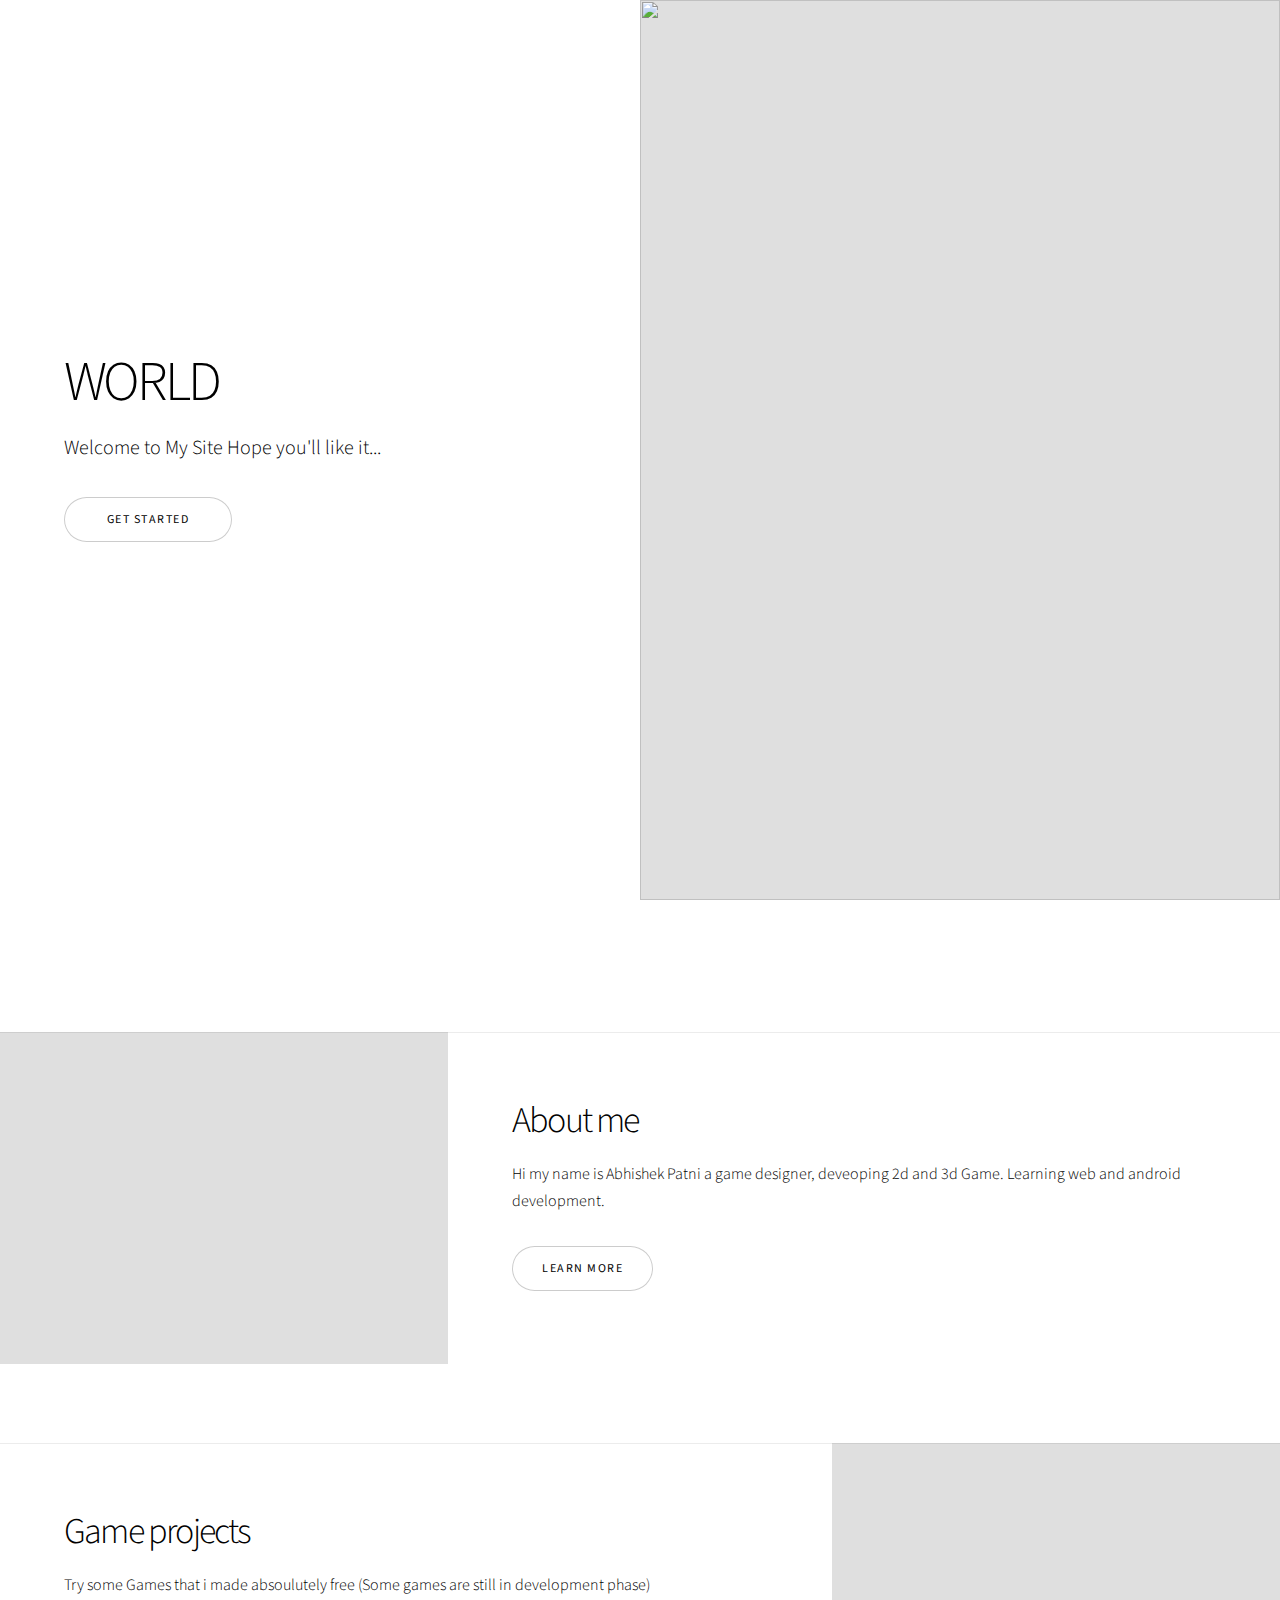
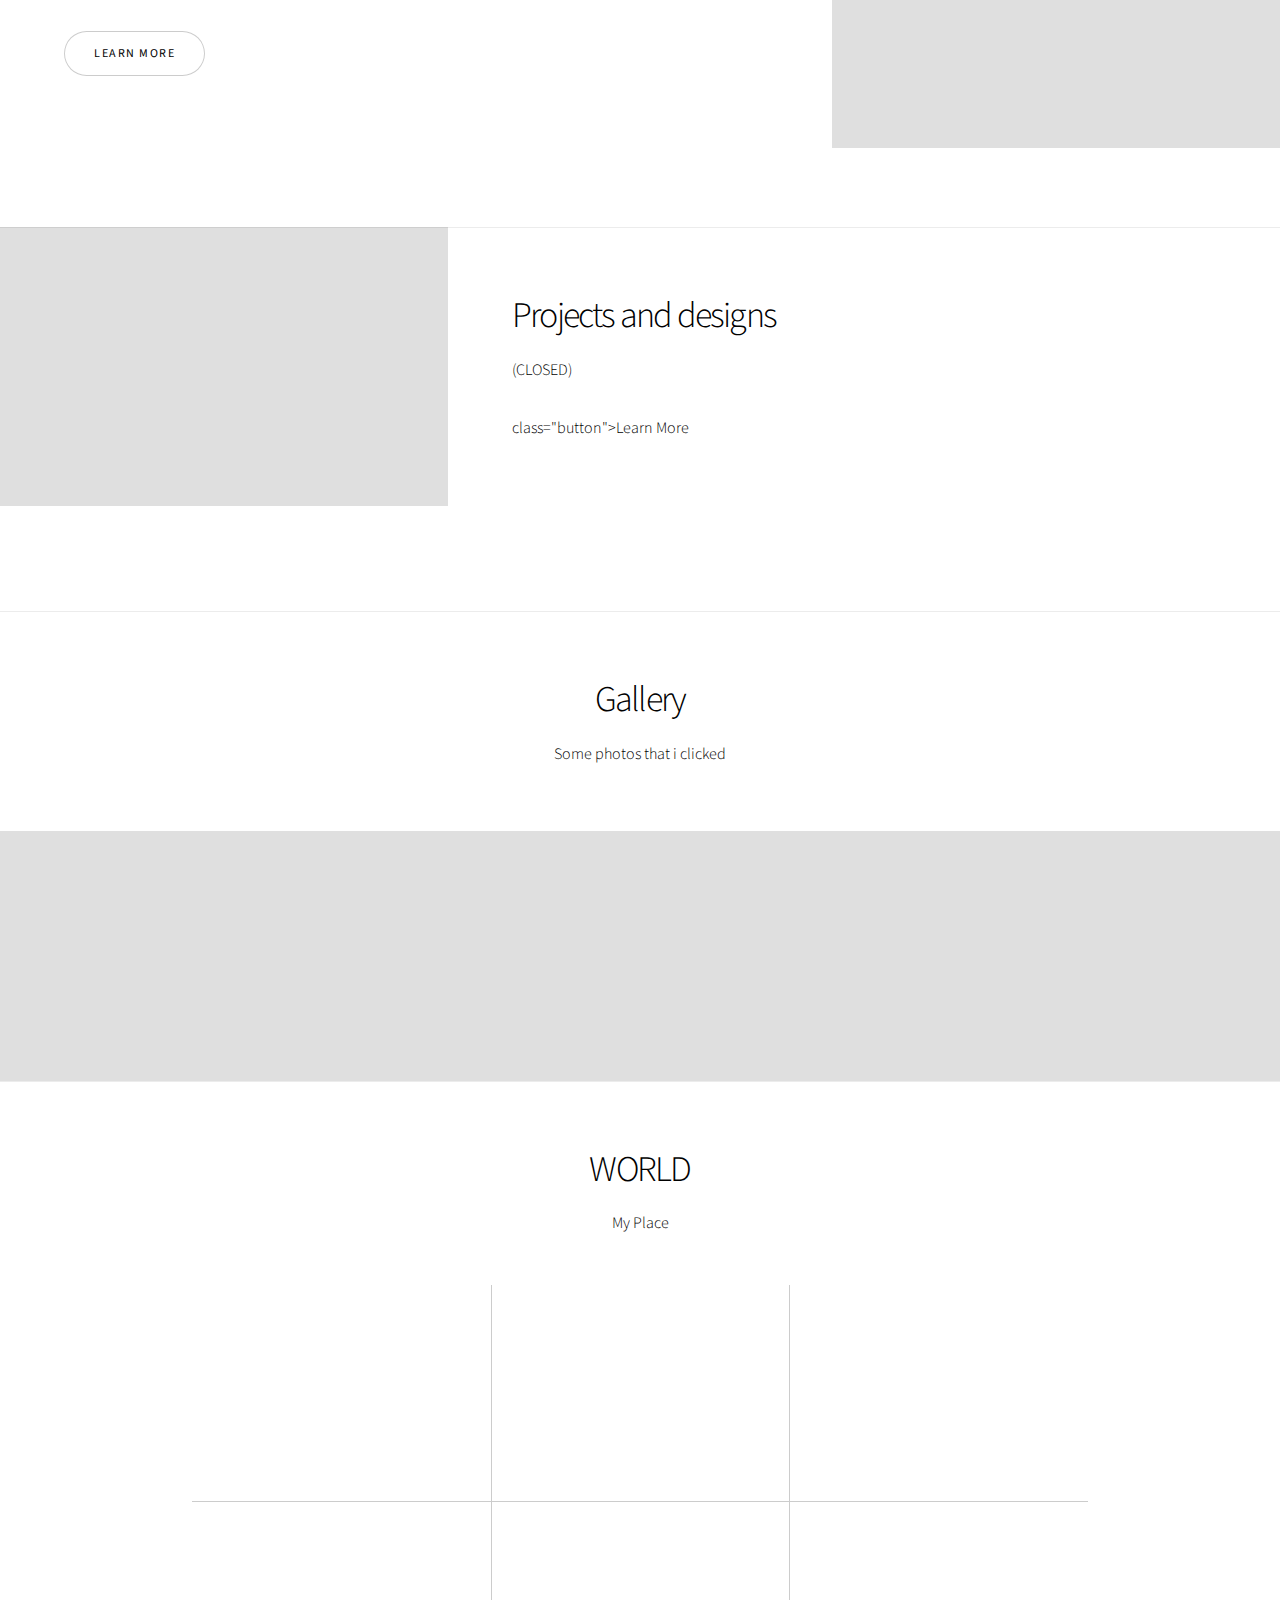
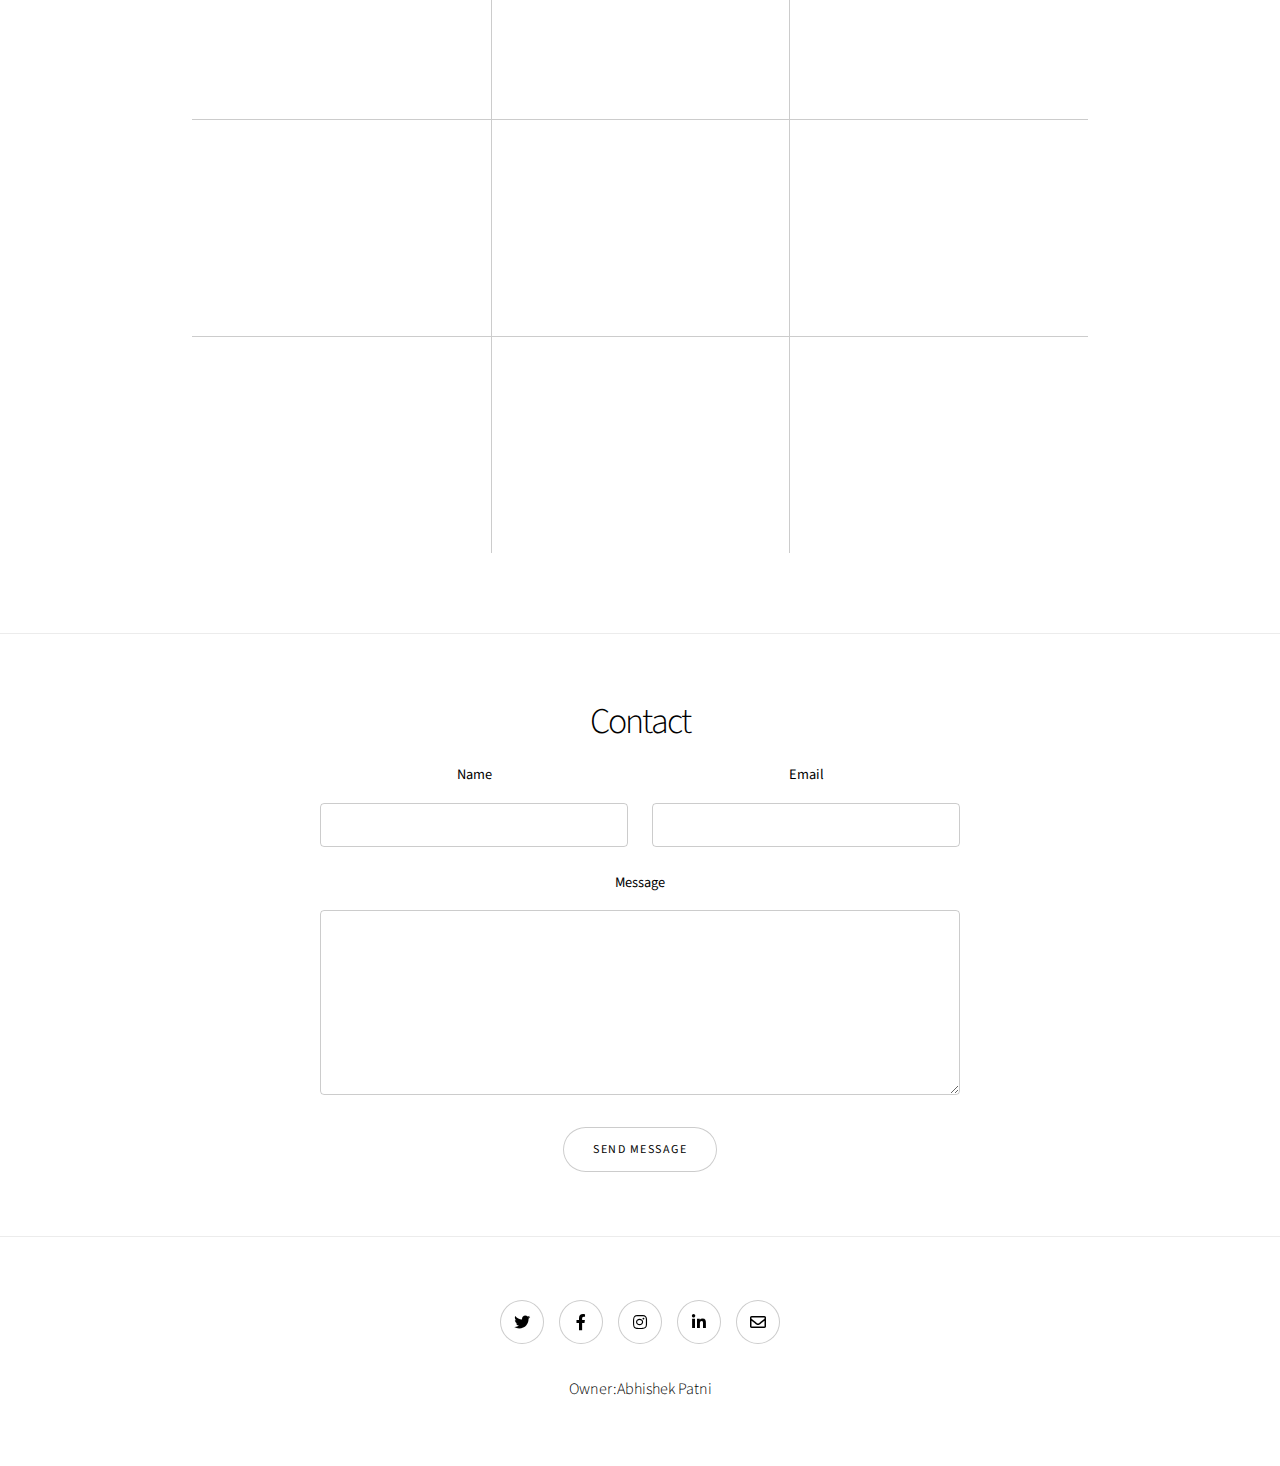
==== index.html @ 570ae52b "Add files via upload" ====
<!DOCTYPE HTML>
<html>
	<head>
		<title>Abhishek Patni File</title>
		<meta charset="utf-8" />
		<meta name="viewport" content="width=device-width, initial-scale=1, user-scalable=no" />
		<link rel="stylesheet" href="assets/css/main.css" />
		<noscript><link rel="stylesheet" href="assets/css/noscript.css" /></noscript>
		<link rel="stylesheet" href="Style.css">
	</head>
	<body class="is-preload">

		<!-- Wrapper -->
			<div id="wrapper" class="divided">

				<!-- One -->
					<section class="banner style1 orient-left content-align-left image-position-right fullscreen onload-image-fade-in onload-content-fade-right">
						<div class="content">
							<h1>WORLD</h1>
							<p class="major">Welcome to My Site Hope you'll like it...</p>
							<ul class="actions stacked">
								<li><a href="#first" class="button big wide smooth-scroll-middle">Get Started</a></li>
							</ul>
						</div>
						<div class="image">
							<img src="https://images.pexels.com/photos/1226302/pexels-photo-1226302.jpeg?auto=compress&cs=tinysrgb&w=600" alt="" />
						</div>
					</section>
<br>
<br>
<br>
<br>
<br>
				<!-- Two -->
					<section class="spotlight style1 orient-right content-align-left image-position-center onscroll-image-fade-in" id="first">
						<div class="content">
							<h2>About me</h2>
							<p>Hi my name is Abhishek Patni a game designer, deveoping 2d and 3d Game. Learning web and android development.</p>
							<ul class="actions stacked">
								<li><a href="#" class="button">Learn More</a></li>
							</ul>
						</div>
						<div class="image">
							<img src="https://www.updatepedia.com/wp-content/uploads/2018/03/about-me-leon-severan-we-buy-houses.jpg" >
						</div>
					</section>
<br>
<br>
<br>
				<!-- Three -->
					<section class="spotlight style1 orient-left content-align-left image-position-center onscroll-image-fade-in">
						<div class="content">
							<h2>Game projects</h2>Try some Games that i made absoulutely free (Some games are still in development phase)</p>
							<ul class="actions stacked">
								<li><a href="#" class="button">Learn More</a></li>
							</ul>
						</div>
						<div class="image">
							<img src="https://mir-s3-cdn-cf.behance.net/projects/404/6288c0124893193.Y3JvcCwxMDgwLDg0NCwwLDA.png" alt="" />
						</div>
					</section>
<br>
<br>
<br>
				<!-- Four -->
					<section class="spotlight style1 orient-right content-align-left image-position-center onscroll-image-fade-in">
						<div class="content">
							<h2>Projects and designs</h2>
							<p>(CLOSED) </p>
							<ul class="actions stacked">
								<li><a <!--<href=""--></a> class="button">Learn More</a></li>
							</ul>
						</div>
						<div class="image">
							<img src="https://media4.giphy.com/media/qgQUggAC3Pfv687qPC/giphy.gif" alt="" />
						</div>
					</section>
<br>
<br>
<br>
<br>
				<!-- Five -->
					<section class="wrapper style1 align-center">
						<div class="inner">
							<h2>Gallery</h2>
							<p>Some photos that i clicked</p>
						</div>

						<!-- Gallery -->
							<div class="gallery style2 medium lightbox onscroll-fade-in">
								<article>
									<a href="images/gallery/fulls/01.jpg" class="image">
										<img src="images/gallery/thumbs/01.jpg" alt="" />
									</a>
									<div class="caption">
										<h3>1</h3>
										<p>Photo 1</p>
										<ul class="actions fixed">
											<li><span class="button small">Details</span></li>
										</ul>
									</div>
								</article>
								<article>
									<a href="images/gallery/fulls/02.jpg" class="image">
										<img src="images/gallery/thumbs/02.jpg" alt="" />
									</a>
									<div class="caption">
										<h3>2</h3>
										<p>Photo</p>
										<ul class="actions fixed">
											<li><span class="button small">Details</span></li>
										</ul>
									</div>
								</article>
								<article>
									<a href="images/gallery/fulls/03.jpg" class="image">
										<img src="images/gallery/thumbs/03.jpg" alt="" />
									</a>
									<div class="caption">
										<h3>3</h3>
										<p>Photo</p>
										<ul class="actions fixed">
											<li><span class="button small">Details</span></li>
										</ul>
									</div>
								</article>
								<article>
									<a href="images/gallery/fulls/04.jpg" class="image">
										<img src="images/gallery/thumbs/04.jpg" alt="" />
									</a>
									<div class="caption">
										<h3>4</h3>
										<p>Photo</p>
										<ul class="actions fixed">
											<li><span class="button small">Details</span></li>
										</ul>
									</div>
								</article>
								<article>
									<a href="images/gallery/fulls/05.jpg" class="image">
										<img src="images/gallery/thumbs/05.jpg" alt="" />
									</a>
									<div class="caption">
										<h3>5</h3>
										<p>Photo</p>
										<ul class="actions fixed">
											<li><span class="button small">Details</span></li>
										</ul>
									</div>
								</article>
								<article>
									<a href="images/gallery/fulls/06.jpg" class="image">
										<img src="images/gallery/thumbs/06.jpg" alt="" />
									</a>
									<div class="caption">
										<h3>6</h3>
										<p>Photo</p>
										<ul class="actions fixed">
											<li><span class="button small">Details</span></li>
										</ul>
									</div>
								</article>
								<article>
									<a href="images/gallery/fulls/07.jpg" class="image">
										<img src="images/gallery/thumbs/07.jpg" alt="" />
									</a>
									<div class="caption">
										<h3>7</h3>
										<p>Photo</p>
										<ul class="actions fixed">
											<li><span class="button small">Details</span></li>
										</ul>
									</div>
								</article>
								<article>
									<a href="images/gallery/fulls/08.jpg" class="image">
										<img src="images/gallery/thumbs/08.jpg" alt="" />
									</a>
									<div class="caption">
										<h3>8</h3>
										<p>Photo</p>
										<ul class="actions fixed">
											<li><span class="button small">Details</span></li>
										</ul>
									</div>
								</article>
								<article>
									<a href="images/gallery/fulls/09.jpg" class="image">
										<img src="images/gallery/thumbs/09.jpg" alt="" />
									</a>
									<div class="caption">
										<h3>9</h3>
										<p>Photo</p>
										<ul class="actions fixed">
											<li><span class="button small">Details</span></li>
										</ul>
									</div>
								</article>
								<article>
									<a href="images/gallery/fulls/10.jpg" class="image">
										<img src="images/gallery/thumbs/10.jpg" alt="" />
									</a>
									<div class="caption">
										<h3>10</h3>
										<p>Photo</p>
										<ul class="actions fixed">
											<li><span class="button small">Details</span></li>
										</ul>
									</div>
								</article>
								<article>
									<a href="images/gallery/fulls/11.jpg" class="image">
										<img src="images/gallery/thumbs/11.jpg" alt="" />
									</a>
									<div class="caption">
										<h3>11</h3>
										<p>Photo</p>
										<ul class="actions fixed">
											<li><span class="button small">Details</span></li>
										</ul>
									</div>
								</article>
								<article>
									<a href="images/gallery/fulls/12.jpg" class="image">
										<img src="images/gallery/thumbs/12.jpg" alt="" />
									</a>
									<div class="caption">
										<h3>12</h3>
										<p>Photo</p>
										<ul class="actions fixed">
											<li><span class="button small">Details</span></li>
										</ul>
									</div>
								</article>
							</div>

					</section>

				<!-- Six -->
					<section class="wrapper style1 align-center">
						<div class="inner">
							<h2>WORLD</h2>
							<p>My Place</p>
							<div class="items style1 medium onscroll-fade-in">
								<section>
									<span class="icon style2 major fa-gem"></span>
									<h3>Gallery</h3>
									<p>My personal Space</p>
								</section>
								<section>
									<span class="icon solid style2 major fa-save"></span>
									<h3>DART Code</h3>
									<p>Photo</p>
								</section>
								<section>
									<span class="icon solid style2 major fa-chart-bar"></span>
									<h3>PHP Code</h3>
									<p>Photo</p>
								</section>
								<section>
									<span class="icon solid style2 major fa-wifi"></span>
									<h3>Pyhton Code</h3>
									<p>Photo</p>
								</section>
								<section>
									<span class="icon solid style2 major fa-cog"></span>
									<h3>Java</h3>
									<p>Photo</p>
								</section>
								<section>
									<span class="icon style2 major fa-paper-plane"></span>
									<h3>Mix Code</h3>
									<p>Photo</p>
								</section>
								<section>
									<span class="icon solid style2 major fa-desktop"></span>
									<h3>Blender</h3>
									<p>Photo</p>
								</section>
								<section>
									<span class="icon solid style2 major fa-sync-alt"></span>
									<h3>Cheat sheet</h3>
									<p>Photo</p>
								</section>
								<section>
									<span class="icon solid style2 major fa-hashtag"></span>
									<h3>Development phase</h3>
									<p>Photo</p>
								</section>
								<section>
									<span class="icon solid style2 major fa-bolt"></span>
									<h3>Development phase</h3>
									<p>Photo</p>
								</section>
								<section>
									<span class="icon solid style2 major fa-envelope"></span>
									<h3>Social</h3>
									<p>Photo</p>
								</section>
								<section>
									<span class="icon solid style2 major fa-leaf"></span>
									<h3>Development phase</h3>
									<p>Photo.</p>
								</section>
							</div>
						</div>
					</section>

				<!-- Seven -->
					<section class="wrapper style1 align-center">
						<div class="inner medium">
							<h2>Contact</h2>
							<form method="post" action="20210801041@dypiu.ac.in">
								<div class="fields">
									<div class="field half">
										<label for="name">Name</label>
										<input type="text" name="name" id="name" value="" />
									</div>
									<div class="field half">
										<label for="email">Email</label>
										<input type="email" name="email" id="email" value="" />
									</div>
									<div class="field">
										<label for="message">Message</label>
										<textarea name="message" id="message" rows="6"></textarea>
									</div>
								</div>
								<ul class="actions special">
									<li><input type="submit" name="submit" id="submit" value="Send Message" /></li>
								</ul>
							</form>

						</div>
					</section>

				<!-- Footer -->
					<footer class="wrapper style1 align-center">
						<div class="inner">
							<ul class="icons">
								<li><a href="https://twitter.com/__Abhishek_1_" class="icon brands style2 fa-twitter"><span class="label">Twitter</span></a></li>
								<li><a href="https://www.facebook.com/abhishek.patni.9277/" class="icon brands style2 fa-facebook-f"><span class="label">Facebook</span></a></li>
								<li><a href="https://www.instagram.com/_abhishek_patni_/" class="icon brands style2 fa-instagram"><span class="label">Instagram</span></a></li>
								<li><a href="https://www.linkedin.com/in/abhishek-patni-b08339222/" class="icon brands style2 fa-linkedin-in"><span class="label">LinkedIn</span></a></li>
								<li><a href="20210801041@dypiu.ac.in" class="icon style2 fa-envelope"><span class="label">Email</span></a></li>
							</ul>
							<p>Owner:Abhishek Patni</p>
						</div>
					</footer>

			</div>

		<!-- Scripts -->
			<script src="assets/js/jquery.min.js"></script>
			<script src="assets/js/jquery.scrollex.min.js"></script>
			<script src="assets/js/jquery.scrolly.min.js"></script>
			<script src="assets/js/browser.min.js"></script>
			<script src="assets/js/breakpoints.min.js"></script>
			<script src="assets/js/util.js"></script>
			<script src="assets/js/main.js"></script>

	</body>
</html>
---- assets/css/main.css ----
@import url(fontawesome-all.min.css);
@import url("https://fonts.googleapis.com/css?family=Source+Sans+Pro:300,300i,400,400i");

/*
	Story by HTML5 UP
	html5up.net | @ajlkn
	Free for personal and commercial use under the CCA 3.0 license (html5up.net/license)
*/

html, body, div, span, applet, object,
iframe, h1, h2, h3, h4, h5, h6, p, blockquote,
pre, a, abbr, acronym, address, big, cite,
code, del, dfn, em, img, ins, kbd, q, s, samp,
small, strike, strong, sub, sup, tt, var, b,
u, i, center, dl, dt, dd, ol, ul, li, fieldset,
form, label, legend, table, caption, tbody,
tfoot, thead, tr, th, td, article, aside,
canvas, details, embed, figure, figcaption,
footer, header, hgroup, menu, nav, output, ruby,
section, summary, time, mark, audio, video {
	margin: 0;
	padding: 0;
	border: 0;
	font-size: 100%;
	font: inherit;
	vertical-align: baseline;}

article, aside, details, figcaption, figure,
footer, header, hgroup, menu, nav, section {
	display: block;}

body {
	line-height: 1;
}

ol, ul {
	list-style: none;
}

blockquote, q {
	quotes: none;
}

	blockquote:before, blockquote:after, q:before, q:after {
		content: '';
		content: none;
	}

table {
	border-collapse: collapse;
	border-spacing: 0;
}

body {
	-webkit-text-size-adjust: none;
}

mark {
	background-color: transparent;
	color: inherit;
}

input::-moz-focus-inner {
	border: 0;
	padding: 0;
}

input, select, textarea {
	-moz-appearance: none;
	-webkit-appearance: none;
	-ms-appearance: none;
	appearance: none;
}

/* Basic */

	@-ms-viewport {
		width: device-width;
	}

	body {
		-ms-overflow-style: scrollbar;
	}

	@media screen and (max-width: 480px) {

		html, body {
			min-width: 320px;
		}

	}

	html {
		box-sizing: border-box;
	}

	*, *:before, *:after {
		box-sizing: inherit;
	}

	body {
		background: #ffffff;
	}

		body.is-preload *, body.is-preload *:before, body.is-preload *:after {
			-moz-animation: none !important;
			-webkit-animation: none !important;
			-ms-animation: none !important;
			animation: none !important;
			-moz-transition: none !important;
			-webkit-transition: none !important;
			-ms-transition: none !important;
			transition: none !important;
		}

/* Type */

	html {
		font-size: 18pt;
	}

		@media screen and (max-width: 1680px) {

			html {
				font-size: 14pt;
			}

		}

		@media screen and (max-width: 1280px) {

			html {
				font-size: 12pt;
			}

		}

		@media screen and (max-width: 736px) {

			html {
				font-size: 11pt;
			}

		}

		@media screen and (max-width: 360px) {

			html {
				font-size: 10pt;
			}

		}

	body {
		background-color: #ffffff;
		color: #000000;
	}

	body, input, select, textarea {
		font-family: "Source Sans Pro", Helvetica, sans-serif;
		font-size: 1rem;
		font-weight: 300;
		line-height: 1.65;
	}

	a {
		-moz-transition: color 0.2s ease-in-out;
		-webkit-transition: color 0.2s ease-in-out;
		-ms-transition: color 0.2s ease-in-out;
		transition: color 0.2s ease-in-out;
		text-decoration: underline;
	}

		a:hover {
			text-decoration: none;
		}

	strong, b {
		font-weight: 400;
	}

	em, i {
		font-style: italic;
	}

	p {
		margin: 0 0 2rem 0;
	}

		p.major {
			font-size: 1.25rem;
		}

	h1, h2, h3, h4, h5, h6 {
		font-weight: 300;
		line-height: 1.375;
		letter-spacing: -0.05em;
		margin: 0 0 1rem 0;
	}

		h1 a, h2 a, h3 a, h4 a, h5 a, h6 a {
			color: inherit;
			text-decoration: none;
		}

	h1 {
		font-size: 3.5rem;
		line-height: 1.2;
	}

	h2 {
		font-size: 2.25rem;
	}

	h3 {
		font-size: 1.5rem;
	}

	h4 {
		font-size: 1.1rem;
	}

	h5 {
		font-size: 0.9rem;
	}

	h6 {
		font-size: 0.7rem;
	}

	sub {
		font-size: 0.8rem;
		position: relative;
		top: 0.5rem;
	}

	sup {
		font-size: 0.8rem;
		position: relative;
		top: -0.5rem;
	}

	blockquote {
		border-left: solid 4px;
		font-style: italic;
		margin: 0 0 2rem 0;
		padding: 0.5rem 0 0.5rem 2rem;
	}

	code {
		border-radius: 4px;
		font-family: "Courier New", monospace;
		font-size: 0.9em;
		margin: 0 0.25rem;
		padding: 0.25rem 0.325rem;
	}

	pre {
		-webkit-overflow-scrolling: touch;
		font-family: "Courier New", monospace;
		font-size: 0.9em;
		margin: 0 0 2rem 0;
	}

		pre code {
			display: block;
			line-height: 1.5;
			padding: 0.75rem 1rem;
			overflow-x: auto;
		}

	hr {
		border: 0;
		border-bottom: solid 1px;
		margin: 2.5rem 0;
	}

		hr.major {
			margin: 3.5rem 0;
		}

	.align-left {
		text-align: left;
	}

	.align-center {
		text-align: center;
	}

	.align-right {
		text-align: right;
	}

	@media screen and (max-width: 736px) {

		p.major {
			font-size: 1.1rem;
		}

		h1 {
			font-size: 2.5rem;
		}

		h2 {
			font-size: 2rem;
		}

		h3 {
			font-size: 1.25rem;
		}

		h4 {
			font-size: 1rem;
		}

	}

	input, select, textarea {
		color: #000000;
	}

	a {
		color: #000000;
	}

		a:hover {
			color: #47D3E5;
		}

	strong, b {
		color: #000000;
	}

	h1, h2, h3, h4, h5, h6 {
		color: #000000;
	}

	blockquote {
		border-left-color: rgba(0, 0, 0, 0.2);
	}

	code {
		background: rgba(0, 0, 0, 0.05);
		border-color: rgba(0, 0, 0, 0.2);
	}

	hr {
		border-bottom-color: rgba(0, 0, 0, 0.2);
	}

/* Row */

	.row {
		display: flex;
		flex-wrap: wrap;
		box-sizing: border-box;
		align-items: stretch;
	}

		.row > * {
			box-sizing: border-box;
		}

		.row.gtr-uniform > * > :last-child {
			margin-bottom: 0;
		}

		.row.aln-left {
			justify-content: flex-start;
		}

		.row.aln-center {
			justify-content: center;
		}

		.row.aln-right {
			justify-content: flex-end;
		}

		.row.aln-top {
			align-items: flex-start;
		}

		.row.aln-middle {
			align-items: center;
		}

		.row.aln-bottom {
			align-items: flex-end;
		}

		.row > .imp {
			order: -1;
		}

		.row > .col-1 {
			width: 8.33333%;
		}

		.row > .off-1 {
			margin-left: 8.33333%;
		}

		.row > .col-2 {
			width: 16.66667%;
		}

		.row > .off-2 {
			margin-left: 16.66667%;
		}

		.row > .col-3 {
			width: 25%;
		}

		.row > .off-3 {
			margin-left: 25%;
		}

		.row > .col-4 {
			width: 33.33333%;
		}

		.row > .off-4 {
			margin-left: 33.33333%;
		}

		.row > .col-5 {
			width: 41.66667%;
		}

		.row > .off-5 {
			margin-left: 41.66667%;
		}

		.row > .col-6 {
			width: 50%;
		}

		.row > .off-6 {
			margin-left: 50%;
		}

		.row > .col-7 {
			width: 58.33333%;
		}

		.row > .off-7 {
			margin-left: 58.33333%;
		}

		.row > .col-8 {
			width: 66.66667%;
		}

		.row > .off-8 {
			margin-left: 66.66667%;
		}

		.row > .col-9 {
			width: 75%;
		}

		.row > .off-9 {
			margin-left: 75%;
		}

		.row > .col-10 {
			width: 83.33333%;
		}

		.row > .off-10 {
			margin-left: 83.33333%;
		}

		.row > .col-11 {
			width: 91.66667%;
		}

		.row > .off-11 {
			margin-left: 91.66667%;
		}

		.row > .col-12 {
			width: 100%;
		}

		.row > .off-12 {
			margin-left: 100%;
		}

		.row.gtr-0 {
			margin-top: 0;
			margin-left: 0rem;
		}

			.row.gtr-0 > * {
				padding: 0 0 0 0rem;
			}

			.row.gtr-0.gtr-uniform {
				margin-top: 0rem;
			}

				.row.gtr-0.gtr-uniform > * {
					padding-top: 0rem;
				}

		.row.gtr-25 {
			margin-top: 0;
			margin-left: -0.5rem;
		}

			.row.gtr-25 > * {
				padding: 0 0 0 0.5rem;
			}

			.row.gtr-25.gtr-uniform {
				margin-top: -0.5rem;
			}

				.row.gtr-25.gtr-uniform > * {
					padding-top: 0.5rem;
				}

		.row.gtr-50 {
			margin-top: 0;
			margin-left: -1rem;
		}

			.row.gtr-50 > * {
				padding: 0 0 0 1rem;
			}

			.row.gtr-50.gtr-uniform {
				margin-top: -1rem;
			}

				.row.gtr-50.gtr-uniform > * {
					padding-top: 1rem;
				}

		.row {
			margin-top: 0;
			margin-left: -2rem;
		}

			.row > * {
				padding: 0 0 0 2rem;
			}

			.row.gtr-uniform {
				margin-top: -2rem;
			}

				.row.gtr-uniform > * {
					padding-top: 2rem;
				}

		.row.gtr-150 {
			margin-top: 0;
			margin-left: -3rem;
		}

			.row.gtr-150 > * {
				padding: 0 0 0 3rem;
			}

			.row.gtr-150.gtr-uniform {
				margin-top: -3rem;
			}

				.row.gtr-150.gtr-uniform > * {
					padding-top: 3rem;
				}

		.row.gtr-200 {
			margin-top: 0;
			margin-left: -4rem;
		}

			.row.gtr-200 > * {
				padding: 0 0 0 4rem;
			}

			.row.gtr-200.gtr-uniform {
				margin-top: -4rem;
			}

				.row.gtr-200.gtr-uniform > * {
					padding-top: 4rem;
				}

		@media screen and (max-width: 1680px) {

			.row {
				display: flex;
				flex-wrap: wrap;
				box-sizing: border-box;
				align-items: stretch;
			}

				.row > * {
					box-sizing: border-box;
				}

				.row.gtr-uniform > * > :last-child {
					margin-bottom: 0;
				}

				.row.aln-left {
					justify-content: flex-start;
				}

				.row.aln-center {
					justify-content: center;
				}

				.row.aln-right {
					justify-content: flex-end;
				}

				.row.aln-top {
					align-items: flex-start;
				}

				.row.aln-middle {
					align-items: center;
				}

				.row.aln-bottom {
					align-items: flex-end;
				}

				.row > .imp-xlarge {
					order: -1;
				}

				.row > .col-1-xlarge {
					width: 8.33333%;
				}

				.row > .off-1-xlarge {
					margin-left: 8.33333%;
				}

				.row > .col-2-xlarge {
					width: 16.66667%;
				}

				.row > .off-2-xlarge {
					margin-left: 16.66667%;
				}

				.row > .col-3-xlarge {
					width: 25%;
				}

				.row > .off-3-xlarge {
					margin-left: 25%;
				}

				.row > .col-4-xlarge {
					width: 33.33333%;
				}

				.row > .off-4-xlarge {
					margin-left: 33.33333%;
				}

				.row > .col-5-xlarge {
					width: 41.66667%;
				}

				.row > .off-5-xlarge {
					margin-left: 41.66667%;
				}

				.row > .col-6-xlarge {
					width: 50%;
				}

				.row > .off-6-xlarge {
					margin-left: 50%;
				}

				.row > .col-7-xlarge {
					width: 58.33333%;
				}

				.row > .off-7-xlarge {
					margin-left: 58.33333%;
				}

				.row > .col-8-xlarge {
					width: 66.66667%;
				}

				.row > .off-8-xlarge {
					margin-left: 66.66667%;
				}

				.row > .col-9-xlarge {
					width: 75%;
				}

				.row > .off-9-xlarge {
					margin-left: 75%;
				}

				.row > .col-10-xlarge {
					width: 83.33333%;
				}

				.row > .off-10-xlarge {
					margin-left: 83.33333%;
				}

				.row > .col-11-xlarge {
					width: 91.66667%;
				}

				.row > .off-11-xlarge {
					margin-left: 91.66667%;
				}

				.row > .col-12-xlarge {
					width: 100%;
				}

				.row > .off-12-xlarge {
					margin-left: 100%;
				}

				.row.gtr-0 {
					margin-top: 0;
					margin-left: 0rem;
				}

					.row.gtr-0 > * {
						padding: 0 0 0 0rem;
					}

					.row.gtr-0.gtr-uniform {
						margin-top: 0rem;
					}

						.row.gtr-0.gtr-uniform > * {
							padding-top: 0rem;
						}

				.row.gtr-25 {
					margin-top: 0;
					margin-left: -0.5rem;
				}

					.row.gtr-25 > * {
						padding: 0 0 0 0.5rem;
					}

					.row.gtr-25.gtr-uniform {
						margin-top: -0.5rem;
					}

						.row.gtr-25.gtr-uniform > * {
							padding-top: 0.5rem;
						}

				.row.gtr-50 {
					margin-top: 0;
					margin-left: -1rem;
				}

					.row.gtr-50 > * {
						padding: 0 0 0 1rem;
					}

					.row.gtr-50.gtr-uniform {
						margin-top: -1rem;
					}

						.row.gtr-50.gtr-uniform > * {
							padding-top: 1rem;
						}

				.row {
					margin-top: 0;
					margin-left: -2rem;
				}

					.row > * {
						padding: 0 0 0 2rem;
					}

					.row.gtr-uniform {
						margin-top: -2rem;
					}

						.row.gtr-uniform > * {
							padding-top: 2rem;
						}

				.row.gtr-150 {
					margin-top: 0;
					margin-left: -3rem;
				}

					.row.gtr-150 > * {
						padding: 0 0 0 3rem;
					}

					.row.gtr-150.gtr-uniform {
						margin-top: -3rem;
					}

						.row.gtr-150.gtr-uniform > * {
							padding-top: 3rem;
						}

				.row.gtr-200 {
					margin-top: 0;
					margin-left: -4rem;
				}

					.row.gtr-200 > * {
						padding: 0 0 0 4rem;
					}

					.row.gtr-200.gtr-uniform {
						margin-top: -4rem;
					}

						.row.gtr-200.gtr-uniform > * {
							padding-top: 4rem;
						}

		}

		@media screen and (max-width: 1280px) {

			.row {
				display: flex;
				flex-wrap: wrap;
				box-sizing: border-box;
				align-items: stretch;
			}

				.row > * {
					box-sizing: border-box;
				}

				.row.gtr-uniform > * > :last-child {
					margin-bottom: 0;
				}

				.row.aln-left {
					justify-content: flex-start;
				}

				.row.aln-center {
					justify-content: center;
				}

				.row.aln-right {
					justify-content: flex-end;
				}

				.row.aln-top {
					align-items: flex-start;
				}

				.row.aln-middle {
					align-items: center;
				}

				.row.aln-bottom {
					align-items: flex-end;
				}

				.row > .imp-large {
					order: -1;
				}

				.row > .col-1-large {
					width: 8.33333%;
				}

				.row > .off-1-large {
					margin-left: 8.33333%;
				}

				.row > .col-2-large {
					width: 16.66667%;
				}

				.row > .off-2-large {
					margin-left: 16.66667%;
				}

				.row > .col-3-large {
					width: 25%;
				}

				.row > .off-3-large {
					margin-left: 25%;
				}

				.row > .col-4-large {
					width: 33.33333%;
				}

				.row > .off-4-large {
					margin-left: 33.33333%;
				}

				.row > .col-5-large {
					width: 41.66667%;
				}

				.row > .off-5-large {
					margin-left: 41.66667%;
				}

				.row > .col-6-large {
					width: 50%;
				}

				.row > .off-6-large {
					margin-left: 50%;
				}

				.row > .col-7-large {
					width: 58.33333%;
				}

				.row > .off-7-large {
					margin-left: 58.33333%;
				}

				.row > .col-8-large {
					width: 66.66667%;
				}

				.row > .off-8-large {
					margin-left: 66.66667%;
				}

				.row > .col-9-large {
					width: 75%;
				}

				.row > .off-9-large {
					margin-left: 75%;
				}

				.row > .col-10-large {
					width: 83.33333%;
				}

				.row > .off-10-large {
					margin-left: 83.33333%;
				}

				.row > .col-11-large {
					width: 91.66667%;
				}

				.row > .off-11-large {
					margin-left: 91.66667%;
				}

				.row > .col-12-large {
					width: 100%;
				}

				.row > .off-12-large {
					margin-left: 100%;
				}

				.row.gtr-0 {
					margin-top: 0;
					margin-left: 0rem;
				}

					.row.gtr-0 > * {
						padding: 0 0 0 0rem;
					}

					.row.gtr-0.gtr-uniform {
						margin-top: 0rem;
					}

						.row.gtr-0.gtr-uniform > * {
							padding-top: 0rem;
						}

				.row.gtr-25 {
					margin-top: 0;
					margin-left: -0.5rem;
				}

					.row.gtr-25 > * {
						padding: 0 0 0 0.5rem;
					}

					.row.gtr-25.gtr-uniform {
						margin-top: -0.5rem;
					}

						.row.gtr-25.gtr-uniform > * {
							padding-top: 0.5rem;
						}

				.row.gtr-50 {
					margin-top: 0;
					margin-left: -1rem;
				}

					.row.gtr-50 > * {
						padding: 0 0 0 1rem;
					}

					.row.gtr-50.gtr-uniform {
						margin-top: -1rem;
					}

						.row.gtr-50.gtr-uniform > * {
							padding-top: 1rem;
						}

				.row {
					margin-top: 0;
					margin-left: -2rem;
				}

					.row > * {
						padding: 0 0 0 2rem;
					}

					.row.gtr-uniform {
						margin-top: -2rem;
					}

						.row.gtr-uniform > * {
							padding-top: 2rem;
						}

				.row.gtr-150 {
					margin-top: 0;
					margin-left: -3rem;
				}

					.row.gtr-150 > * {
						padding: 0 0 0 3rem;
					}

					.row.gtr-150.gtr-uniform {
						margin-top: -3rem;
					}

						.row.gtr-150.gtr-uniform > * {
							padding-top: 3rem;
						}

				.row.gtr-200 {
					margin-top: 0;
					margin-left: -4rem;
				}

					.row.gtr-200 > * {
						padding: 0 0 0 4rem;
					}

					.row.gtr-200.gtr-uniform {
						margin-top: -4rem;
					}

						.row.gtr-200.gtr-uniform > * {
							padding-top: 4rem;
						}

		}

		@media screen and (max-width: 980px) {

			.row {
				display: flex;
				flex-wrap: wrap;
				box-sizing: border-box;
				align-items: stretch;
			}

				.row > * {
					box-sizing: border-box;
				}

				.row.gtr-uniform > * > :last-child {
					margin-bottom: 0;
				}

				.row.aln-left {
					justify-content: flex-start;
				}

				.row.aln-center {
					justify-content: center;
				}

				.row.aln-right {
					justify-content: flex-end;
				}

				.row.aln-top {
					align-items: flex-start;
				}

				.row.aln-middle {
					align-items: center;
				}

				.row.aln-bottom {
					align-items: flex-end;
				}

				.row > .imp-medium {
					order: -1;
				}

				.row > .col-1-medium {
					width: 8.33333%;
				}

				.row > .off-1-medium {
					margin-left: 8.33333%;
				}

				.row > .col-2-medium {
					width: 16.66667%;
				}

				.row > .off-2-medium {
					margin-left: 16.66667%;
				}

				.row > .col-3-medium {
					width: 25%;
				}

				.row > .off-3-medium {
					margin-left: 25%;
				}

				.row > .col-4-medium {
					width: 33.33333%;
				}

				.row > .off-4-medium {
					margin-left: 33.33333%;
				}

				.row > .col-5-medium {
					width: 41.66667%;
				}

				.row > .off-5-medium {
					margin-left: 41.66667%;
				}

				.row > .col-6-medium {
					width: 50%;
				}

				.row > .off-6-medium {
					margin-left: 50%;
				}

				.row > .col-7-medium {
					width: 58.33333%;
				}

				.row > .off-7-medium {
					margin-left: 58.33333%;
				}

				.row > .col-8-medium {
					width: 66.66667%;
				}

				.row > .off-8-medium {
					margin-left: 66.66667%;
				}

				.row > .col-9-medium {
					width: 75%;
				}

				.row > .off-9-medium {
					margin-left: 75%;
				}

				.row > .col-10-medium {
					width: 83.33333%;
				}

				.row > .off-10-medium {
					margin-left: 83.33333%;
				}

				.row > .col-11-medium {
					width: 91.66667%;
				}

				.row > .off-11-medium {
					margin-left: 91.66667%;
				}

				.row > .col-12-medium {
					width: 100%;
				}

				.row > .off-12-medium {
					margin-left: 100%;
				}

				.row.gtr-0 {
					margin-top: 0;
					margin-left: 0rem;
				}

					.row.gtr-0 > * {
						padding: 0 0 0 0rem;
					}

					.row.gtr-0.gtr-uniform {
						margin-top: 0rem;
					}

						.row.gtr-0.gtr-uniform > * {
							padding-top: 0rem;
						}

				.row.gtr-25 {
					margin-top: 0;
					margin-left: -0.5rem;
				}

					.row.gtr-25 > * {
						padding: 0 0 0 0.5rem;
					}

					.row.gtr-25.gtr-uniform {
						margin-top: -0.5rem;
					}

						.row.gtr-25.gtr-uniform > * {
							padding-top: 0.5rem;
						}

				.row.gtr-50 {
					margin-top: 0;
					margin-left: -1rem;
				}

					.row.gtr-50 > * {
						padding: 0 0 0 1rem;
					}

					.row.gtr-50.gtr-uniform {
						margin-top: -1rem;
					}

						.row.gtr-50.gtr-uniform > * {
							padding-top: 1rem;
						}

				.row {
					margin-top: 0;
					margin-left: -2rem;
				}

					.row > * {
						padding: 0 0 0 2rem;
					}

					.row.gtr-uniform {
						margin-top: -2rem;
					}

						.row.gtr-uniform > * {
							padding-top: 2rem;
						}

				.row.gtr-150 {
					margin-top: 0;
					margin-left: -3rem;
				}

					.row.gtr-150 > * {
						padding: 0 0 0 3rem;
					}

					.row.gtr-150.gtr-uniform {
						margin-top: -3rem;
					}

						.row.gtr-150.gtr-uniform > * {
							padding-top: 3rem;
						}

				.row.gtr-200 {
					margin-top: 0;
					margin-left: -4rem;
				}

					.row.gtr-200 > * {
						padding: 0 0 0 4rem;
					}

					.row.gtr-200.gtr-uniform {
						margin-top: -4rem;
					}

						.row.gtr-200.gtr-uniform > * {
							padding-top: 4rem;
						}

		}

		@media screen and (max-width: 736px) {

			.row {
				display: flex;
				flex-wrap: wrap;
				box-sizing: border-box;
				align-items: stretch;
			}

				.row > * {
					box-sizing: border-box;
				}

				.row.gtr-uniform > * > :last-child {
					margin-bottom: 0;
				}

				.row.aln-left {
					justify-content: flex-start;
				}

				.row.aln-center {
					justify-content: center;
				}

				.row.aln-right {
					justify-content: flex-end;
				}

				.row.aln-top {
					align-items: flex-start;
				}

				.row.aln-middle {
					align-items: center;
				}

				.row.aln-bottom {
					align-items: flex-end;
				}

				.row > .imp-small {
					order: -1;
				}

				.row > .col-1-small {
					width: 8.33333%;
				}

				.row > .off-1-small {
					margin-left: 8.33333%;
				}

				.row > .col-2-small {
					width: 16.66667%;
				}

				.row > .off-2-small {
					margin-left: 16.66667%;
				}

				.row > .col-3-small {
					width: 25%;
				}

				.row > .off-3-small {
					margin-left: 25%;
				}

				.row > .col-4-small {
					width: 33.33333%;
				}

				.row > .off-4-small {
					margin-left: 33.33333%;
				}

				.row > .col-5-small {
					width: 41.66667%;
				}

				.row > .off-5-small {
					margin-left: 41.66667%;
				}

				.row > .col-6-small {
					width: 50%;
				}

				.row > .off-6-small {
					margin-left: 50%;
				}

				.row > .col-7-small {
					width: 58.33333%;
				}

				.row > .off-7-small {
					margin-left: 58.33333%;
				}

				.row > .col-8-small {
					width: 66.66667%;
				}

				.row > .off-8-small {
					margin-left: 66.66667%;
				}

				.row > .col-9-small {
					width: 75%;
				}

				.row > .off-9-small {
					margin-left: 75%;
				}

				.row > .col-10-small {
					width: 83.33333%;
				}

				.row > .off-10-small {
					margin-left: 83.33333%;
				}

				.row > .col-11-small {
					width: 91.66667%;
				}

				.row > .off-11-small {
					margin-left: 91.66667%;
				}

				.row > .col-12-small {
					width: 100%;
				}

				.row > .off-12-small {
					margin-left: 100%;
				}

				.row.gtr-0 {
					margin-top: 0;
					margin-left: 0rem;
				}

					.row.gtr-0 > * {
						padding: 0 0 0 0rem;
					}

					.row.gtr-0.gtr-uniform {
						margin-top: 0rem;
					}

						.row.gtr-0.gtr-uniform > * {
							padding-top: 0rem;
						}

				.row.gtr-25 {
					margin-top: 0;
					margin-left: -0.5rem;
				}

					.row.gtr-25 > * {
						padding: 0 0 0 0.5rem;
					}

					.row.gtr-25.gtr-uniform {
						margin-top: -0.5rem;
					}

						.row.gtr-25.gtr-uniform > * {
							padding-top: 0.5rem;
						}

				.row.gtr-50 {
					margin-top: 0;
					margin-left: -1rem;
				}

					.row.gtr-50 > * {
						padding: 0 0 0 1rem;
					}

					.row.gtr-50.gtr-uniform {
						margin-top: -1rem;
					}

						.row.gtr-50.gtr-uniform > * {
							padding-top: 1rem;
						}

				.row {
					margin-top: 0;
					margin-left: -2rem;
				}

					.row > * {
						padding: 0 0 0 2rem;
					}

					.row.gtr-uniform {
						margin-top: -2rem;
					}

						.row.gtr-uniform > * {
							padding-top: 2rem;
						}

				.row.gtr-150 {
					margin-top: 0;
					margin-left: -3rem;
				}

					.row.gtr-150 > * {
						padding: 0 0 0 3rem;
					}

					.row.gtr-150.gtr-uniform {
						margin-top: -3rem;
					}

						.row.gtr-150.gtr-uniform > * {
							padding-top: 3rem;
						}

				.row.gtr-200 {
					margin-top: 0;
					margin-left: -4rem;
				}

					.row.gtr-200 > * {
						padding: 0 0 0 4rem;
					}

					.row.gtr-200.gtr-uniform {
						margin-top: -4rem;
					}

						.row.gtr-200.gtr-uniform > * {
							padding-top: 4rem;
						}

		}

		@media screen and (max-width: 480px) {

			.row {
				display: flex;
				flex-wrap: wrap;
				box-sizing: border-box;
				align-items: stretch;
			}

				.row > * {
					box-sizing: border-box;
				}

				.row.gtr-uniform > * > :last-child {
					margin-bottom: 0;
				}

				.row.aln-left {
					justify-content: flex-start;
				}

				.row.aln-center {
					justify-content: center;
				}

				.row.aln-right {
					justify-content: flex-end;
				}

				.row.aln-top {
					align-items: flex-start;
				}

				.row.aln-middle {
					align-items: center;
				}

				.row.aln-bottom {
					align-items: flex-end;
				}

				.row > .imp-xsmall {
					order: -1;
				}

				.row > .col-1-xsmall {
					width: 8.33333%;
				}

				.row > .off-1-xsmall {
					margin-left: 8.33333%;
				}

				.row > .col-2-xsmall {
					width: 16.66667%;
				}

				.row > .off-2-xsmall {
					margin-left: 16.66667%;
				}

				.row > .col-3-xsmall {
					width: 25%;
				}

				.row > .off-3-xsmall {
					margin-left: 25%;
				}

				.row > .col-4-xsmall {
					width: 33.33333%;
				}

				.row > .off-4-xsmall {
					margin-left: 33.33333%;
				}

				.row > .col-5-xsmall {
					width: 41.66667%;
				}

				.row > .off-5-xsmall {
					margin-left: 41.66667%;
				}

				.row > .col-6-xsmall {
					width: 50%;
				}

				.row > .off-6-xsmall {
					margin-left: 50%;
				}

				.row > .col-7-xsmall {
					width: 58.33333%;
				}

				.row > .off-7-xsmall {
					margin-left: 58.33333%;
				}

				.row > .col-8-xsmall {
					width: 66.66667%;
				}

				.row > .off-8-xsmall {
					margin-left: 66.66667%;
				}

				.row > .col-9-xsmall {
					width: 75%;
				}

				.row > .off-9-xsmall {
					margin-left: 75%;
				}

				.row > .col-10-xsmall {
					width: 83.33333%;
				}

				.row > .off-10-xsmall {
					margin-left: 83.33333%;
				}

				.row > .col-11-xsmall {
					width: 91.66667%;
				}

				.row > .off-11-xsmall {
					margin-left: 91.66667%;
				}

				.row > .col-12-xsmall {
					width: 100%;
				}

				.row > .off-12-xsmall {
					margin-left: 100%;
				}

				.row.gtr-0 {
					margin-top: 0;
					margin-left: 0rem;
				}

					.row.gtr-0 > * {
						padding: 0 0 0 0rem;
					}

					.row.gtr-0.gtr-uniform {
						margin-top: 0rem;
					}

						.row.gtr-0.gtr-uniform > * {
							padding-top: 0rem;
						}

				.row.gtr-25 {
					margin-top: 0;
					margin-left: -0.5rem;
				}

					.row.gtr-25 > * {
						padding: 0 0 0 0.5rem;
					}

					.row.gtr-25.gtr-uniform {
						margin-top: -0.5rem;
					}

						.row.gtr-25.gtr-uniform > * {
							padding-top: 0.5rem;
						}

				.row.gtr-50 {
					margin-top: 0;
					margin-left: -1rem;
				}

					.row.gtr-50 > * {
						padding: 0 0 0 1rem;
					}

					.row.gtr-50.gtr-uniform {
						margin-top: -1rem;
					}

						.row.gtr-50.gtr-uniform > * {
							padding-top: 1rem;
						}

				.row {
					margin-top: 0;
					margin-left: -2rem;
				}

					.row > * {
						padding: 0 0 0 2rem;
					}

					.row.gtr-uniform {
						margin-top: -2rem;
					}

						.row.gtr-uniform > * {
							padding-top: 2rem;
						}

				.row.gtr-150 {
					margin-top: 0;
					margin-left: -3rem;
				}

					.row.gtr-150 > * {
						padding: 0 0 0 3rem;
					}

					.row.gtr-150.gtr-uniform {
						margin-top: -3rem;
					}

						.row.gtr-150.gtr-uniform > * {
							padding-top: 3rem;
						}

				.row.gtr-200 {
					margin-top: 0;
					margin-left: -4rem;
				}

					.row.gtr-200 > * {
						padding: 0 0 0 4rem;
					}

					.row.gtr-200.gtr-uniform {
						margin-top: -4rem;
					}

						.row.gtr-200.gtr-uniform > * {
							padding-top: 4rem;
						}

		}

		@media screen and (max-width: 360px) {

			.row {
				display: flex;
				flex-wrap: wrap;
				box-sizing: border-box;
				align-items: stretch;
			}

				.row > * {
					box-sizing: border-box;
				}

				.row.gtr-uniform > * > :last-child {
					margin-bottom: 0;
				}

				.row.aln-left {
					justify-content: flex-start;
				}

				.row.aln-center {
					justify-content: center;
				}

				.row.aln-right {
					justify-content: flex-end;
				}

				.row.aln-top {
					align-items: flex-start;
				}

				.row.aln-middle {
					align-items: center;
				}

				.row.aln-bottom {
					align-items: flex-end;
				}

				.row > .imp-xxsmall {
					order: -1;
				}

				.row > .col-1-xxsmall {
					width: 8.33333%;
				}

				.row > .off-1-xxsmall {
					margin-left: 8.33333%;
				}

				.row > .col-2-xxsmall {
					width: 16.66667%;
				}

				.row > .off-2-xxsmall {
					margin-left: 16.66667%;
				}

				.row > .col-3-xxsmall {
					width: 25%;
				}

				.row > .off-3-xxsmall {
					margin-left: 25%;
				}

				.row > .col-4-xxsmall {
					width: 33.33333%;
				}

				.row > .off-4-xxsmall {
					margin-left: 33.33333%;
				}

				.row > .col-5-xxsmall {
					width: 41.66667%;
				}

				.row > .off-5-xxsmall {
					margin-left: 41.66667%;
				}

				.row > .col-6-xxsmall {
					width: 50%;
				}

				.row > .off-6-xxsmall {
					margin-left: 50%;
				}

				.row > .col-7-xxsmall {
					width: 58.33333%;
				}

				.row > .off-7-xxsmall {
					margin-left: 58.33333%;
				}

				.row > .col-8-xxsmall {
					width: 66.66667%;
				}

				.row > .off-8-xxsmall {
					margin-left: 66.66667%;
				}

				.row > .col-9-xxsmall {
					width: 75%;
				}

				.row > .off-9-xxsmall {
					margin-left: 75%;
				}

				.row > .col-10-xxsmall {
					width: 83.33333%;
				}

				.row > .off-10-xxsmall {
					margin-left: 83.33333%;
				}

				.row > .col-11-xxsmall {
					width: 91.66667%;
				}

				.row > .off-11-xxsmall {
					margin-left: 91.66667%;
				}

				.row > .col-12-xxsmall {
					width: 100%;
				}

				.row > .off-12-xxsmall {
					margin-left: 100%;
				}

				.row.gtr-0 {
					margin-top: 0;
					margin-left: 0rem;
				}

					.row.gtr-0 > * {
						padding: 0 0 0 0rem;
					}

					.row.gtr-0.gtr-uniform {
						margin-top: 0rem;
					}

						.row.gtr-0.gtr-uniform > * {
							padding-top: 0rem;
						}

				.row.gtr-25 {
					margin-top: 0;
					margin-left: -0.5rem;
				}

					.row.gtr-25 > * {
						padding: 0 0 0 0.5rem;
					}

					.row.gtr-25.gtr-uniform {
						margin-top: -0.5rem;
					}

						.row.gtr-25.gtr-uniform > * {
							padding-top: 0.5rem;
						}

				.row.gtr-50 {
					margin-top: 0;
					margin-left: -1rem;
				}

					.row.gtr-50 > * {
						padding: 0 0 0 1rem;
					}

					.row.gtr-50.gtr-uniform {
						margin-top: -1rem;
					}

						.row.gtr-50.gtr-uniform > * {
							padding-top: 1rem;
						}

				.row {
					margin-top: 0;
					margin-left: -2rem;
				}

					.row > * {
						padding: 0 0 0 2rem;
					}

					.row.gtr-uniform {
						margin-top: -2rem;
					}

						.row.gtr-uniform > * {
							padding-top: 2rem;
						}

				.row.gtr-150 {
					margin-top: 0;
					margin-left: -3rem;
				}

					.row.gtr-150 > * {
						padding: 0 0 0 3rem;
					}

					.row.gtr-150.gtr-uniform {
						margin-top: -3rem;
					}

						.row.gtr-150.gtr-uniform > * {
							padding-top: 3rem;
						}

				.row.gtr-200 {
					margin-top: 0;
					margin-left: -4rem;
				}

					.row.gtr-200 > * {
						padding: 0 0 0 4rem;
					}

					.row.gtr-200.gtr-uniform {
						margin-top: -4rem;
					}

						.row.gtr-200.gtr-uniform > * {
							padding-top: 4rem;
						}

		}

/* Box */

	.box {
		border-radius: 4px;
		border: solid 1px;
		margin-bottom: 2rem;
		padding: 1.5rem;
	}

		.box > :last-child,
		.box > :last-child > :last-child,
		.box > :last-child > :last-child > :last-child {
			margin-bottom: 0;
		}

		.box.alt {
			border: 0;
			border-radius: 0;
			padding: 0;
		}

	.box {
		border-color: rgba(0, 0, 0, 0.2);
	}

/* Button */

	input[type="submit"],
	input[type="reset"],
	input[type="button"],
	button,
	.button {
		-moz-appearance: none;
		-webkit-appearance: none;
		-ms-appearance: none;
		appearance: none;
		-moz-transition: background-color 0.2s ease-in-out, box-shadow 0.2s ease-in-out, color 0.2s ease-in-out;
		-webkit-transition: background-color 0.2s ease-in-out, box-shadow 0.2s ease-in-out, color 0.2s ease-in-out;
		-ms-transition: background-color 0.2s ease-in-out, box-shadow 0.2s ease-in-out, color 0.2s ease-in-out;
		transition: background-color 0.2s ease-in-out, box-shadow 0.2s ease-in-out, color 0.2s ease-in-out;
		border: 0;
		cursor: pointer;
		display: inline-block;
		font-weight: 400;
		letter-spacing: 0.125em;
		text-align: center;
		text-decoration: none;
		text-transform: uppercase;
		white-space: nowrap;
		font-size: 0.75rem;
		max-width: 20rem;
		height: 3.75em;
		line-height: 3.75em;
		border-radius: 3.75em;
		padding: 0 2.5em;
		text-overflow: ellipsis;
		overflow: hidden;
	}

		input[type="submit"].icon:before,
		input[type="reset"].icon:before,
		input[type="button"].icon:before,
		button.icon:before,
		.button.icon:before {
			margin-right: 0.5rem;
		}

		input[type="submit"].fit,
		input[type="reset"].fit,
		input[type="button"].fit,
		button.fit,
		.button.fit {
			width: 100%;
		}

		input[type="submit"].small,
		input[type="reset"].small,
		input[type="button"].small,
		button.small,
		.button.small {
			font-size: 0.6rem;
			height: 3.325em;
			line-height: 3.325em;
			border-radius: 3.325em;
			padding: 0 2em;
		}

		input[type="submit"].large,
		input[type="reset"].large,
		input[type="button"].large,
		button.large,
		.button.large {
			font-size: 0.8rem;
			height: 4em;
			line-height: 4em;
			border-radius: 4em;
			padding: 0 3em;
		}

		input[type="submit"].wide,
		input[type="reset"].wide,
		input[type="button"].wide,
		button.wide,
		.button.wide {
			min-width: 14em;
		}

		input[type="submit"].disabled, input[type="submit"]:disabled,
		input[type="reset"].disabled,
		input[type="reset"]:disabled,
		input[type="button"].disabled,
		input[type="button"]:disabled,
		button.disabled,
		button:disabled,
		.button.disabled,
		.button:disabled {
			pointer-events: none;
			opacity: 0.25;
		}

	input[type="submit"],
	input[type="reset"],
	input[type="button"],
	button,
	.button {
		background-color: transparent;
		box-shadow: inset 0 0 0 1px rgba(0, 0, 0, 0.2);
		color: #000000 !important;
	}

		input[type="submit"]:hover,
		input[type="reset"]:hover,
		input[type="button"]:hover,
		button:hover,
		.button:hover {
			box-shadow: inset 0 0 0 1px #47D3E5;
			color: #47D3E5 !important;
		}

		input[type="submit"]:active,
		input[type="reset"]:active,
		input[type="button"]:active,
		button:active,
		.button:active {
			background-color: rgba(71, 211, 229, 0.2);
			box-shadow: inset 0 0 0 1px #47D3E5;
			color: #47D3E5 !important;
		}

		input[type="submit"].primary,
		input[type="reset"].primary,
		input[type="button"].primary,
		button.primary,
		.button.primary {
			background-color: #000000;
			box-shadow: none;
			color: #ffffff !important;
		}

			input[type="submit"].primary:hover,
			input[type="reset"].primary:hover,
			input[type="button"].primary:hover,
			button.primary:hover,
			.button.primary:hover {
				background-color: #47D3E5;
			}

			input[type="submit"].primary:active,
			input[type="reset"].primary:active,
			input[type="button"].primary:active,
			button.primary:active,
			.button.primary:active {
				background-color: #1ebdd1;
			}

/* Form */

	form {
		margin: 0 0 2rem 0;
	}

		form > :last-child {
			margin-bottom: 0;
		}

		form > .fields {
			display: -moz-flex;
			display: -webkit-flex;
			display: -ms-flex;
			display: flex;
			-moz-flex-wrap: wrap;
			-webkit-flex-wrap: wrap;
			-ms-flex-wrap: wrap;
			flex-wrap: wrap;
			width: calc(100% + 3rem);
			margin: -1.5rem 0 2rem -1.5rem;
		}

			form > .fields > .field {
				-moz-flex-grow: 0;
				-webkit-flex-grow: 0;
				-ms-flex-grow: 0;
				flex-grow: 0;
				-moz-flex-shrink: 0;
				-webkit-flex-shrink: 0;
				-ms-flex-shrink: 0;
				flex-shrink: 0;
				padding: 1.5rem 0 0 1.5rem;
				width: calc(100% - 1.5rem);
			}

				form > .fields > .field.half {
					width: calc(50% - 0.75rem);
				}

				form > .fields > .field.third {
					width: calc(100%/3 - 0.5rem);
				}

				form > .fields > .field.quarter {
					width: calc(25% - 0.375rem);
				}

		@media screen and (max-width: 480px) {

			form > .fields {
				width: calc(100% + 3rem);
				margin: -1.5rem 0 2rem -1.5rem;
			}

				form > .fields > .field {
					padding: 1.5rem 0 0 1.5rem;
					width: calc(100% - 1.5rem);
				}

					form > .fields > .field.half {
						width: calc(100% - 1.5rem);
					}

					form > .fields > .field.third {
						width: calc(100% - 1.5rem);
					}

					form > .fields > .field.quarter {
						width: calc(100% - 1.5rem);
					}

		}

	label {
		display: block;
		font-size: 0.9rem;
		font-weight: 400;
		margin: 0 0 1rem 0;
	}

	input[type="text"],
	input[type="password"],
	input[type="email"],
	input[type="tel"],
	input[type="search"],
	input[type="url"],
	select,
	textarea {
		-moz-appearance: none;
		-webkit-appearance: none;
		-ms-appearance: none;
		appearance: none;
		background-color: transparent;
		border-radius: 4px;
		border: none;
		border: solid 1px;
		color: inherit;
		display: block;
		outline: 0;
		padding: 0 0.825rem;
		text-decoration: none;
		width: 100%;
	}

		input[type="text"]:invalid,
		input[type="password"]:invalid,
		input[type="email"]:invalid,
		input[type="tel"]:invalid,
		input[type="search"]:invalid,
		input[type="url"]:invalid,
		select:invalid,
		textarea:invalid {
			box-shadow: none;
		}

	select {
		background-size: 1.25rem;
		background-repeat: no-repeat;
		background-position: calc(100% - 1rem) center;
		height: 2.75rem;
		padding-right: 2.75rem;
		text-overflow: ellipsis;
	}

		select:focus::-ms-value {
			background-color: transparent;
		}

		select::-ms-expand {
			display: none;
		}

	input[type="text"],
	input[type="password"],
	input[type="email"],
	input[type="tel"],
	input[type="search"],
	input[type="url"],
	select {
		height: 2.75rem;
	}

	textarea {
		padding: 0.75rem 1rem;
	}

	input[type="checkbox"],
	input[type="radio"] {
		-moz-appearance: none;
		-webkit-appearance: none;
		-ms-appearance: none;
		appearance: none;
		display: block;
		float: left;
		margin-right: -2rem;
		opacity: 0;
		width: 1rem;
		z-index: -1;
	}

		input[type="checkbox"] + label,
		input[type="radio"] + label {
			text-decoration: none;
			-moz-user-select: none;
			-webkit-user-select: none;
			-ms-user-select: none;
			user-select: none;
			cursor: pointer;
			display: inline-block;
			font-size: 1rem;
			font-weight: 300;
			padding-left: 2.4rem;
			padding-right: 0.75rem;
			position: relative;
			margin-bottom: 0;
		}

			input[type="checkbox"] + label:before,
			input[type="radio"] + label:before {
				-moz-osx-font-smoothing: grayscale;
				-webkit-font-smoothing: antialiased;
				display: inline-block;
				font-style: normal;
				font-variant: normal;
				text-rendering: auto;
				line-height: 1;
				text-transform: none !important;
				font-family: 'Font Awesome 5 Free';
				font-weight: 900;
			}

			input[type="checkbox"] + label:before,
			input[type="radio"] + label:before {
				border-radius: 4px;
				border: solid 1px;
				content: '';
				display: inline-block;
				font-size: 0.8rem;
				height: 1.65rem;
				left: 0;
				line-height: 1.65rem;
				position: absolute;
				text-align: center;
				top: 0;
				width: 1.65rem;
			}

		input[type="checkbox"]:checked + label:before,
		input[type="radio"]:checked + label:before {
			content: '\f00c';
		}

	input[type="checkbox"] + label:before {
		border-radius: 4px;
	}

	input[type="radio"] + label:before {
		border-radius: 100%;
	}

	::-webkit-input-placeholder {
		opacity: 1.0;
	}

	:-moz-placeholder {
		opacity: 1.0;
	}

	::-moz-placeholder {
		opacity: 1.0;
	}

	:-ms-input-placeholder {
		opacity: 1.0;
	}

	label {
		color: #000000;
	}

	input[type="text"],
	input[type="password"],
	input[type="email"],
	input[type="tel"],
	input[type="search"],
	input[type="url"],
	select,
	textarea {
		border-color: rgba(0, 0, 0, 0.2);
	}

		input[type="text"]:focus,
		input[type="password"]:focus,
		input[type="email"]:focus,
		input[type="tel"]:focus,
		input[type="search"]:focus,
		input[type="url"]:focus,
		select:focus,
		textarea:focus {
			border-color: #47D3E5;
			box-shadow: 0 0 0 1px #47D3E5;
		}

	select {
		background-image: url("data:image/svg+xml;charset=utf8,%3Csvg xmlns='http://www.w3.org/2000/svg' width='40' height='40' preserveAspectRatio='none' viewBox='0 0 40 40'%3E%3Cpath d='M9.4,12.3l10.4,10.4l10.4-10.4c0.2-0.2,0.5-0.4,0.9-0.4c0.3,0,0.6,0.1,0.9,0.4l3.3,3.3c0.2,0.2,0.4,0.5,0.4,0.9 c0,0.4-0.1,0.6-0.4,0.9L20.7,31.9c-0.2,0.2-0.5,0.4-0.9,0.4c-0.3,0-0.6-0.1-0.9-0.4L4.3,17.3c-0.2-0.2-0.4-0.5-0.4-0.9 c0-0.4,0.1-0.6,0.4-0.9l3.3-3.3c0.2-0.2,0.5-0.4,0.9-0.4S9.1,12.1,9.4,12.3z' fill='rgba(0, 0, 0, 0.2)' /%3E%3C/svg%3E");
	}

		select option {
			color: #000000;
			background: #ffffff;
		}

	input[type="checkbox"] + label,
	input[type="radio"] + label {
		color: #000000;
	}

		input[type="checkbox"] + label:before,
		input[type="radio"] + label:before {
			border-color: rgba(0, 0, 0, 0.2);
		}

	input[type="checkbox"]:checked + label:before,
	input[type="radio"]:checked + label:before {
		background-color: #000000;
		border-color: #000000;
		color: #ffffff;
	}

	input[type="checkbox"]:focus + label:before,
	input[type="radio"]:focus + label:before {
		border-color: #47D3E5;
		box-shadow: 0 0 0 1px #47D3E5;
	}

	::-webkit-input-placeholder {
		color: rgba(0, 0, 0, 0.75) !important;
	}

	:-moz-placeholder {
		color: rgba(0, 0, 0, 0.75) !important;
	}

	::-moz-placeholder {
		color: rgba(0, 0, 0, 0.75) !important;
	}

	:-ms-input-placeholder {
		color: rgba(0, 0, 0, 0.75) !important;
	}

/* Icon */

	.icon {
		text-decoration: none;
		border-bottom: none;
		position: relative;
		text-align: center;
	}

		.icon:before {
			-moz-osx-font-smoothing: grayscale;
			-webkit-font-smoothing: antialiased;
			display: inline-block;
			font-style: normal;
			font-variant: normal;
			text-rendering: auto;
			line-height: 1;
			text-transform: none !important;
			font-family: 'Font Awesome 5 Free';
			font-weight: 400;
		}

		.icon > .label {
			display: none;
		}

		.icon:before {
			line-height: inherit;
		}

		.icon.solid:before {
			font-weight: 900;
		}

		.icon.brands:before {
			font-family: 'Font Awesome 5 Brands';
		}

		.icon.style2:before {
			border-radius: 2.75em;
			display: inline-block;
			height: 2.75em;
			line-height: 2.75em;
			width: 2.75em;
		}

		.icon.major {
			display: block;
			margin: 0 0 1rem 0;
		}

			.icon.major:before {
				font-size: 1.25rem;
			}

	a.icon.style2:before {
		-moz-transition: background-color 0.2s ease-in-out, box-shadow 0.2s ease-in-out, color 0.2s ease-in-out;
		-webkit-transition: background-color 0.2s ease-in-out, box-shadow 0.2s ease-in-out, color 0.2s ease-in-out;
		-ms-transition: background-color 0.2s ease-in-out, box-shadow 0.2s ease-in-out, color 0.2s ease-in-out;
		transition: background-color 0.2s ease-in-out, box-shadow 0.2s ease-in-out, color 0.2s ease-in-out;
	}

	.icon.style2:before {
		box-shadow: inset 0 0 0 1px rgba(0, 0, 0, 0.2);
	}

	a.icon.style2:hover:before {
		box-shadow: inset 0 0 0 1px #47D3E5;
		color: #47D3E5;
	}

	a.icon.style2:active:before {
		background-color: rgba(71, 211, 229, 0.1);
		box-shadow: inset 0 0 0 1px #47D3E5;
		color: #47D3E5;
	}

/* Image */

	.image {
		border: 0;
		border-radius: 4px;
		display: inline-block;
		position: relative;
	}

		.image img {
			display: block;
			border-radius: 4px;
		}

		.image.left, .image.right {
			width: 40%;
			max-width: 10rem;
		}

			.image.left img, .image.right img {
				width: 100%;
			}

		.image.left {
			float: left;
			margin: 0 1.5rem 1rem 0;
			top: 0.25rem;
		}

		.image.right {
			float: right;
			margin: 0 0 1rem 1.5rem;
			top: 0.25rem;
		}

		.image.fit {
			display: block;
			margin: 0 0 2rem 0;
			width: 100%;
		}

			.image.fit img {
				width: 100%;
			}

		.image.main {
			display: block;
			margin: 0 0 3rem 0;
			width: 100%;
		}

			.image.main img {
				width: 100%;
			}

/* List */

	ol {
		list-style: decimal;
		margin: 0 0 2rem 0;
		padding-left: 1.25rem;
	}

		ol li {
			padding-left: 0.25rem;
		}

	ul {
		list-style: disc;
		margin: 0 0 2rem 0;
		padding-left: 1rem;
	}

		ul li {
			padding-left: 0.5rem;
		}

		ul.alt {
			list-style: none;
			padding-left: 0;
		}

			ul.alt li {
				border-top: solid 1px;
				padding: 0.5rem 0;
			}

				ul.alt li:first-child {
					border-top: 0;
					padding-top: 0;
				}

	dl {
		margin: 0 0 2rem 0;
	}

		dl dt {
			display: block;
			font-weight: 400;
			margin: 0 0 1rem 0;
		}

		dl dd {
			margin-left: 2rem;
		}

		dl.style2 dt {
			width: 25%;
			float: left;
		}

		dl.style2 dd {
			width: 70%;
			float: left;
		}

		dl.style2:after {
			content: '';
			display: block;
			clear: both;
		}

	ul.alt li {
		border-top-color: rgba(0, 0, 0, 0.2);
	}

/* Actions */

	ul.actions {
		display: -moz-flex;
		display: -webkit-flex;
		display: -ms-flex;
		display: flex;
		cursor: default;
		list-style: none;
		margin-left: -1rem;
		padding-left: 0;
	}

		ul.actions li {
			padding: 0 0 0 1rem;
			vertical-align: middle;
		}

		ul.actions.special {
			-moz-justify-content: center;
			-webkit-justify-content: center;
			-ms-justify-content: center;
			justify-content: center;
			width: 100%;
			margin-left: 0;
		}

			ul.actions.special li:first-child {
				padding-left: 0;
			}

		ul.actions.stacked {
			-moz-flex-direction: column;
			-webkit-flex-direction: column;
			-ms-flex-direction: column;
			flex-direction: column;
			margin-left: 0;
		}

			ul.actions.stacked li {
				padding: 1.3rem 0 0 0;
			}

				ul.actions.stacked li:first-child {
					padding-top: 0;
				}

		ul.actions.fit {
			width: calc(100% + 1rem);
		}

			ul.actions.fit li {
				-moz-flex-grow: 1;
				-webkit-flex-grow: 1;
				-ms-flex-grow: 1;
				flex-grow: 1;
				-moz-flex-shrink: 1;
				-webkit-flex-shrink: 1;
				-ms-flex-shrink: 1;
				flex-shrink: 1;
				width: 100%;
			}

				ul.actions.fit li > * {
					width: 100%;
				}

			ul.actions.fit.stacked {
				width: 100%;
			}

		@media screen and (max-width: 480px) {

			ul.actions:not(.fixed) {
				-moz-flex-direction: column;
				-webkit-flex-direction: column;
				-ms-flex-direction: column;
				flex-direction: column;
				margin-left: 0;
				width: 100% !important;
			}

				ul.actions:not(.fixed) li {
					-moz-flex-grow: 1;
					-webkit-flex-grow: 1;
					-ms-flex-grow: 1;
					flex-grow: 1;
					-moz-flex-shrink: 1;
					-webkit-flex-shrink: 1;
					-ms-flex-shrink: 1;
					flex-shrink: 1;
					padding: 1rem 0 0 0;
					text-align: center;
					width: 100%;
				}

					ul.actions:not(.fixed) li > * {
						width: 100%;
					}

					ul.actions:not(.fixed) li:first-child {
						padding-top: 0;
					}

					ul.actions:not(.fixed) li input[type="submit"],
					ul.actions:not(.fixed) li input[type="reset"],
					ul.actions:not(.fixed) li input[type="button"],
					ul.actions:not(.fixed) li button,
					ul.actions:not(.fixed) li .button {
						width: 100%;
					}

						ul.actions:not(.fixed) li input[type="submit"].icon:before,
						ul.actions:not(.fixed) li input[type="reset"].icon:before,
						ul.actions:not(.fixed) li input[type="button"].icon:before,
						ul.actions:not(.fixed) li button.icon:before,
						ul.actions:not(.fixed) li .button.icon:before {
							margin-left: -0.5rem;
						}

		}

/* Icons */

	ul.icons {
		cursor: default;
		list-style: none;
		padding-left: 0;
	}

		ul.icons li {
			display: inline-block;
			padding: 0 0.75rem 0 0;
		}

			ul.icons li:last-child {
				padding-right: 0;
			}

/* Section/Article */

	section.special, article.special {
		text-align: center;
	}

	header p {
		position: relative;
		margin: -0.65rem 0 1.5rem 0;
		font-style: italic;
	}

	header h1 + p {
		font-size: 1.375rem;
	}

	header h2 + p {
		font-size: 1.25rem;
	}

	header h3 + p {
		font-size: 1.1rem;
	}

	header h4 + p,
	header h5 + p,
	header h6 + p {
		font-size: 0.9rem;
	}

	header p {
		color: rgba(0, 0, 0, 0.75);
	}

/* Table */

	.table-wrapper {
		-webkit-overflow-scrolling: touch;
		margin: 0 0 2rem 0;
		overflow-x: auto;
	}

		.table-wrapper > table {
			margin-bottom: 0;
		}

	table {
		margin: 0 0 2rem 0;
		width: 100%;
	}

		table tbody tr {
			border: solid 1px;
			border-left: 0;
			border-right: 0;
		}

		table td {
			padding: 0.75rem 0.75rem;
		}

		table th {
			font-size: 0.9rem;
			font-weight: 400;
			padding: 0 0.75rem 0.75rem 0.75rem;
			text-align: left;
		}

		table thead {
			border-bottom: solid 2px;
		}

		table tfoot {
			border-top: solid 2px;
		}

		table.alt {
			border-collapse: separate;
		}

			table.alt tbody tr td {
				border: solid 1px;
				border-left-width: 0;
				border-top-width: 0;
			}

				table.alt tbody tr td:first-child {
					border-left-width: 1px;
				}

			table.alt tbody tr:first-child td {
				border-top-width: 1px;
			}

			table.alt thead {
				border-bottom: 0;
			}

			table.alt tfoot {
				border-top: 0;
			}

		table.fixed {
			table-layout: fixed;
		}

	table tbody tr {
		border-color: rgba(0, 0, 0, 0.2);
	}

		table tbody tr:nth-child(2n + 1) {
			background-color: rgba(0, 0, 0, 0.05);
		}

		table tbody tr.alt {
			background-color: rgba(0, 0, 0, 0.05) !important;
		}

	table th {
		color: #000000;
	}

	table thead {
		border-bottom-color: rgba(0, 0, 0, 0.2);
	}

	table tfoot {
		border-top-color: rgba(0, 0, 0, 0.2);
	}

	table.alt tbody tr td {
		border-color: rgba(0, 0, 0, 0.2);
	}

	table.uniform tbody tr:nth-child(2n + 1) {
		background-color: transparent;
	}

/* Banner (transitions) */

	.banner.onload-content-fade-up .content {
		-moz-transition: opacity 0.75s ease-in-out, -moz-transform 0.75s ease-in-out;
		-webkit-transition: opacity 0.75s ease-in-out, -webkit-transform 0.75s ease-in-out;
		-ms-transition: opacity 0.75s ease-in-out, -ms-transform 0.75s ease-in-out;
		transition: opacity 0.75s ease-in-out, transform 0.75s ease-in-out;
	}

	body.is-preload .banner.onload-content-fade-up .content {
		-moz-transform: translateY(1rem);
		-webkit-transform: translateY(1rem);
		-ms-transform: translateY(1rem);
		transform: translateY(1rem);
		opacity: 0;
	}

	.banner.onload-content-fade-down .content {
		-moz-transition: opacity 0.75s ease-in-out, -moz-transform 0.75s ease-in-out;
		-webkit-transition: opacity 0.75s ease-in-out, -webkit-transform 0.75s ease-in-out;
		-ms-transition: opacity 0.75s ease-in-out, -ms-transform 0.75s ease-in-out;
		transition: opacity 0.75s ease-in-out, transform 0.75s ease-in-out;
	}

	body.is-preload .banner.onload-content-fade-down .content {
		-moz-transform: translateY(-1rem);
		-webkit-transform: translateY(-1rem);
		-ms-transform: translateY(-1rem);
		transform: translateY(-1rem);
		opacity: 0;
	}

	.banner.onload-content-fade-left .content {
		-moz-transition: opacity 0.75s ease-in-out, -moz-transform 0.75s ease-in-out;
		-webkit-transition: opacity 0.75s ease-in-out, -webkit-transform 0.75s ease-in-out;
		-ms-transition: opacity 0.75s ease-in-out, -ms-transform 0.75s ease-in-out;
		transition: opacity 0.75s ease-in-out, transform 0.75s ease-in-out;
	}

	body.is-preload .banner.onload-content-fade-left .content {
		-moz-transform: translateX(1rem);
		-webkit-transform: translateX(1rem);
		-ms-transform: translateX(1rem);
		transform: translateX(1rem);
		opacity: 0;
	}

	.banner.onload-content-fade-right .content {
		-moz-transition: opacity 0.75s ease-in-out, -moz-transform 0.75s ease-in-out;
		-webkit-transition: opacity 0.75s ease-in-out, -webkit-transform 0.75s ease-in-out;
		-ms-transition: opacity 0.75s ease-in-out, -ms-transform 0.75s ease-in-out;
		transition: opacity 0.75s ease-in-out, transform 0.75s ease-in-out;
	}

	body.is-preload .banner.onload-content-fade-right .content {
		-moz-transform: translateX(-1rem);
		-webkit-transform: translateX(-1rem);
		-ms-transform: translateX(-1rem);
		transform: translateX(-1rem);
		opacity: 0;
	}

	.banner.onload-content-fade-in .content {
		-moz-transition: opacity 0.75s ease-in-out;
		-webkit-transition: opacity 0.75s ease-in-out;
		-ms-transition: opacity 0.75s ease-in-out;
		transition: opacity 0.75s ease-in-out;
	}

	body.is-preload .banner.onload-content-fade-in .content {
		opacity: 0;
	}

	.banner.onload-image-fade-up .image {
		-moz-transition: opacity 0.75s ease-in-out, -moz-transform 0.75s ease-in-out;
		-webkit-transition: opacity 0.75s ease-in-out, -webkit-transform 0.75s ease-in-out;
		-ms-transition: opacity 0.75s ease-in-out, -ms-transform 0.75s ease-in-out;
		transition: opacity 0.75s ease-in-out, transform 0.75s ease-in-out;
	}

		.banner.onload-image-fade-up .image img {
			-moz-transition: opacity 0.75s ease-in-out;
			-webkit-transition: opacity 0.75s ease-in-out;
			-ms-transition: opacity 0.75s ease-in-out;
			transition: opacity 0.75s ease-in-out;
			-moz-transition-delay: 0.5625s;
			-webkit-transition-delay: 0.5625s;
			-ms-transition-delay: 0.5625s;
			transition-delay: 0.5625s;
		}

	body.is-preload .banner.onload-image-fade-up .image {
		-moz-transform: translateY(1rem);
		-webkit-transform: translateY(1rem);
		-ms-transform: translateY(1rem);
		transform: translateY(1rem);
		opacity: 0;
	}

		body.is-preload .banner.onload-image-fade-up .image img {
			opacity: 0;
		}

	.banner.onload-image-fade-down .image {
		-moz-transition: opacity 0.75s ease-in-out, -moz-transform 0.75s ease-in-out;
		-webkit-transition: opacity 0.75s ease-in-out, -webkit-transform 0.75s ease-in-out;
		-ms-transition: opacity 0.75s ease-in-out, -ms-transform 0.75s ease-in-out;
		transition: opacity 0.75s ease-in-out, transform 0.75s ease-in-out;
	}

		.banner.onload-image-fade-down .image img {
			-moz-transition: opacity 0.75s ease-in-out;
			-webkit-transition: opacity 0.75s ease-in-out;
			-ms-transition: opacity 0.75s ease-in-out;
			transition: opacity 0.75s ease-in-out;
			-moz-transition-delay: 0.5625s;
			-webkit-transition-delay: 0.5625s;
			-ms-transition-delay: 0.5625s;
			transition-delay: 0.5625s;
		}

	body.is-preload .banner.onload-image-fade-down .image {
		-moz-transform: translateY(-1rem);
		-webkit-transform: translateY(-1rem);
		-ms-transform: translateY(-1rem);
		transform: translateY(-1rem);
		opacity: 0;
	}

		body.is-preload .banner.onload-image-fade-down .image img {
			opacity: 0;
		}

	.banner.onload-image-fade-left .image {
		-moz-transition: opacity 0.75s ease-in-out, -moz-transform 0.75s ease-in-out;
		-webkit-transition: opacity 0.75s ease-in-out, -webkit-transform 0.75s ease-in-out;
		-ms-transition: opacity 0.75s ease-in-out, -ms-transform 0.75s ease-in-out;
		transition: opacity 0.75s ease-in-out, transform 0.75s ease-in-out;
	}

		.banner.onload-image-fade-left .image img {
			-moz-transition: opacity 0.75s ease-in-out;
			-webkit-transition: opacity 0.75s ease-in-out;
			-ms-transition: opacity 0.75s ease-in-out;
			transition: opacity 0.75s ease-in-out;
			-moz-transition-delay: 0.5625s;
			-webkit-transition-delay: 0.5625s;
			-ms-transition-delay: 0.5625s;
			transition-delay: 0.5625s;
		}

	body.is-preload .banner.onload-image-fade-left .image {
		-moz-transform: translateX(1rem);
		-webkit-transform: translateX(1rem);
		-ms-transform: translateX(1rem);
		transform: translateX(1rem);
		opacity: 0;
	}

		body.is-preload .banner.onload-image-fade-left .image img {
			opacity: 0;
		}

	.banner.onload-image-fade-right .image {
		-moz-transition: opacity 0.75s ease-in-out, -moz-transform 0.75s ease-in-out;
		-webkit-transition: opacity 0.75s ease-in-out, -webkit-transform 0.75s ease-in-out;
		-ms-transition: opacity 0.75s ease-in-out, -ms-transform 0.75s ease-in-out;
		transition: opacity 0.75s ease-in-out, transform 0.75s ease-in-out;
	}

		.banner.onload-image-fade-right .image img {
			-moz-transition: opacity 0.75s ease-in-out;
			-webkit-transition: opacity 0.75s ease-in-out;
			-ms-transition: opacity 0.75s ease-in-out;
			transition: opacity 0.75s ease-in-out;
			-moz-transition-delay: 0.5625s;
			-webkit-transition-delay: 0.5625s;
			-ms-transition-delay: 0.5625s;
			transition-delay: 0.5625s;
		}

	body.is-preload .banner.onload-image-fade-right .image {
		-moz-transform: translateX(-1rem);
		-webkit-transform: translateX(-1rem);
		-ms-transform: translateX(-1rem);
		transform: translateX(-1rem);
		opacity: 0;
	}

		body.is-preload .banner.onload-image-fade-right .image img {
			opacity: 0;
		}

	.banner.onload-image-fade-in .image img {
		-moz-transition: opacity 0.75s ease-in-out;
		-webkit-transition: opacity 0.75s ease-in-out;
		-ms-transition: opacity 0.75s ease-in-out;
		transition: opacity 0.75s ease-in-out;
	}

	body.is-preload .banner.onload-image-fade-in .image img {
		opacity: 0;
	}

	.banner.onscroll-content-fade-up .content {
		-moz-transition: opacity 0.75s ease-in-out, -moz-transform 0.75s ease-in-out;
		-webkit-transition: opacity 0.75s ease-in-out, -webkit-transform 0.75s ease-in-out;
		-ms-transition: opacity 0.75s ease-in-out, -ms-transform 0.75s ease-in-out;
		transition: opacity 0.75s ease-in-out, transform 0.75s ease-in-out;
	}

	.banner.onscroll-content-fade-up.is-inactive .content {
		-moz-transform: translateY(1rem);
		-webkit-transform: translateY(1rem);
		-ms-transform: translateY(1rem);
		transform: translateY(1rem);
		opacity: 0;
	}

	.banner.onscroll-content-fade-down .content {
		-moz-transition: opacity 0.75s ease-in-out, -moz-transform 0.75s ease-in-out;
		-webkit-transition: opacity 0.75s ease-in-out, -webkit-transform 0.75s ease-in-out;
		-ms-transition: opacity 0.75s ease-in-out, -ms-transform 0.75s ease-in-out;
		transition: opacity 0.75s ease-in-out, transform 0.75s ease-in-out;
	}

	.banner.onscroll-content-fade-down.is-inactive .content {
		-moz-transform: translateY(-1rem);
		-webkit-transform: translateY(-1rem);
		-ms-transform: translateY(-1rem);
		transform: translateY(-1rem);
		opacity: 0;
	}

	.banner.onscroll-content-fade-left .content {
		-moz-transition: opacity 0.75s ease-in-out, -moz-transform 0.75s ease-in-out;
		-webkit-transition: opacity 0.75s ease-in-out, -webkit-transform 0.75s ease-in-out;
		-ms-transition: opacity 0.75s ease-in-out, -ms-transform 0.75s ease-in-out;
		transition: opacity 0.75s ease-in-out, transform 0.75s ease-in-out;
	}

	.banner.onscroll-content-fade-left.is-inactive .content {
		-moz-transform: translateX(1rem);
		-webkit-transform: translateX(1rem);
		-ms-transform: translateX(1rem);
		transform: translateX(1rem);
		opacity: 0;
	}

	.banner.onscroll-content-fade-right .content {
		-moz-transition: opacity 0.75s ease-in-out, -moz-transform 0.75s ease-in-out;
		-webkit-transition: opacity 0.75s ease-in-out, -webkit-transform 0.75s ease-in-out;
		-ms-transition: opacity 0.75s ease-in-out, -ms-transform 0.75s ease-in-out;
		transition: opacity 0.75s ease-in-out, transform 0.75s ease-in-out;
	}

	.banner.onscroll-content-fade-right.is-inactive .content {
		-moz-transform: translateX(-1rem);
		-webkit-transform: translateX(-1rem);
		-ms-transform: translateX(-1rem);
		transform: translateX(-1rem);
		opacity: 0;
	}

	.banner.onscroll-content-fade-in .content {
		-moz-transition: opacity 0.75s ease-in-out;
		-webkit-transition: opacity 0.75s ease-in-out;
		-ms-transition: opacity 0.75s ease-in-out;
		transition: opacity 0.75s ease-in-out;
	}

	.banner.onscroll-content-fade-in.is-inactive .content {
		opacity: 0;
	}

	.banner.onscroll-image-fade-up .image {
		-moz-transition: opacity 0.75s ease-in-out, -moz-transform 0.75s ease-in-out;
		-webkit-transition: opacity 0.75s ease-in-out, -webkit-transform 0.75s ease-in-out;
		-ms-transition: opacity 0.75s ease-in-out, -ms-transform 0.75s ease-in-out;
		transition: opacity 0.75s ease-in-out, transform 0.75s ease-in-out;
	}

		.banner.onscroll-image-fade-up .image img {
			-moz-transition: opacity 0.75s ease-in-out;
			-webkit-transition: opacity 0.75s ease-in-out;
			-ms-transition: opacity 0.75s ease-in-out;
			transition: opacity 0.75s ease-in-out;
			-moz-transition-delay: 0.5625s;
			-webkit-transition-delay: 0.5625s;
			-ms-transition-delay: 0.5625s;
			transition-delay: 0.5625s;
		}

	.banner.onscroll-image-fade-up.is-inactive .image {
		-moz-transform: translateY(1rem);
		-webkit-transform: translateY(1rem);
		-ms-transform: translateY(1rem);
		transform: translateY(1rem);
		opacity: 0;
	}

		.banner.onscroll-image-fade-up.is-inactive .image img {
			opacity: 0;
		}

	.banner.onscroll-image-fade-down .image {
		-moz-transition: opacity 0.75s ease-in-out, -moz-transform 0.75s ease-in-out;
		-webkit-transition: opacity 0.75s ease-in-out, -webkit-transform 0.75s ease-in-out;
		-ms-transition: opacity 0.75s ease-in-out, -ms-transform 0.75s ease-in-out;
		transition: opacity 0.75s ease-in-out, transform 0.75s ease-in-out;
	}

		.banner.onscroll-image-fade-down .image img {
			-moz-transition: opacity 0.75s ease-in-out;
			-webkit-transition: opacity 0.75s ease-in-out;
			-ms-transition: opacity 0.75s ease-in-out;
			transition: opacity 0.75s ease-in-out;
			-moz-transition-delay: 0.5625s;
			-webkit-transition-delay: 0.5625s;
			-ms-transition-delay: 0.5625s;
			transition-delay: 0.5625s;
		}

	.banner.onscroll-image-fade-down.is-inactive .image {
		-moz-transform: translateY(-1rem);
		-webkit-transform: translateY(-1rem);
		-ms-transform: translateY(-1rem);
		transform: translateY(-1rem);
		opacity: 0;
	}

		.banner.onscroll-image-fade-down.is-inactive .image img {
			opacity: 0;
		}

	.banner.onscroll-image-fade-left .image {
		-moz-transition: opacity 0.75s ease-in-out, -moz-transform 0.75s ease-in-out;
		-webkit-transition: opacity 0.75s ease-in-out, -webkit-transform 0.75s ease-in-out;
		-ms-transition: opacity 0.75s ease-in-out, -ms-transform 0.75s ease-in-out;
		transition: opacity 0.75s ease-in-out, transform 0.75s ease-in-out;
	}

		.banner.onscroll-image-fade-left .image img {
			-moz-transition: opacity 0.75s ease-in-out;
			-webkit-transition: opacity 0.75s ease-in-out;
			-ms-transition: opacity 0.75s ease-in-out;
			transition: opacity 0.75s ease-in-out;
			-moz-transition-delay: 0.5625s;
			-webkit-transition-delay: 0.5625s;
			-ms-transition-delay: 0.5625s;
			transition-delay: 0.5625s;
		}

	.banner.onscroll-image-fade-left.is-inactive .image {
		-moz-transform: translateX(1rem);
		-webkit-transform: translateX(1rem);
		-ms-transform: translateX(1rem);
		transform: translateX(1rem);
		opacity: 0;
	}

		.banner.onscroll-image-fade-left.is-inactive .image img {
			opacity: 0;
		}

	.banner.onscroll-image-fade-right .image {
		-moz-transition: opacity 0.75s ease-in-out, -moz-transform 0.75s ease-in-out;
		-webkit-transition: opacity 0.75s ease-in-out, -webkit-transform 0.75s ease-in-out;
		-ms-transition: opacity 0.75s ease-in-out, -ms-transform 0.75s ease-in-out;
		transition: opacity 0.75s ease-in-out, transform 0.75s ease-in-out;
	}

		.banner.onscroll-image-fade-right .image img {
			-moz-transition: opacity 0.75s ease-in-out;
			-webkit-transition: opacity 0.75s ease-in-out;
			-ms-transition: opacity 0.75s ease-in-out;
			transition: opacity 0.75s ease-in-out;
			-moz-transition-delay: 0.5625s;
			-webkit-transition-delay: 0.5625s;
			-ms-transition-delay: 0.5625s;
			transition-delay: 0.5625s;
		}

	.banner.onscroll-image-fade-right.is-inactive .image {
		-moz-transform: translateX(-1rem);
		-webkit-transform: translateX(-1rem);
		-ms-transform: translateX(-1rem);
		transform: translateX(-1rem);
		opacity: 0;
	}

		.banner.onscroll-image-fade-right.is-inactive .image img {
			opacity: 0;
		}

	.banner.onscroll-image-fade-in .image img {
		-moz-transition: opacity 0.75s ease-in-out;
		-webkit-transition: opacity 0.75s ease-in-out;
		-ms-transition: opacity 0.75s ease-in-out;
		transition: opacity 0.75s ease-in-out;
	}

	.banner.onscroll-image-fade-in.is-inactive .image img {
		opacity: 0;
	}

/* Banner (style1) */

	.banner.style1 {
		-moz-align-items: -moz-stretch;
		-webkit-align-items: -webkit-stretch;
		-ms-align-items: -ms-stretch;
		align-items: stretch;
		display: -moz-flex;
		display: -webkit-flex;
		display: -ms-flex;
		display: flex;
		-moz-flex-direction: row;
		-webkit-flex-direction: row;
		-ms-flex-direction: row;
		flex-direction: row;
		-moz-justify-content: -moz-flex-end;
		-webkit-justify-content: -webkit-flex-end;
		-ms-justify-content: -ms-flex-end;
		justify-content: flex-end;
		position: relative;
		text-align: left;
		overflow-x: hidden;
	}

		.banner.style1 .content {
			padding: 7rem 7rem 5rem 7rem ;
			-moz-align-self: center;
			-webkit-align-self: center;
			-ms-align-self: center;
			align-self: center;
			-moz-flex-grow: 1;
			-webkit-flex-grow: 1;
			-ms-flex-grow: 1;
			flex-grow: 1;
			-moz-flex-shrink: 1;
			-webkit-flex-shrink: 1;
			-ms-flex-shrink: 1;
			flex-shrink: 1;
			width: 50%;
			max-width: 48rem;
			margin: 0 auto;
		}

		.banner.style1 .image {
			-moz-flex-grow: 0;
			-webkit-flex-grow: 0;
			-ms-flex-grow: 0;
			flex-grow: 0;
			-moz-flex-shrink: 0;
			-webkit-flex-shrink: 0;
			-ms-flex-shrink: 0;
			flex-shrink: 0;
			border-radius: 0;
			width: 50%;
		}

			.banner.style1 .image img {
				-moz-object-fit: cover;
				-webkit-object-fit: cover;
				-ms-object-fit: cover;
				object-fit: cover;
				-moz-object-position: center;
				-webkit-object-position: center;
				-ms-object-position: center;
				object-position: center;
				display: block;
				position: absolute;
				top: 0;
				left: 0;
				width: 100%;
				height: 100%;
				border-radius: 0;
			}

		@media screen and (max-width: 1680px) {

			.banner.style1 .content {
				padding: 5rem 5rem 3rem 5rem ;
			}

		}

		@media screen and (max-width: 1280px) {

			.banner.style1 .content {
				padding: 4rem 4rem 2rem 4rem ;
			}

		}

		@media screen and (max-width: 980px) {

			.banner.style1 .content {
				padding: 3.75rem 3rem 1.75rem 3rem ;
			}

		}

		@media screen and (max-width: 736px) {

			.banner.style1 .content {
				padding: 2.5rem 2rem 0.5rem 2rem ;
			}

		}

		@media screen and (orientation: portrait) {

			.banner.style1 {
				-moz-flex-direction: column-reverse;
				-webkit-flex-direction: column-reverse;
				-ms-flex-direction: column-reverse;
				flex-direction: column-reverse;
				text-align: center;
			}

				.banner.style1 .content {
					display: -moz-flex;
					display: -webkit-flex;
					display: -ms-flex;
					display: flex;
					-moz-flex-direction: column;
					-webkit-flex-direction: column;
					-ms-flex-direction: column;
					flex-direction: column;
					-moz-justify-content: center;
					-webkit-justify-content: center;
					-ms-justify-content: center;
					justify-content: center;
					width: 100%;
					max-width: 100%;
				}

				.banner.style1 .image {
					width: 100%;
					max-width: 100%;
					height: 45vh;
				}

		}

		.banner.style1.fullscreen {
			min-height: 100vh;
		}

			@media screen and (orientation: portrait) {

				.banner.style1.fullscreen .content {
					min-height: 50vh;
				}

				.banner.style1.fullscreen .image {
					height: 50vh;
				}

			}

		.banner.style1.orient-right {
			-moz-flex-direction: row-reverse;
			-webkit-flex-direction: row-reverse;
			-ms-flex-direction: row-reverse;
			flex-direction: row-reverse;
		}

			@media screen and (orientation: portrait) {

				.banner.style1.orient-right {
					-moz-flex-direction: column-reverse;
					-webkit-flex-direction: column-reverse;
					-ms-flex-direction: column-reverse;
					flex-direction: column-reverse;
				}

			}

		.banner.style1.content-align-center {
			text-align: center;
		}

		.banner.style1.content-align-right {
			text-align: right;
		}

			@media screen and (orientation: portrait) {

				.banner.style1.content-align-right {
					text-align: center;
				}

			}

		.banner.style1.image-position-left .image img {
			-moz-object-position: left;
			-webkit-object-position: left;
			-ms-object-position: left;
			object-position: left;
		}

		.banner.style1.image-position-right .image img {
			-moz-object-position: right;
			-webkit-object-position: right;
			-ms-object-position: right;
			object-position: right;
		}

/* Banner (style2) */

	.banner.style2 {
		padding: 5.25rem 5.25rem 3.25rem 5.25rem ;
		-moz-align-items: center;
		-webkit-align-items: center;
		-ms-align-items: center;
		align-items: center;
		display: -moz-flex;
		display: -webkit-flex;
		display: -ms-flex;
		display: flex;
		-moz-justify-content: center;
		-webkit-justify-content: center;
		-ms-justify-content: center;
		justify-content: center;
		background-color: inherit;
		position: relative;
		text-align: center;
		overflow-x: hidden;
	}

		.banner.style2 .content {
			padding: 5.25rem 5.25rem 3.25rem 5.25rem ;
			position: relative;
			width: 40rem;
			max-width: 100%;
			background-color: inherit;
			border-radius: 0.5rem;
			margin-bottom: 2rem;
			z-index: 1;
		}

		.banner.style2 .image {
			-moz-flex-grow: 0;
			-webkit-flex-grow: 0;
			-ms-flex-grow: 0;
			flex-grow: 0;
			-moz-flex-shrink: 0;
			-webkit-flex-shrink: 0;
			-ms-flex-shrink: 0;
			flex-shrink: 0;
			position: absolute;
			width: 100%;
			height: 100%;
			top: 0;
			left: 0;
			border-radius: 0;
		}

			.banner.style2 .image img {
				-moz-object-fit: cover;
				-webkit-object-fit: cover;
				-ms-object-fit: cover;
				object-fit: cover;
				-moz-object-position: center;
				-webkit-object-position: center;
				-ms-object-position: center;
				object-position: center;
				display: block;
				position: absolute;
				top: 0;
				left: 0;
				width: 100%;
				height: 100%;
				border-radius: 0;
			}

		@media screen and (max-width: 1680px) {

			.banner.style2 {
				padding: 3.75rem 3.75rem 1.75rem 3.75rem ;
			}

				.banner.style2 .content {
					padding: 3.75rem 3.75rem 1.75rem 3.75rem ;
				}

		}

		@media screen and (max-width: 1280px) {

			.banner.style2 {
				padding: 4rem 3rem 2rem 3rem ;
			}

				.banner.style2 .content {
					padding: 4rem 3rem 2rem 3rem ;
				}

		}

		@media screen and (max-width: 980px) {

			.banner.style2 {
				padding: 3rem 3rem 1rem 3rem ;
			}

				.banner.style2 .content {
					padding: 3.75rem 2.25rem 1.75rem 2.25rem ;
				}

		}

		@media screen and (max-width: 736px) {

			.banner.style2 {
				padding: 2rem 2rem 0.1rem 2rem ;
			}

				.banner.style2 .content {
					padding: 2.5rem 1.5rem 0.5rem 1.5rem ;
				}

		}

		.banner.style2.fullscreen {
			min-height: 100vh;
		}

		.banner.style2.orient-left {
			-moz-justify-content: -moz-flex-start;
			-webkit-justify-content: -webkit-flex-start;
			-ms-justify-content: -ms-flex-start;
			justify-content: flex-start;
			padding-left: 0;
		}

			.banner.style2.orient-left .content {
				border-top-left-radius: 0;
				border-bottom-left-radius: 0;
			}

		.banner.style2.orient-right {
			-moz-justify-content: -moz-flex-end;
			-webkit-justify-content: -webkit-flex-end;
			-ms-justify-content: -ms-flex-end;
			justify-content: flex-end;
			padding-right: 0;
		}

			.banner.style2.orient-right .content {
				border-top-right-radius: 0;
				border-bottom-right-radius: 0;
			}

		.banner.style2.content-align-left {
			text-align: left;
		}

		.banner.style2.content-align-right {
			text-align: right;
		}

		.banner.style2.image-position-left .image img {
			-moz-object-position: left;
			-webkit-object-position: left;
			-ms-object-position: left;
			object-position: left;
		}

		.banner.style2.image-position-right .image img {
			-moz-object-position: right;
			-webkit-object-position: right;
			-ms-object-position: right;
			object-position: right;
		}

/* Banner (style3) */

	.banner.style3 {
		padding: 7rem 7rem 5rem 7rem ;
		-moz-align-items: center;
		-webkit-align-items: center;
		-ms-align-items: center;
		align-items: center;
		display: -moz-flex;
		display: -webkit-flex;
		display: -ms-flex;
		display: flex;
		-moz-flex-direction: row-reverse;
		-webkit-flex-direction: row-reverse;
		-ms-flex-direction: row-reverse;
		flex-direction: row-reverse;
		-moz-justify-content: center;
		-webkit-justify-content: center;
		-ms-justify-content: center;
		justify-content: center;
		position: relative;
		text-align: left;
		overflow-x: hidden;
	}

		.banner.style3 .content {
			width: 31.5rem;
			max-width: 100%;
		}

		.banner.style3 .image {
			-moz-flex-grow: 0;
			-webkit-flex-grow: 0;
			-ms-flex-grow: 0;
			flex-grow: 0;
			-moz-flex-shrink: 0;
			-webkit-flex-shrink: 0;
			-ms-flex-shrink: 0;
			flex-shrink: 0;
			width: 21rem;
			height: 21rem;
			border-radius: 100%;
			margin: 0 3.5rem 2rem 0;
		}

			.banner.style3 .image img {
				-moz-object-fit: cover;
				-webkit-object-fit: cover;
				-ms-object-fit: cover;
				object-fit: cover;
				-moz-object-position: center;
				-webkit-object-position: center;
				-ms-object-position: center;
				object-position: center;
				display: block;
				width: 100%;
				height: 100%;
				border-radius: 100%;
			}

		@media screen and (max-width: 1680px) {

			.banner.style3 {
				padding: 5rem 5rem 3rem 5rem ;
			}

		}

		@media screen and (max-width: 1280px) {

			.banner.style3 {
				padding: 4rem 4rem 2rem 4rem ;
			}

		}

		@media screen and (max-width: 980px) {

			.banner.style3 {
				padding: 3.75rem 3rem 1.75rem 3rem ;
			}

				.banner.style3 .image {
					width: 18.375rem;
					height: 18.375rem;
				}

		}

		@media screen and (max-width: 736px) {

			.banner.style3 {
				padding: 2.5rem 2rem 0.5rem 2rem ;
				-moz-align-items: -moz-flex-start;
				-webkit-align-items: -webkit-flex-start;
				-ms-align-items: -ms-flex-start;
				align-items: flex-start;
			}

				.banner.style3 .image {
					width: 15.75rem;
					height: 15.75rem;
					margin: 0 2rem 2rem 0;
				}

		}

		@media screen and (orientation: portrait) {

			.banner.style3 {
				-moz-align-items: center;
				-webkit-align-items: center;
				-ms-align-items: center;
				align-items: center;
				-moz-flex-direction: column-reverse;
				-webkit-flex-direction: column-reverse;
				-ms-flex-direction: column-reverse;
				flex-direction: column-reverse;
				text-align: center;
			}

				.banner.style3 .content {
					width: 34rem;
					max-width: 100%;
				}

				.banner.style3 .image {
					margin-right: 0;
				}

		}

		.banner.style3.fullscreen {
			min-height: 100vh;
		}

		.banner.style3.orient-left {
			-moz-flex-direction: row;
			-webkit-flex-direction: row;
			-ms-flex-direction: row;
			flex-direction: row;
		}

			.banner.style3.orient-left .image {
				margin: 0 0 2rem 3.5rem;
			}

			@media screen and (max-width: 736px) {

				.banner.style3.orient-left .image {
					margin: 0 0 2rem 2rem;
				}

			}

			@media screen and (orientation: portrait) {

				.banner.style3.orient-left {
					-moz-flex-direction: column-reverse;
					-webkit-flex-direction: column-reverse;
					-ms-flex-direction: column-reverse;
					flex-direction: column-reverse;
				}

					.banner.style3.orient-left .image {
						margin-left: 0;
					}

			}

		.banner.style3.content-align-center {
			text-align: center;
		}

		.banner.style3.content-align-right {
			text-align: right;
		}

		.banner.style3.image-position-left .image img {
			-moz-object-position: left;
			-webkit-object-position: left;
			-ms-object-position: left;
			object-position: left;
		}

		.banner.style3.image-position-right .image img {
			-moz-object-position: right;
			-webkit-object-position: right;
			-ms-object-position: right;
			object-position: right;
		}

/* Banner (style4) */

	.banner.style4 {
		padding: 7rem 7rem 5rem 7rem ;
		-moz-align-items: center;
		-webkit-align-items: center;
		-ms-align-items: center;
		align-items: center;
		display: -moz-flex;
		display: -webkit-flex;
		display: -ms-flex;
		display: flex;
		-moz-flex-direction: row-reverse;
		-webkit-flex-direction: row-reverse;
		-ms-flex-direction: row-reverse;
		flex-direction: row-reverse;
		-moz-justify-content: center;
		-webkit-justify-content: center;
		-ms-justify-content: center;
		justify-content: center;
		position: relative;
		text-align: left;
		overflow-x: hidden;
	}

		.banner.style4 .content {
			width: 31.5rem;
			max-width: 100%;
		}

		.banner.style4 .image {
			-moz-flex-grow: 0;
			-webkit-flex-grow: 0;
			-ms-flex-grow: 0;
			flex-grow: 0;
			-moz-flex-shrink: 0;
			-webkit-flex-shrink: 0;
			-ms-flex-shrink: 0;
			flex-shrink: 0;
			border-radius: 0;
			border: solid 1px;
			width: 13rem;
			height: 23.11111rem;
			margin-top: 2.5rem;
			margin-bottom: 5rem;
			margin-right: 3.5rem;
		}

			.banner.style4 .image img {
				-moz-object-fit: cover;
				-webkit-object-fit: cover;
				-ms-object-fit: cover;
				object-fit: cover;
				-moz-object-position: center;
				-webkit-object-position: center;
				-ms-object-position: center;
				object-position: center;
				display: block;
				width: 100%;
				height: 100%;
				border-radius: 0;
			}

			.banner.style4 .image:before {
				content: '';
				display: block;
				background-position: center;
				background-repeat: no-repeat;
				border: solid 1px;
				border-bottom: 0;
			}

			.banner.style4 .image:after {
				content: '';
				display: block;
				background-position: center;
				background-repeat: no-repeat;
				border: solid 1px;
				border-top: 0;
			}

			.banner.style4 .image:before {
				height: 2.5rem;
				background-size: 64px 32px;
				margin-top: -2.5rem;
				border-radius: 1rem 1rem 0 0;
			}

			.banner.style4 .image:after {
				height: 3rem;
				background-size: 64px 32px;
				margin-bottom: -3rem;
				border-radius: 0 0 1rem 1rem;
			}

		@media screen and (max-width: 1680px) {

			.banner.style4 {
				padding: 5rem 5rem 3rem 5rem ;
			}

		}

		@media screen and (max-width: 1280px) {

			.banner.style4 {
				padding: 4rem 4rem 2rem 4rem ;
			}

		}

		@media screen and (max-width: 980px) {

			.banner.style4 {
				padding: 3.75rem 3rem 1.75rem 3rem ;
			}

				.banner.style4 .image {
					width: 11.375rem;
					height: 20.22222rem;
					margin-top: 2.1875rem;
					margin-bottom: 4.625rem;
				}

					.banner.style4 .image:before {
						height: 2.1875rem;
						background-size: 56px 28px;
						margin-top: -2.1875rem;
						border-radius: 0.875rem 0.875rem 0 0;
					}

					.banner.style4 .image:after {
						height: 2.625rem;
						background-size: 56px 28px;
						margin-bottom: -2.625rem;
						border-radius: 0 0 0.875rem 0.875rem;
					}

		}

		@media screen and (max-width: 736px) {

			.banner.style4 {
				padding: 2.5rem 2rem 0.5rem 2rem ;
				-moz-align-items: -moz-flex-start;
				-webkit-align-items: -webkit-flex-start;
				-ms-align-items: -ms-flex-start;
				align-items: flex-start;
			}

				.banner.style4 .image {
					width: 8.125rem;
					height: 14.44444rem;
					margin-top: 1.5625rem;
					margin-bottom: 3.875rem;
				}

					.banner.style4 .image:before {
						height: 1.5625rem;
						background-size: 40px 20px;
						margin-top: -1.5625rem;
						border-radius: 0.625rem 0.625rem 0 0;
					}

					.banner.style4 .image:after {
						height: 1.875rem;
						background-size: 40px 20px;
						margin-bottom: -1.875rem;
						border-radius: 0 0 0.625rem 0.625rem;
					}

		}

		@media screen and (orientation: portrait) {

			.banner.style4 {
				-moz-align-items: center;
				-webkit-align-items: center;
				-ms-align-items: center;
				align-items: center;
				-moz-flex-direction: column-reverse;
				-webkit-flex-direction: column-reverse;
				-ms-flex-direction: column-reverse;
				flex-direction: column-reverse;
				text-align: center;
			}

				.banner.style4 .content {
					width: 34rem;
					max-width: 100%;
				}

				.banner.style4 .image {
					margin-right: 0;
					margin-left: 0;
				}

		}

		.banner.style4.fullscreen {
			min-height: 100vh;
		}

		.banner.style4.orient-left {
			-moz-flex-direction: row;
			-webkit-flex-direction: row;
			-ms-flex-direction: row;
			flex-direction: row;
		}

			.banner.style4.orient-left .image {
				margin-right: 0;
				margin-left: 3.5rem;
			}

			@media screen and (orientation: portrait) {

				.banner.style4.orient-left {
					-moz-flex-direction: column-reverse;
					-webkit-flex-direction: column-reverse;
					-ms-flex-direction: column-reverse;
					flex-direction: column-reverse;
				}

					.banner.style4.orient-left .image {
						margin-right: 0;
						margin-left: 0;
					}

			}

		.banner.style4.content-align-center {
			text-align: center;
		}

		.banner.style4.content-align-right {
			text-align: right;
		}

		.banner.style4.image-position-left .image img {
			-moz-object-position: left;
			-webkit-object-position: left;
			-ms-object-position: left;
			object-position: left;
		}

		.banner.style4.image-position-right .image img {
			-moz-object-position: right;
			-webkit-object-position: right;
			-ms-object-position: right;
			object-position: right;
		}

/* Banner (style5) */

	.banner.style5 {
		padding: 7rem 7rem 5rem 7rem ;
		-moz-align-items: center;
		-webkit-align-items: center;
		-ms-align-items: center;
		align-items: center;
		display: -moz-flex;
		display: -webkit-flex;
		display: -ms-flex;
		display: flex;
		-moz-justify-content: center;
		-webkit-justify-content: center;
		-ms-justify-content: center;
		justify-content: center;
		background-color: inherit;
		position: relative;
		text-align: center;
		overflow-x: hidden;
	}

		.banner.style5 .content {
			position: relative;
			width: 40rem;
			max-width: 100%;
			margin-bottom: 2rem;
			z-index: 1;
		}

		.banner.style5 .image {
			-moz-flex-grow: 0;
			-webkit-flex-grow: 0;
			-ms-flex-grow: 0;
			flex-grow: 0;
			-moz-flex-shrink: 0;
			-webkit-flex-shrink: 0;
			-ms-flex-shrink: 0;
			flex-shrink: 0;
			position: absolute;
			width: 100%;
			height: 100%;
			top: 0;
			left: 0;
			border-radius: 0;
			opacity: 0.5;
		}

			.banner.style5 .image img {
				-moz-object-fit: cover;
				-webkit-object-fit: cover;
				-ms-object-fit: cover;
				object-fit: cover;
				-moz-object-position: center;
				-webkit-object-position: center;
				-ms-object-position: center;
				object-position: center;
				display: block;
				position: absolute;
				top: 0;
				left: 0;
				width: 100%;
				height: 100%;
				border-radius: 0;
			}

		@media screen and (max-width: 1680px) {

			.banner.style5 {
				padding: 5rem 5rem 3rem 5rem ;
			}

		}

		@media screen and (max-width: 1280px) {

			.banner.style5 {
				padding: 4rem 4rem 2rem 4rem ;
			}

		}

		@media screen and (max-width: 980px) {

			.banner.style5 {
				padding: 3.75rem 3rem 1.75rem 3rem ;
			}

		}

		@media screen and (max-width: 736px) {

			.banner.style5 {
				padding: 2.5rem 2rem 0.5rem 2rem ;
			}

		}

		.banner.style5.fullscreen {
			min-height: 100vh;
		}

		.banner.style5.content-align-left {
			text-align: left;
		}

		.banner.style5.content-align-right {
			text-align: right;
		}

		.banner.style5.image-position-left .image img {
			-moz-object-position: left;
			-webkit-object-position: left;
			-ms-object-position: left;
			object-position: left;
		}

		.banner.style5.image-position-right .image img {
			-moz-object-position: right;
			-webkit-object-position: right;
			-ms-object-position: right;
			object-position: right;
		}

	.banner .image {
		background-color: rgba(0, 0, 0, 0.125);
	}

	.banner.invert .image {
		background-color: rgba(255, 255, 255, 0.125);
	}

	.banner.style4 .image {
		border-color: rgba(0, 0, 0, 0.2);
		background-color: rgba(0, 0, 0, 0.2);
		border-width: 0;
	}

		.banner.style4 .image:before {
			background-image: url("data:image/svg+xml;charset=utf8,%3Csvg xmlns='http://www.w3.org/2000/svg' xmlns:xlink='http://www.w3.org/1999/xlink' width='64px' height='32px' viewBox='0 0 64 32' zoomAndPan='disable'%3E%3Cstyle%3Erect %7Bfill: transparent%3B stroke: rgba(0, 0, 0, 0.2)%3B stroke-width: 1px%3B %7D%3C/style%3E%3Crect rx='4' ry='4' x='11' y='12' width='42' height='8' vector-effect='non-scaling-stroke' /%3E%3C/svg%3E");
			border-color: rgba(0, 0, 0, 0.2);
			width: 100%;
		}

		.banner.style4 .image:after {
			background-image: url("data:image/svg+xml;charset=utf8,%3Csvg xmlns='http://www.w3.org/2000/svg' xmlns:xlink='http://www.w3.org/1999/xlink' width='64px' height='32px' viewBox='0 0 64 32' zoomAndPan='disable'%3E%3Cstyle%3Ecircle %7Bfill: transparent%3B stroke: rgba(0, 0, 0, 0.2)%3B stroke-width: 1px%3B %7D%3C/style%3E%3Ccircle cx='32' cy='16' r='14' vector-effect='non-scaling-stroke' /%3E%3C/svg%3E");
			border-color: rgba(0, 0, 0, 0.2);
			width: 100%;
		}

	.banner.style4.android .image:after {
		background-image: url("data:image/svg+xml;charset=utf8,%3Csvg xmlns='http://www.w3.org/2000/svg' xmlns:xlink='http://www.w3.org/1999/xlink' width='64px' height='32px' viewBox='0 0 64 32' zoomAndPan='disable'%3E%3Cstyle%3Erect %7Bfill: transparent%3B stroke: rgba(0, 0, 0, 0.2)%3B stroke-width: 1px%3B %7D%3C/style%3E%3Crect rx='4' ry='4' x='6' y='4' width='52' height='24' vector-effect='non-scaling-stroke' /%3E%3C/svg%3E");
	}

	.banner.style4.invert .image {
		border-color: white;
		background-color: white;
		border-width: 1px;
	}

		.banner.style4.invert .image:before {
			background-image: url("data:image/svg+xml;charset=utf8,%3Csvg xmlns='http://www.w3.org/2000/svg' xmlns:xlink='http://www.w3.org/1999/xlink' width='64px' height='32px' viewBox='0 0 64 32' zoomAndPan='disable'%3E%3Cstyle%3Erect %7Bfill: transparent%3B stroke: white%3B stroke-width: 1px%3B %7D%3C/style%3E%3Crect rx='4' ry='4' x='11' y='12' width='42' height='8' vector-effect='non-scaling-stroke' /%3E%3C/svg%3E");
			border-color: white;
			width: calc(100% + 2px);
			margin-left: -1px;
		}

		.banner.style4.invert .image:after {
			background-image: url("data:image/svg+xml;charset=utf8,%3Csvg xmlns='http://www.w3.org/2000/svg' xmlns:xlink='http://www.w3.org/1999/xlink' width='64px' height='32px' viewBox='0 0 64 32' zoomAndPan='disable'%3E%3Cstyle%3Ecircle %7Bfill: transparent%3B stroke: white%3B stroke-width: 1px%3B %7D%3C/style%3E%3Ccircle cx='32' cy='16' r='14' vector-effect='non-scaling-stroke' /%3E%3C/svg%3E");
			border-color: white;
			width: calc(100% + 2px);
			margin-left: -1px;
		}

	.banner.style4.invert.android .image:after {
		background-image: url("data:image/svg+xml;charset=utf8,%3Csvg xmlns='http://www.w3.org/2000/svg' xmlns:xlink='http://www.w3.org/1999/xlink' width='64px' height='32px' viewBox='0 0 64 32' zoomAndPan='disable'%3E%3Cstyle%3Erect %7Bfill: transparent%3B stroke: white%3B stroke-width: 1px%3B %7D%3C/style%3E%3Crect rx='4' ry='4' x='6' y='4' width='52' height='24' vector-effect='non-scaling-stroke' /%3E%3C/svg%3E");
	}

/* Spotlight (transitions) */

	.spotlight.onload-content-fade-up .content {
		-moz-transition: opacity 0.75s ease-in-out, -moz-transform 0.75s ease-in-out;
		-webkit-transition: opacity 0.75s ease-in-out, -webkit-transform 0.75s ease-in-out;
		-ms-transition: opacity 0.75s ease-in-out, -ms-transform 0.75s ease-in-out;
		transition: opacity 0.75s ease-in-out, transform 0.75s ease-in-out;
	}

	body.is-preload .spotlight.onload-content-fade-up .content {
		-moz-transform: translateY(1rem);
		-webkit-transform: translateY(1rem);
		-ms-transform: translateY(1rem);
		transform: translateY(1rem);
		opacity: 0;
	}

	.spotlight.onload-content-fade-down .content {
		-moz-transition: opacity 0.75s ease-in-out, -moz-transform 0.75s ease-in-out;
		-webkit-transition: opacity 0.75s ease-in-out, -webkit-transform 0.75s ease-in-out;
		-ms-transition: opacity 0.75s ease-in-out, -ms-transform 0.75s ease-in-out;
		transition: opacity 0.75s ease-in-out, transform 0.75s ease-in-out;
	}

	body.is-preload .spotlight.onload-content-fade-down .content {
		-moz-transform: translateY(-1rem);
		-webkit-transform: translateY(-1rem);
		-ms-transform: translateY(-1rem);
		transform: translateY(-1rem);
		opacity: 0;
	}

	.spotlight.onload-content-fade-left .content {
		-moz-transition: opacity 0.75s ease-in-out, -moz-transform 0.75s ease-in-out;
		-webkit-transition: opacity 0.75s ease-in-out, -webkit-transform 0.75s ease-in-out;
		-ms-transition: opacity 0.75s ease-in-out, -ms-transform 0.75s ease-in-out;
		transition: opacity 0.75s ease-in-out, transform 0.75s ease-in-out;
	}

	body.is-preload .spotlight.onload-content-fade-left .content {
		-moz-transform: translateX(1rem);
		-webkit-transform: translateX(1rem);
		-ms-transform: translateX(1rem);
		transform: translateX(1rem);
		opacity: 0;
	}

	.spotlight.onload-content-fade-right .content {
		-moz-transition: opacity 0.75s ease-in-out, -moz-transform 0.75s ease-in-out;
		-webkit-transition: opacity 0.75s ease-in-out, -webkit-transform 0.75s ease-in-out;
		-ms-transition: opacity 0.75s ease-in-out, -ms-transform 0.75s ease-in-out;
		transition: opacity 0.75s ease-in-out, transform 0.75s ease-in-out;
	}

	body.is-preload .spotlight.onload-content-fade-right .content {
		-moz-transform: translateX(-1rem);
		-webkit-transform: translateX(-1rem);
		-ms-transform: translateX(-1rem);
		transform: translateX(-1rem);
		opacity: 0;
	}

	.spotlight.onload-content-fade-in .content {
		-moz-transition: opacity 0.75s ease-in-out;
		-webkit-transition: opacity 0.75s ease-in-out;
		-ms-transition: opacity 0.75s ease-in-out;
		transition: opacity 0.75s ease-in-out;
	}

	body.is-preload .spotlight.onload-content-fade-in .content {
		opacity: 0;
	}

	.spotlight.onload-image-fade-up .image {
		-moz-transition: opacity 0.75s ease-in-out, -moz-transform 0.75s ease-in-out;
		-webkit-transition: opacity 0.75s ease-in-out, -webkit-transform 0.75s ease-in-out;
		-ms-transition: opacity 0.75s ease-in-out, -ms-transform 0.75s ease-in-out;
		transition: opacity 0.75s ease-in-out, transform 0.75s ease-in-out;
	}

		.spotlight.onload-image-fade-up .image img {
			-moz-transition: opacity 0.75s ease-in-out;
			-webkit-transition: opacity 0.75s ease-in-out;
			-ms-transition: opacity 0.75s ease-in-out;
			transition: opacity 0.75s ease-in-out;
			-moz-transition-delay: 0.5625s;
			-webkit-transition-delay: 0.5625s;
			-ms-transition-delay: 0.5625s;
			transition-delay: 0.5625s;
		}

	body.is-preload .spotlight.onload-image-fade-up .image {
		-moz-transform: translateY(1rem);
		-webkit-transform: translateY(1rem);
		-ms-transform: translateY(1rem);
		transform: translateY(1rem);
		opacity: 0;
	}

		body.is-preload .spotlight.onload-image-fade-up .image img {
			opacity: 0;
		}

	.spotlight.onload-image-fade-down .image {
		-moz-transition: opacity 0.75s ease-in-out, -moz-transform 0.75s ease-in-out;
		-webkit-transition: opacity 0.75s ease-in-out, -webkit-transform 0.75s ease-in-out;
		-ms-transition: opacity 0.75s ease-in-out, -ms-transform 0.75s ease-in-out;
		transition: opacity 0.75s ease-in-out, transform 0.75s ease-in-out;
	}

		.spotlight.onload-image-fade-down .image img {
			-moz-transition: opacity 0.75s ease-in-out;
			-webkit-transition: opacity 0.75s ease-in-out;
			-ms-transition: opacity 0.75s ease-in-out;
			transition: opacity 0.75s ease-in-out;
			-moz-transition-delay: 0.5625s;
			-webkit-transition-delay: 0.5625s;
			-ms-transition-delay: 0.5625s;
			transition-delay: 0.5625s;
		}

	body.is-preload .spotlight.onload-image-fade-down .image {
		-moz-transform: translateY(-1rem);
		-webkit-transform: translateY(-1rem);
		-ms-transform: translateY(-1rem);
		transform: translateY(-1rem);
		opacity: 0;
	}

		body.is-preload .spotlight.onload-image-fade-down .image img {
			opacity: 0;
		}

	.spotlight.onload-image-fade-left .image {
		-moz-transition: opacity 0.75s ease-in-out, -moz-transform 0.75s ease-in-out;
		-webkit-transition: opacity 0.75s ease-in-out, -webkit-transform 0.75s ease-in-out;
		-ms-transition: opacity 0.75s ease-in-out, -ms-transform 0.75s ease-in-out;
		transition: opacity 0.75s ease-in-out, transform 0.75s ease-in-out;
	}

		.spotlight.onload-image-fade-left .image img {
			-moz-transition: opacity 0.75s ease-in-out;
			-webkit-transition: opacity 0.75s ease-in-out;
			-ms-transition: opacity 0.75s ease-in-out;
			transition: opacity 0.75s ease-in-out;
			-moz-transition-delay: 0.5625s;
			-webkit-transition-delay: 0.5625s;
			-ms-transition-delay: 0.5625s;
			transition-delay: 0.5625s;
		}

	body.is-preload .spotlight.onload-image-fade-left .image {
		-moz-transform: translateX(1rem);
		-webkit-transform: translateX(1rem);
		-ms-transform: translateX(1rem);
		transform: translateX(1rem);
		opacity: 0;
	}

		body.is-preload .spotlight.onload-image-fade-left .image img {
			opacity: 0;
		}

	.spotlight.onload-image-fade-right .image {
		-moz-transition: opacity 0.75s ease-in-out, -moz-transform 0.75s ease-in-out;
		-webkit-transition: opacity 0.75s ease-in-out, -webkit-transform 0.75s ease-in-out;
		-ms-transition: opacity 0.75s ease-in-out, -ms-transform 0.75s ease-in-out;
		transition: opacity 0.75s ease-in-out, transform 0.75s ease-in-out;
	}

		.spotlight.onload-image-fade-right .image img {
			-moz-transition: opacity 0.75s ease-in-out;
			-webkit-transition: opacity 0.75s ease-in-out;
			-ms-transition: opacity 0.75s ease-in-out;
			transition: opacity 0.75s ease-in-out;
			-moz-transition-delay: 0.5625s;
			-webkit-transition-delay: 0.5625s;
			-ms-transition-delay: 0.5625s;
			transition-delay: 0.5625s;
		}

	body.is-preload .spotlight.onload-image-fade-right .image {
		-moz-transform: translateX(-1rem);
		-webkit-transform: translateX(-1rem);
		-ms-transform: translateX(-1rem);
		transform: translateX(-1rem);
		opacity: 0;
	}

		body.is-preload .spotlight.onload-image-fade-right .image img {
			opacity: 0;
		}

	.spotlight.onload-image-fade-in .image img {
		-moz-transition: opacity 0.75s ease-in-out;
		-webkit-transition: opacity 0.75s ease-in-out;
		-ms-transition: opacity 0.75s ease-in-out;
		transition: opacity 0.75s ease-in-out;
	}

	body.is-preload .spotlight.onload-image-fade-in .image img {
		opacity: 0;
	}

	.spotlight.onscroll-content-fade-up .content {
		-moz-transition: opacity 0.75s ease-in-out, -moz-transform 0.75s ease-in-out;
		-webkit-transition: opacity 0.75s ease-in-out, -webkit-transform 0.75s ease-in-out;
		-ms-transition: opacity 0.75s ease-in-out, -ms-transform 0.75s ease-in-out;
		transition: opacity 0.75s ease-in-out, transform 0.75s ease-in-out;
	}

	.spotlight.onscroll-content-fade-up.is-inactive .content {
		-moz-transform: translateY(1rem);
		-webkit-transform: translateY(1rem);
		-ms-transform: translateY(1rem);
		transform: translateY(1rem);
		opacity: 0;
	}

	.spotlight.onscroll-content-fade-down .content {
		-moz-transition: opacity 0.75s ease-in-out, -moz-transform 0.75s ease-in-out;
		-webkit-transition: opacity 0.75s ease-in-out, -webkit-transform 0.75s ease-in-out;
		-ms-transition: opacity 0.75s ease-in-out, -ms-transform 0.75s ease-in-out;
		transition: opacity 0.75s ease-in-out, transform 0.75s ease-in-out;
	}

	.spotlight.onscroll-content-fade-down.is-inactive .content {
		-moz-transform: translateY(-1rem);
		-webkit-transform: translateY(-1rem);
		-ms-transform: translateY(-1rem);
		transform: translateY(-1rem);
		opacity: 0;
	}

	.spotlight.onscroll-content-fade-left .content {
		-moz-transition: opacity 0.75s ease-in-out, -moz-transform 0.75s ease-in-out;
		-webkit-transition: opacity 0.75s ease-in-out, -webkit-transform 0.75s ease-in-out;
		-ms-transition: opacity 0.75s ease-in-out, -ms-transform 0.75s ease-in-out;
		transition: opacity 0.75s ease-in-out, transform 0.75s ease-in-out;
	}

	.spotlight.onscroll-content-fade-left.is-inactive .content {
		-moz-transform: translateX(1rem);
		-webkit-transform: translateX(1rem);
		-ms-transform: translateX(1rem);
		transform: translateX(1rem);
		opacity: 0;
	}

	.spotlight.onscroll-content-fade-right .content {
		-moz-transition: opacity 0.75s ease-in-out, -moz-transform 0.75s ease-in-out;
		-webkit-transition: opacity 0.75s ease-in-out, -webkit-transform 0.75s ease-in-out;
		-ms-transition: opacity 0.75s ease-in-out, -ms-transform 0.75s ease-in-out;
		transition: opacity 0.75s ease-in-out, transform 0.75s ease-in-out;
	}

	.spotlight.onscroll-content-fade-right.is-inactive .content {
		-moz-transform: translateX(-1rem);
		-webkit-transform: translateX(-1rem);
		-ms-transform: translateX(-1rem);
		transform: translateX(-1rem);
		opacity: 0;
	}

	.spotlight.onscroll-content-fade-in .content {
		-moz-transition: opacity 0.75s ease-in-out;
		-webkit-transition: opacity 0.75s ease-in-out;
		-ms-transition: opacity 0.75s ease-in-out;
		transition: opacity 0.75s ease-in-out;
	}

	.spotlight.onscroll-content-fade-in.is-inactive .content {
		opacity: 0;
	}

	.spotlight.onscroll-image-fade-up .image {
		-moz-transition: opacity 0.75s ease-in-out, -moz-transform 0.75s ease-in-out;
		-webkit-transition: opacity 0.75s ease-in-out, -webkit-transform 0.75s ease-in-out;
		-ms-transition: opacity 0.75s ease-in-out, -ms-transform 0.75s ease-in-out;
		transition: opacity 0.75s ease-in-out, transform 0.75s ease-in-out;
	}

		.spotlight.onscroll-image-fade-up .image img {
			-moz-transition: opacity 0.75s ease-in-out;
			-webkit-transition: opacity 0.75s ease-in-out;
			-ms-transition: opacity 0.75s ease-in-out;
			transition: opacity 0.75s ease-in-out;
			-moz-transition-delay: 0.5625s;
			-webkit-transition-delay: 0.5625s;
			-ms-transition-delay: 0.5625s;
			transition-delay: 0.5625s;
		}

	.spotlight.onscroll-image-fade-up.is-inactive .image {
		-moz-transform: translateY(1rem);
		-webkit-transform: translateY(1rem);
		-ms-transform: translateY(1rem);
		transform: translateY(1rem);
		opacity: 0;
	}

		.spotlight.onscroll-image-fade-up.is-inactive .image img {
			opacity: 0;
		}

	.spotlight.onscroll-image-fade-down .image {
		-moz-transition: opacity 0.75s ease-in-out, -moz-transform 0.75s ease-in-out;
		-webkit-transition: opacity 0.75s ease-in-out, -webkit-transform 0.75s ease-in-out;
		-ms-transition: opacity 0.75s ease-in-out, -ms-transform 0.75s ease-in-out;
		transition: opacity 0.75s ease-in-out, transform 0.75s ease-in-out;
	}

		.spotlight.onscroll-image-fade-down .image img {
			-moz-transition: opacity 0.75s ease-in-out;
			-webkit-transition: opacity 0.75s ease-in-out;
			-ms-transition: opacity 0.75s ease-in-out;
			transition: opacity 0.75s ease-in-out;
			-moz-transition-delay: 0.5625s;
			-webkit-transition-delay: 0.5625s;
			-ms-transition-delay: 0.5625s;
			transition-delay: 0.5625s;
		}

	.spotlight.onscroll-image-fade-down.is-inactive .image {
		-moz-transform: translateY(-1rem);
		-webkit-transform: translateY(-1rem);
		-ms-transform: translateY(-1rem);
		transform: translateY(-1rem);
		opacity: 0;
	}

		.spotlight.onscroll-image-fade-down.is-inactive .image img {
			opacity: 0;
		}

	.spotlight.onscroll-image-fade-left .image {
		-moz-transition: opacity 0.75s ease-in-out, -moz-transform 0.75s ease-in-out;
		-webkit-transition: opacity 0.75s ease-in-out, -webkit-transform 0.75s ease-in-out;
		-ms-transition: opacity 0.75s ease-in-out, -ms-transform 0.75s ease-in-out;
		transition: opacity 0.75s ease-in-out, transform 0.75s ease-in-out;
	}

		.spotlight.onscroll-image-fade-left .image img {
			-moz-transition: opacity 0.75s ease-in-out;
			-webkit-transition: opacity 0.75s ease-in-out;
			-ms-transition: opacity 0.75s ease-in-out;
			transition: opacity 0.75s ease-in-out;
			-moz-transition-delay: 0.5625s;
			-webkit-transition-delay: 0.5625s;
			-ms-transition-delay: 0.5625s;
			transition-delay: 0.5625s;
		}

	.spotlight.onscroll-image-fade-left.is-inactive .image {
		-moz-transform: translateX(1rem);
		-webkit-transform: translateX(1rem);
		-ms-transform: translateX(1rem);
		transform: translateX(1rem);
		opacity: 0;
	}

		.spotlight.onscroll-image-fade-left.is-inactive .image img {
			opacity: 0;
		}

	.spotlight.onscroll-image-fade-right .image {
		-moz-transition: opacity 0.75s ease-in-out, -moz-transform 0.75s ease-in-out;
		-webkit-transition: opacity 0.75s ease-in-out, -webkit-transform 0.75s ease-in-out;
		-ms-transition: opacity 0.75s ease-in-out, -ms-transform 0.75s ease-in-out;
		transition: opacity 0.75s ease-in-out, transform 0.75s ease-in-out;
	}

		.spotlight.onscroll-image-fade-right .image img {
			-moz-transition: opacity 0.75s ease-in-out;
			-webkit-transition: opacity 0.75s ease-in-out;
			-ms-transition: opacity 0.75s ease-in-out;
			transition: opacity 0.75s ease-in-out;
			-moz-transition-delay: 0.5625s;
			-webkit-transition-delay: 0.5625s;
			-ms-transition-delay: 0.5625s;
			transition-delay: 0.5625s;
		}

	.spotlight.onscroll-image-fade-right.is-inactive .image {
		-moz-transform: translateX(-1rem);
		-webkit-transform: translateX(-1rem);
		-ms-transform: translateX(-1rem);
		transform: translateX(-1rem);
		opacity: 0;
	}

		.spotlight.onscroll-image-fade-right.is-inactive .image img {
			opacity: 0;
		}

	.spotlight.onscroll-image-fade-in .image img {
		-moz-transition: opacity 0.75s ease-in-out;
		-webkit-transition: opacity 0.75s ease-in-out;
		-ms-transition: opacity 0.75s ease-in-out;
		transition: opacity 0.75s ease-in-out;
	}

	.spotlight.onscroll-image-fade-in.is-inactive .image img {
		opacity: 0;
	}

/* Spotlight (style1) */

	.spotlight.style1 {
		-moz-align-items: -moz-stretch;
		-webkit-align-items: -webkit-stretch;
		-ms-align-items: -ms-stretch;
		align-items: stretch;
		display: -moz-flex;
		display: -webkit-flex;
		display: -ms-flex;
		display: flex;
		-moz-flex-direction: row;
		-webkit-flex-direction: row;
		-ms-flex-direction: row;
		flex-direction: row;
		-moz-justify-content: -moz-flex-end;
		-webkit-justify-content: -webkit-flex-end;
		-ms-justify-content: -ms-flex-end;
		justify-content: flex-end;
		position: relative;
		overflow-x: hidden;
		text-align: left;
	}

		.spotlight.style1 .content {
			padding: 7rem 7rem 5rem 7rem ;
			-moz-align-self: center;
			-webkit-align-self: center;
			-ms-align-self: center;
			align-self: center;
			-moz-flex-grow: 1;
			-webkit-flex-grow: 1;
			-ms-flex-grow: 1;
			flex-grow: 1;
			-moz-flex-shrink: 1;
			-webkit-flex-shrink: 1;
			-ms-flex-shrink: 1;
			flex-shrink: 1;
			width: 65%;
			max-width: 64rem;
			margin: 0 auto;
		}

		.spotlight.style1 .image {
			-moz-flex-grow: 0;
			-webkit-flex-grow: 0;
			-ms-flex-grow: 0;
			flex-grow: 0;
			-moz-flex-shrink: 0;
			-webkit-flex-shrink: 0;
			-ms-flex-shrink: 0;
			flex-shrink: 0;
			width: 35%;
			min-width: 25rem;
			border-radius: 0;
		}

			.spotlight.style1 .image img {
				-moz-object-fit: cover;
				-webkit-object-fit: cover;
				-ms-object-fit: cover;
				object-fit: cover;
				-moz-object-position: center;
				-webkit-object-position: center;
				-ms-object-position: center;
				object-position: center;
				display: block;
				position: absolute;
				top: 0;
				left: 0;
				width: 100%;
				height: 100%;
				border-radius: 0;
			}

		@media screen and (max-width: 1680px) {

			.spotlight.style1 .content {
				padding: 5rem 5rem 3rem 5rem ;
			}

		}

		@media screen and (max-width: 1280px) {

			.spotlight.style1 .content {
				padding: 4rem 4rem 2rem 4rem ;
			}

		}

		@media screen and (max-width: 980px) {

			.spotlight.style1 .content {
				padding: 3.75rem 3rem 1.75rem 3rem ;
				width: 50%;
				min-width: 0;
			}

			.spotlight.style1 .image {
				width: 50%;
				min-width: 0;
			}

		}

		@media screen and (max-width: 736px) {

			.spotlight.style1 .content {
				padding: 2.5rem 2rem 0.5rem 2rem ;
			}

		}

	@media screen and (max-width: 736px) and (orientation: portrait) {

		.spotlight.style1 {
			-moz-flex-direction: column-reverse;
			-webkit-flex-direction: column-reverse;
			-ms-flex-direction: column-reverse;
			flex-direction: column-reverse;
			text-align: center !important;
		}

			.spotlight.style1 .content {
				width: 100%;
			}

			.spotlight.style1 .image {
				width: 100%;
			}

				.spotlight.style1 .image img {
					position: relative;
				}

	}

		.spotlight.style1.orient-right {
			-moz-flex-direction: row-reverse;
			-webkit-flex-direction: row-reverse;
			-ms-flex-direction: row-reverse;
			flex-direction: row-reverse;
		}

	@media screen and (max-width: 736px) and (orientation: portrait) {

		.spotlight.style1.orient-right {
			-moz-flex-direction: column-reverse;
			-webkit-flex-direction: column-reverse;
			-ms-flex-direction: column-reverse;
			flex-direction: column-reverse;
		}

	}

		.spotlight.style1.content-align-center {
			text-align: center;
		}

		.spotlight.style1.content-align-right {
			text-align: right;
		}

		.spotlight.style1.image-position-left .image img {
			-moz-object-position: left;
			-webkit-object-position: left;
			-ms-object-position: left;
			object-position: left;
		}

		.spotlight.style1.image-position-right .image img {
			-moz-object-position: right;
			-webkit-object-position: right;
			-ms-object-position: right;
			object-position: right;
		}

/* Spotlight (style2) */

	.spotlight.style2 {
		padding: 7rem 7rem 5rem 7rem ;
		-moz-align-items: center;
		-webkit-align-items: center;
		-ms-align-items: center;
		align-items: center;
		display: -moz-flex;
		display: -webkit-flex;
		display: -ms-flex;
		display: flex;
		-moz-flex-direction: row-reverse;
		-webkit-flex-direction: row-reverse;
		-ms-flex-direction: row-reverse;
		flex-direction: row-reverse;
		-moz-justify-content: center;
		-webkit-justify-content: center;
		-ms-justify-content: center;
		justify-content: center;
		position: relative;
		overflow-x: hidden;
		text-align: left;
	}

		.spotlight.style2 .content {
			width: 44.5rem;
			max-width: 100%;
		}

		.spotlight.style2 .image {
			-moz-flex-grow: 0;
			-webkit-flex-grow: 0;
			-ms-flex-grow: 0;
			flex-grow: 0;
			-moz-flex-shrink: 0;
			-webkit-flex-shrink: 0;
			-ms-flex-shrink: 0;
			flex-shrink: 0;
			width: 21rem;
			height: 21rem;
			border-radius: 100%;
			margin: 0 3.5rem 2rem 0;
		}

			.spotlight.style2 .image img {
				-moz-object-fit: cover;
				-webkit-object-fit: cover;
				-ms-object-fit: cover;
				object-fit: cover;
				-moz-object-position: center;
				-webkit-object-position: center;
				-ms-object-position: center;
				object-position: center;
				display: block;
				width: 100%;
				height: 100%;
				border-radius: 100%;
			}

		@media screen and (max-width: 1680px) {

			.spotlight.style2 {
				padding: 5rem 5rem 3rem 5rem ;
			}

		}

		@media screen and (max-width: 1280px) {

			.spotlight.style2 {
				padding: 4rem 4rem 2rem 4rem ;
			}

		}

		@media screen and (max-width: 980px) {

			.spotlight.style2 {
				padding: 3.75rem 3rem 1.75rem 3rem ;
			}

				.spotlight.style2 .image {
					width: 18.375rem;
					height: 18.375rem;
				}

		}

		@media screen and (max-width: 736px) {

			.spotlight.style2 {
				padding: 2.5rem 2rem 0.5rem 2rem ;
				-moz-align-items: -moz-flex-start;
				-webkit-align-items: -webkit-flex-start;
				-ms-align-items: -ms-flex-start;
				align-items: flex-start;
			}

				.spotlight.style2 .image {
					width: 15.75rem;
					height: 15.75rem;
					margin: 0 2rem 2rem 0;
				}

		}

		@media screen and (orientation: portrait) {

			.spotlight.style2 {
				-moz-align-items: center;
				-webkit-align-items: center;
				-ms-align-items: center;
				align-items: center;
				-moz-flex-direction: column-reverse;
				-webkit-flex-direction: column-reverse;
				-ms-flex-direction: column-reverse;
				flex-direction: column-reverse;
				text-align: center !important;
			}

				.spotlight.style2 .content {
					width: 34rem;
					max-width: 100%;
				}

				.spotlight.style2 .image {
					margin-right: 0;
				}

		}

		.spotlight.style2.orient-left {
			-moz-flex-direction: row;
			-webkit-flex-direction: row;
			-ms-flex-direction: row;
			flex-direction: row;
		}

			.spotlight.style2.orient-left .image {
				margin: 0 0 2rem 3.5rem;
			}

			@media screen and (max-width: 736px) {

				.spotlight.style2.orient-left .image {
					margin: 0 0 2rem 2rem;
				}

			}

			@media screen and (orientation: portrait) {

				.spotlight.style2.orient-left {
					-moz-flex-direction: column-reverse;
					-webkit-flex-direction: column-reverse;
					-ms-flex-direction: column-reverse;
					flex-direction: column-reverse;
				}

					.spotlight.style2.orient-left .image {
						margin-left: 0;
					}

			}

		.spotlight.style2.content-align-center {
			text-align: center;
		}

		.spotlight.style2.content-align-right {
			text-align: right;
		}

		.spotlight.style2.image-position-left .image img {
			-moz-object-position: left;
			-webkit-object-position: left;
			-ms-object-position: left;
			object-position: left;
		}

		.spotlight.style2.image-position-right .image img {
			-moz-object-position: right;
			-webkit-object-position: right;
			-ms-object-position: right;
			object-position: right;
		}

/* Spotlight (style3) */

	.spotlight.style3 {
		padding: 7rem 7rem 5rem 7rem ;
		-moz-align-items: center;
		-webkit-align-items: center;
		-ms-align-items: center;
		align-items: center;
		display: -moz-flex;
		display: -webkit-flex;
		display: -ms-flex;
		display: flex;
		-moz-flex-direction: row-reverse;
		-webkit-flex-direction: row-reverse;
		-ms-flex-direction: row-reverse;
		flex-direction: row-reverse;
		-moz-justify-content: center;
		-webkit-justify-content: center;
		-ms-justify-content: center;
		justify-content: center;
		position: relative;
		overflow-x: hidden;
		text-align: left;
	}

		.spotlight.style3 .content {
			width: 44.5rem;
			max-width: 100%;
		}

		.spotlight.style3 .image {
			-moz-flex-grow: 0;
			-webkit-flex-grow: 0;
			-ms-flex-grow: 0;
			flex-grow: 0;
			-moz-flex-shrink: 0;
			-webkit-flex-shrink: 0;
			-ms-flex-shrink: 0;
			flex-shrink: 0;
			border-radius: 0;
			border: solid 1px;
			width: 13rem;
			height: 23.11111rem;
			margin-top: 2.5rem;
			margin-bottom: 5rem;
			margin-right: 3.5rem;
		}

			.spotlight.style3 .image img {
				-moz-object-fit: cover;
				-webkit-object-fit: cover;
				-ms-object-fit: cover;
				object-fit: cover;
				-moz-object-position: center;
				-webkit-object-position: center;
				-ms-object-position: center;
				object-position: center;
				display: block;
				width: 100%;
				height: 100%;
				border-radius: 0;
			}

			.spotlight.style3 .image:before {
				content: '';
				display: block;
				background-position: center;
				background-repeat: no-repeat;
				border: solid 1px;
				border-bottom: 0;
			}

			.spotlight.style3 .image:after {
				content: '';
				display: block;
				background-position: center;
				background-repeat: no-repeat;
				border: solid 1px;
				border-top: 0;
			}

			.spotlight.style3 .image:before {
				height: 2.5rem;
				background-size: 64px 32px;
				margin-top: -2.5rem;
				border-radius: 1rem 1rem 0 0;
			}

			.spotlight.style3 .image:after {
				height: 3rem;
				background-size: 64px 32px;
				margin-bottom: -3rem;
				border-radius: 0 0 1rem 1rem;
			}

		@media screen and (max-width: 1680px) {

			.spotlight.style3 {
				padding: 5rem 5rem 3rem 5rem ;
			}

		}

		@media screen and (max-width: 1280px) {

			.spotlight.style3 {
				padding: 4rem 4rem 2rem 4rem ;
			}

		}

		@media screen and (max-width: 980px) {

			.spotlight.style3 {
				padding: 3.75rem 3rem 1.75rem 3rem ;
			}

				.spotlight.style3 .image {
					width: 11.375rem;
					height: 20.22222rem;
					margin-top: 2.1875rem;
					margin-bottom: 4.625rem;
				}

					.spotlight.style3 .image:before {
						height: 2.1875rem;
						background-size: 56px 28px;
						margin-top: -2.1875rem;
						border-radius: 0.875rem 0.875rem 0 0;
					}

					.spotlight.style3 .image:after {
						height: 2.625rem;
						background-size: 56px 28px;
						margin-bottom: -2.625rem;
						border-radius: 0 0 0.875rem 0.875rem;
					}

		}

		@media screen and (max-width: 736px) {

			.spotlight.style3 {
				padding: 2.5rem 2rem 0.5rem 2rem ;
				-moz-align-items: -moz-flex-start;
				-webkit-align-items: -webkit-flex-start;
				-ms-align-items: -ms-flex-start;
				align-items: flex-start;
			}

				.spotlight.style3 .image {
					width: 8.125rem;
					height: 14.44444rem;
					margin-top: 1.5625rem;
					margin-bottom: 3.875rem;
				}

					.spotlight.style3 .image:before {
						height: 1.5625rem;
						background-size: 40px 20px;
						margin-top: -1.5625rem;
						border-radius: 0.625rem 0.625rem 0 0;
					}

					.spotlight.style3 .image:after {
						height: 1.875rem;
						background-size: 40px 20px;
						margin-bottom: -1.875rem;
						border-radius: 0 0 0.625rem 0.625rem;
					}

		}

		@media screen and (orientation: portrait) {

			.spotlight.style3 {
				-moz-align-items: center;
				-webkit-align-items: center;
				-ms-align-items: center;
				align-items: center;
				-moz-flex-direction: column-reverse;
				-webkit-flex-direction: column-reverse;
				-ms-flex-direction: column-reverse;
				flex-direction: column-reverse;
				text-align: center !important;
			}

				.spotlight.style3 .content {
					width: 34rem;
					max-width: 100%;
				}

				.spotlight.style3 .image {
					margin-right: 0;
					margin-left: 0;
				}

		}

		.spotlight.style3.orient-left {
			-moz-flex-direction: row;
			-webkit-flex-direction: row;
			-ms-flex-direction: row;
			flex-direction: row;
		}

			.spotlight.style3.orient-left .image {
				margin-right: 0;
				margin-left: 3.5rem;
			}

			@media screen and (orientation: portrait) {

				.spotlight.style3.orient-left {
					-moz-flex-direction: column-reverse;
					-webkit-flex-direction: column-reverse;
					-ms-flex-direction: column-reverse;
					flex-direction: column-reverse;
				}

					.spotlight.style3.orient-left .image {
						margin-right: 0;
						margin-left: 0;
					}

			}

		.spotlight.style3.content-align-center {
			text-align: center;
		}

		.spotlight.style3.content-align-right {
			text-align: right;
		}

		.spotlight.style3.image-position-left .image img {
			-moz-object-position: left;
			-webkit-object-position: left;
			-ms-object-position: left;
			object-position: left;
		}

		.spotlight.style3.image-position-right .image img {
			-moz-object-position: right;
			-webkit-object-position: right;
			-ms-object-position: right;
			object-position: right;
		}

/* Spotlight (style4) */

	.spotlight.style4 {
		padding: 7rem 5.25rem 5rem 5.25rem ;
		-moz-align-items: center;
		-webkit-align-items: center;
		-ms-align-items: center;
		align-items: center;
		display: -moz-flex;
		display: -webkit-flex;
		display: -ms-flex;
		display: flex;
		-moz-justify-content: center;
		-webkit-justify-content: center;
		-ms-justify-content: center;
		justify-content: center;
		background-color: inherit;
		position: relative;
		overflow-x: hidden;
		text-align: center;
	}

		.spotlight.style4 .content {
			padding: 3.5rem 3.5rem 1.5rem 3.5rem ;
			position: relative;
			width: 40rem;
			max-width: 50%;
			background-color: inherit;
			border-radius: 0.5rem;
			margin-bottom: 2rem;
			z-index: 1;
		}

		.spotlight.style4 .image {
			-moz-flex-grow: 0;
			-webkit-flex-grow: 0;
			-ms-flex-grow: 0;
			flex-grow: 0;
			-moz-flex-shrink: 0;
			-webkit-flex-shrink: 0;
			-ms-flex-shrink: 0;
			flex-shrink: 0;
			position: absolute;
			width: 100%;
			height: 100%;
			top: 0;
			left: 0;
			border-radius: 0;
		}

			.spotlight.style4 .image img {
				-moz-object-fit: cover;
				-webkit-object-fit: cover;
				-ms-object-fit: cover;
				object-fit: cover;
				-moz-object-position: center;
				-webkit-object-position: center;
				-ms-object-position: center;
				object-position: center;
				display: block;
				position: absolute;
				top: 0;
				left: 0;
				width: 100%;
				height: 100%;
				border-radius: 0;
			}

		@media screen and (max-width: 1680px) {

			.spotlight.style4 {
				padding: 5rem 3.75rem 3rem 3.75rem ;
			}

				.spotlight.style4 .content {
					padding: 2.5rem 2.5rem 0.5rem 2.5rem ;
				}

		}

		@media screen and (max-width: 1280px) {

			.spotlight.style4 {
				padding: 4rem 3rem 2rem 3rem ;
			}

				.spotlight.style4 .content {
					padding: 3rem 3rem 1rem 3rem ;
				}

		}

		@media screen and (max-width: 980px) {

			.spotlight.style4 {
				padding: 3rem 2.25rem 1rem 2.25rem ;
			}

				.spotlight.style4 .content {
					padding: 2.25rem 2.25rem 0.25rem 2.25rem ;
				}

		}

		@media screen and (max-width: 736px) {

			.spotlight.style4 {
				padding: 2rem 1.5rem 0.1rem 1.5rem ;
			}

				.spotlight.style4 .content {
					padding: 1.5rem 1.5rem 0.1rem 1.5rem ;
				}

		}

		@media screen and (max-width: 480px) {

			.spotlight.style4 .content {
				max-width: 80%;
			}

		}

		.spotlight.style4.fullscreen {
			min-height: 100vh;
		}

		.spotlight.style4.halfscreen {
			min-height: 50vh;
		}

		.spotlight.style4.orient-left {
			-moz-justify-content: -moz-flex-start;
			-webkit-justify-content: -webkit-flex-start;
			-ms-justify-content: -ms-flex-start;
			justify-content: flex-start;
			padding-left: 0;
		}

			.spotlight.style4.orient-left .content {
				border-top-left-radius: 0;
				border-bottom-left-radius: 0;
			}

		.spotlight.style4.orient-right {
			-moz-justify-content: -moz-flex-end;
			-webkit-justify-content: -webkit-flex-end;
			-ms-justify-content: -ms-flex-end;
			justify-content: flex-end;
			padding-right: 0;
		}

			.spotlight.style4.orient-right .content {
				border-top-right-radius: 0;
				border-bottom-right-radius: 0;
			}

		.spotlight.style4.content-align-left {
			text-align: left;
		}

		.spotlight.style4.content-align-right {
			text-align: right;
		}

		.spotlight.style4.image-position-left .image img {
			-moz-object-position: left;
			-webkit-object-position: left;
			-ms-object-position: left;
			object-position: left;
		}

		.spotlight.style4.image-position-right .image img {
			-moz-object-position: right;
			-webkit-object-position: right;
			-ms-object-position: right;
			object-position: right;
		}

/* Spotlight (style5) */

	.spotlight.style5 {
		padding: 7rem 5.25rem 5rem 5.25rem ;
		-moz-align-items: center;
		-webkit-align-items: center;
		-ms-align-items: center;
		align-items: center;
		display: -moz-flex;
		display: -webkit-flex;
		display: -ms-flex;
		display: flex;
		-moz-justify-content: center;
		-webkit-justify-content: center;
		-ms-justify-content: center;
		justify-content: center;
		background-color: inherit;
		position: relative;
		overflow-x: hidden;
		text-align: center;
	}

		.spotlight.style5 .content {
			padding: 3.5rem 3.5rem 1.5rem 3.5rem ;
			position: relative;
			width: 40rem;
			max-width: 52.5%;
			background-color: inherit;
			border-radius: 0.5rem;
			margin-bottom: 2rem;
			z-index: 1;
		}

		.spotlight.style5 .image {
			-moz-flex-grow: 0;
			-webkit-flex-grow: 0;
			-ms-flex-grow: 0;
			flex-grow: 0;
			-moz-flex-shrink: 0;
			-webkit-flex-shrink: 0;
			-ms-flex-shrink: 0;
			flex-shrink: 0;
			position: absolute;
			width: 100%;
			height: 100%;
			top: 0;
			left: 0;
			border-radius: 0;
		}

			.spotlight.style5 .image img {
				-moz-object-fit: cover;
				-webkit-object-fit: cover;
				-ms-object-fit: cover;
				object-fit: cover;
				-moz-object-position: center;
				-webkit-object-position: center;
				-ms-object-position: center;
				object-position: center;
				display: block;
				position: absolute;
				top: 0;
				left: 0;
				width: 100%;
				height: 100%;
				border-radius: 0;
			}

		@media screen and (max-width: 1680px) {

			.spotlight.style5 {
				padding: 5rem 3.75rem 3rem 3.75rem ;
			}

				.spotlight.style5 .content {
					padding: 2.5rem 2.5rem 0.5rem 2.5rem ;
				}

		}

		@media screen and (max-width: 1280px) {

			.spotlight.style5 {
				padding: 4rem 3rem 2rem 3rem ;
			}

				.spotlight.style5 .content {
					padding: 3rem 3rem 1rem 3rem ;
				}

		}

		@media screen and (max-width: 980px) {

			.spotlight.style5 {
				padding: 3rem 2.25rem 1rem 2.25rem ;
			}

				.spotlight.style5 .content {
					padding: 2.25rem 2.25rem 0.25rem 2.25rem ;
				}

		}

		@media screen and (max-width: 736px) {

			.spotlight.style5 {
				padding: 2rem 1.5rem 0.1rem 1.5rem ;
			}

				.spotlight.style5 .content {
					padding: 1.5rem 1.5rem 0.1rem 1.5rem ;
				}

		}

		@media screen and (max-width: 480px) {

			.spotlight.style5 .content {
				max-width: 80%;
			}

		}

		.spotlight.style5.fullscreen {
			min-height: 100vh;
		}

		.spotlight.style5.halfscreen {
			min-height: 50vh;
		}

		.spotlight.style5.orient-left {
			-moz-justify-content: -moz-flex-start;
			-webkit-justify-content: -webkit-flex-start;
			-ms-justify-content: -ms-flex-start;
			justify-content: flex-start;
		}

		.spotlight.style5.orient-right {
			-moz-justify-content: -moz-flex-end;
			-webkit-justify-content: -webkit-flex-end;
			-ms-justify-content: -ms-flex-end;
			justify-content: flex-end;
		}

		.spotlight.style5.content-align-left {
			text-align: left;
		}

		.spotlight.style5.content-align-right {
			text-align: right;
		}

		.spotlight.style5.image-position-left .image img {
			-moz-object-position: left;
			-webkit-object-position: left;
			-ms-object-position: left;
			object-position: left;
		}

		.spotlight.style5.image-position-right .image img {
			-moz-object-position: right;
			-webkit-object-position: right;
			-ms-object-position: right;
			object-position: right;
		}

	.spotlight .image {
		background-color: rgba(0, 0, 0, 0.125);
	}

	.spotlight.invert .image {
		background-color: rgba(255, 255, 255, 0.125);
	}

	.spotlight.style3 .image {
		border-color: rgba(0, 0, 0, 0.2);
		background-color: rgba(0, 0, 0, 0.2);
		border-width: 0;
	}

		.spotlight.style3 .image:before {
			background-image: url("data:image/svg+xml;charset=utf8,%3Csvg xmlns='http://www.w3.org/2000/svg' xmlns:xlink='http://www.w3.org/1999/xlink' width='64px' height='32px' viewBox='0 0 64 32' zoomAndPan='disable'%3E%3Cstyle%3Erect %7Bfill: transparent%3B stroke: rgba(0, 0, 0, 0.2)%3B stroke-width: 1px%3B %7D%3C/style%3E%3Crect rx='4' ry='4' x='11' y='12' width='42' height='8' vector-effect='non-scaling-stroke' /%3E%3C/svg%3E");
			border-color: rgba(0, 0, 0, 0.2);
			width: 100%;
		}

		.spotlight.style3 .image:after {
			background-image: url("data:image/svg+xml;charset=utf8,%3Csvg xmlns='http://www.w3.org/2000/svg' xmlns:xlink='http://www.w3.org/1999/xlink' width='64px' height='32px' viewBox='0 0 64 32' zoomAndPan='disable'%3E%3Cstyle%3Ecircle %7Bfill: transparent%3B stroke: rgba(0, 0, 0, 0.2)%3B stroke-width: 1px%3B %7D%3C/style%3E%3Ccircle cx='32' cy='16' r='14' vector-effect='non-scaling-stroke' /%3E%3C/svg%3E");
			border-color: rgba(0, 0, 0, 0.2);
			width: 100%;
		}

	.spotlight.style3.android .image:after {
		background-image: url("data:image/svg+xml;charset=utf8,%3Csvg xmlns='http://www.w3.org/2000/svg' xmlns:xlink='http://www.w3.org/1999/xlink' width='64px' height='32px' viewBox='0 0 64 32' zoomAndPan='disable'%3E%3Cstyle%3Erect %7Bfill: transparent%3B stroke: rgba(0, 0, 0, 0.2)%3B stroke-width: 1px%3B %7D%3C/style%3E%3Crect rx='4' ry='4' x='6' y='4' width='52' height='24' vector-effect='non-scaling-stroke' /%3E%3C/svg%3E");
	}

	.spotlight.style3.invert .image {
		border-color: white;
		background-color: white;
		border-width: 1px;
	}

		.spotlight.style3.invert .image:before {
			background-image: url("data:image/svg+xml;charset=utf8,%3Csvg xmlns='http://www.w3.org/2000/svg' xmlns:xlink='http://www.w3.org/1999/xlink' width='64px' height='32px' viewBox='0 0 64 32' zoomAndPan='disable'%3E%3Cstyle%3Erect %7Bfill: transparent%3B stroke: white%3B stroke-width: 1px%3B %7D%3C/style%3E%3Crect rx='4' ry='4' x='11' y='12' width='42' height='8' vector-effect='non-scaling-stroke' /%3E%3C/svg%3E");
			border-color: white;
			width: calc(100% + 2px);
			margin-left: -1px;
		}

		.spotlight.style3.invert .image:after {
			background-image: url("data:image/svg+xml;charset=utf8,%3Csvg xmlns='http://www.w3.org/2000/svg' xmlns:xlink='http://www.w3.org/1999/xlink' width='64px' height='32px' viewBox='0 0 64 32' zoomAndPan='disable'%3E%3Cstyle%3Ecircle %7Bfill: transparent%3B stroke: white%3B stroke-width: 1px%3B %7D%3C/style%3E%3Ccircle cx='32' cy='16' r='14' vector-effect='non-scaling-stroke' /%3E%3C/svg%3E");
			border-color: white;
			width: calc(100% + 2px);
			margin-left: -1px;
		}

	.spotlight.style3.invert.android .image:after {
		background-image: url("data:image/svg+xml;charset=utf8,%3Csvg xmlns='http://www.w3.org/2000/svg' xmlns:xlink='http://www.w3.org/1999/xlink' width='64px' height='32px' viewBox='0 0 64 32' zoomAndPan='disable'%3E%3Cstyle%3Erect %7Bfill: transparent%3B stroke: white%3B stroke-width: 1px%3B %7D%3C/style%3E%3Crect rx='4' ry='4' x='6' y='4' width='52' height='24' vector-effect='non-scaling-stroke' /%3E%3C/svg%3E");
	}

/* Gallery (transitions) */

	.gallery.onload-fade-in article .image img {
		-moz-transition: opacity 0.75s ease-in-out;
		-webkit-transition: opacity 0.75s ease-in-out;
		-ms-transition: opacity 0.75s ease-in-out;
		transition: opacity 0.75s ease-in-out;
		-moz-transition-delay: 4.8s;
		-webkit-transition-delay: 4.8s;
		-ms-transition-delay: 4.8s;
		transition-delay: 4.8s;
	}

	.gallery.onload-fade-in article:nth-child(1) .image img {
		-moz-transition-delay: 0s;
		-webkit-transition-delay: 0s;
		-ms-transition-delay: 0s;
		transition-delay: 0s;
	}

	.gallery.onload-fade-in article:nth-child(2) .image img {
		-moz-transition-delay: 0.15s;
		-webkit-transition-delay: 0.15s;
		-ms-transition-delay: 0.15s;
		transition-delay: 0.15s;
	}

	.gallery.onload-fade-in article:nth-child(3) .image img {
		-moz-transition-delay: 0.3s;
		-webkit-transition-delay: 0.3s;
		-ms-transition-delay: 0.3s;
		transition-delay: 0.3s;
	}

	.gallery.onload-fade-in article:nth-child(4) .image img {
		-moz-transition-delay: 0.45s;
		-webkit-transition-delay: 0.45s;
		-ms-transition-delay: 0.45s;
		transition-delay: 0.45s;
	}

	.gallery.onload-fade-in article:nth-child(5) .image img {
		-moz-transition-delay: 0.6s;
		-webkit-transition-delay: 0.6s;
		-ms-transition-delay: 0.6s;
		transition-delay: 0.6s;
	}

	.gallery.onload-fade-in article:nth-child(6) .image img {
		-moz-transition-delay: 0.75s;
		-webkit-transition-delay: 0.75s;
		-ms-transition-delay: 0.75s;
		transition-delay: 0.75s;
	}

	.gallery.onload-fade-in article:nth-child(7) .image img {
		-moz-transition-delay: 0.9s;
		-webkit-transition-delay: 0.9s;
		-ms-transition-delay: 0.9s;
		transition-delay: 0.9s;
	}

	.gallery.onload-fade-in article:nth-child(8) .image img {
		-moz-transition-delay: 1.05s;
		-webkit-transition-delay: 1.05s;
		-ms-transition-delay: 1.05s;
		transition-delay: 1.05s;
	}

	.gallery.onload-fade-in article:nth-child(9) .image img {
		-moz-transition-delay: 1.2s;
		-webkit-transition-delay: 1.2s;
		-ms-transition-delay: 1.2s;
		transition-delay: 1.2s;
	}

	.gallery.onload-fade-in article:nth-child(10) .image img {
		-moz-transition-delay: 1.35s;
		-webkit-transition-delay: 1.35s;
		-ms-transition-delay: 1.35s;
		transition-delay: 1.35s;
	}

	.gallery.onload-fade-in article:nth-child(11) .image img {
		-moz-transition-delay: 1.5s;
		-webkit-transition-delay: 1.5s;
		-ms-transition-delay: 1.5s;
		transition-delay: 1.5s;
	}

	.gallery.onload-fade-in article:nth-child(12) .image img {
		-moz-transition-delay: 1.65s;
		-webkit-transition-delay: 1.65s;
		-ms-transition-delay: 1.65s;
		transition-delay: 1.65s;
	}

	.gallery.onload-fade-in article:nth-child(13) .image img {
		-moz-transition-delay: 1.8s;
		-webkit-transition-delay: 1.8s;
		-ms-transition-delay: 1.8s;
		transition-delay: 1.8s;
	}

	.gallery.onload-fade-in article:nth-child(14) .image img {
		-moz-transition-delay: 1.95s;
		-webkit-transition-delay: 1.95s;
		-ms-transition-delay: 1.95s;
		transition-delay: 1.95s;
	}

	.gallery.onload-fade-in article:nth-child(15) .image img {
		-moz-transition-delay: 2.1s;
		-webkit-transition-delay: 2.1s;
		-ms-transition-delay: 2.1s;
		transition-delay: 2.1s;
	}

	.gallery.onload-fade-in article:nth-child(16) .image img {
		-moz-transition-delay: 2.25s;
		-webkit-transition-delay: 2.25s;
		-ms-transition-delay: 2.25s;
		transition-delay: 2.25s;
	}

	.gallery.onload-fade-in article:nth-child(17) .image img {
		-moz-transition-delay: 2.4s;
		-webkit-transition-delay: 2.4s;
		-ms-transition-delay: 2.4s;
		transition-delay: 2.4s;
	}

	.gallery.onload-fade-in article:nth-child(18) .image img {
		-moz-transition-delay: 2.55s;
		-webkit-transition-delay: 2.55s;
		-ms-transition-delay: 2.55s;
		transition-delay: 2.55s;
	}

	.gallery.onload-fade-in article:nth-child(19) .image img {
		-moz-transition-delay: 2.7s;
		-webkit-transition-delay: 2.7s;
		-ms-transition-delay: 2.7s;
		transition-delay: 2.7s;
	}

	.gallery.onload-fade-in article:nth-child(20) .image img {
		-moz-transition-delay: 2.85s;
		-webkit-transition-delay: 2.85s;
		-ms-transition-delay: 2.85s;
		transition-delay: 2.85s;
	}

	.gallery.onload-fade-in article:nth-child(21) .image img {
		-moz-transition-delay: 3s;
		-webkit-transition-delay: 3s;
		-ms-transition-delay: 3s;
		transition-delay: 3s;
	}

	.gallery.onload-fade-in article:nth-child(22) .image img {
		-moz-transition-delay: 3.15s;
		-webkit-transition-delay: 3.15s;
		-ms-transition-delay: 3.15s;
		transition-delay: 3.15s;
	}

	.gallery.onload-fade-in article:nth-child(23) .image img {
		-moz-transition-delay: 3.3s;
		-webkit-transition-delay: 3.3s;
		-ms-transition-delay: 3.3s;
		transition-delay: 3.3s;
	}

	.gallery.onload-fade-in article:nth-child(24) .image img {
		-moz-transition-delay: 3.45s;
		-webkit-transition-delay: 3.45s;
		-ms-transition-delay: 3.45s;
		transition-delay: 3.45s;
	}

	.gallery.onload-fade-in article:nth-child(25) .image img {
		-moz-transition-delay: 3.6s;
		-webkit-transition-delay: 3.6s;
		-ms-transition-delay: 3.6s;
		transition-delay: 3.6s;
	}

	.gallery.onload-fade-in article:nth-child(26) .image img {
		-moz-transition-delay: 3.75s;
		-webkit-transition-delay: 3.75s;
		-ms-transition-delay: 3.75s;
		transition-delay: 3.75s;
	}

	.gallery.onload-fade-in article:nth-child(27) .image img {
		-moz-transition-delay: 3.9s;
		-webkit-transition-delay: 3.9s;
		-ms-transition-delay: 3.9s;
		transition-delay: 3.9s;
	}

	.gallery.onload-fade-in article:nth-child(28) .image img {
		-moz-transition-delay: 4.05s;
		-webkit-transition-delay: 4.05s;
		-ms-transition-delay: 4.05s;
		transition-delay: 4.05s;
	}

	.gallery.onload-fade-in article:nth-child(29) .image img {
		-moz-transition-delay: 4.2s;
		-webkit-transition-delay: 4.2s;
		-ms-transition-delay: 4.2s;
		transition-delay: 4.2s;
	}

	.gallery.onload-fade-in article:nth-child(30) .image img {
		-moz-transition-delay: 4.35s;
		-webkit-transition-delay: 4.35s;
		-ms-transition-delay: 4.35s;
		transition-delay: 4.35s;
	}

	.gallery.onload-fade-in article:nth-child(31) .image img {
		-moz-transition-delay: 4.5s;
		-webkit-transition-delay: 4.5s;
		-ms-transition-delay: 4.5s;
		transition-delay: 4.5s;
	}

	.gallery.onload-fade-in article:nth-child(32) .image img {
		-moz-transition-delay: 4.65s;
		-webkit-transition-delay: 4.65s;
		-ms-transition-delay: 4.65s;
		transition-delay: 4.65s;
	}

	.gallery.onload-fade-in article:nth-child(33) .image img {
		-moz-transition-delay: 4.8s;
		-webkit-transition-delay: 4.8s;
		-ms-transition-delay: 4.8s;
		transition-delay: 4.8s;
	}

	body.is-preload .gallery.onload-fade-in article .image img {
		opacity: 0;
	}

	.gallery.onscroll-fade-in article .image img {
		-moz-transition: opacity 0.75s ease-in-out;
		-webkit-transition: opacity 0.75s ease-in-out;
		-ms-transition: opacity 0.75s ease-in-out;
		transition: opacity 0.75s ease-in-out;
		-moz-transition-delay: 4.8s;
		-webkit-transition-delay: 4.8s;
		-ms-transition-delay: 4.8s;
		transition-delay: 4.8s;
	}

	.gallery.onscroll-fade-in article:nth-child(1) .image img {
		-moz-transition-delay: 0s;
		-webkit-transition-delay: 0s;
		-ms-transition-delay: 0s;
		transition-delay: 0s;
	}

	.gallery.onscroll-fade-in article:nth-child(2) .image img {
		-moz-transition-delay: 0.15s;
		-webkit-transition-delay: 0.15s;
		-ms-transition-delay: 0.15s;
		transition-delay: 0.15s;
	}

	.gallery.onscroll-fade-in article:nth-child(3) .image img {
		-moz-transition-delay: 0.3s;
		-webkit-transition-delay: 0.3s;
		-ms-transition-delay: 0.3s;
		transition-delay: 0.3s;
	}

	.gallery.onscroll-fade-in article:nth-child(4) .image img {
		-moz-transition-delay: 0.45s;
		-webkit-transition-delay: 0.45s;
		-ms-transition-delay: 0.45s;
		transition-delay: 0.45s;
	}

	.gallery.onscroll-fade-in article:nth-child(5) .image img {
		-moz-transition-delay: 0.6s;
		-webkit-transition-delay: 0.6s;
		-ms-transition-delay: 0.6s;
		transition-delay: 0.6s;
	}

	.gallery.onscroll-fade-in article:nth-child(6) .image img {
		-moz-transition-delay: 0.75s;
		-webkit-transition-delay: 0.75s;
		-ms-transition-delay: 0.75s;
		transition-delay: 0.75s;
	}

	.gallery.onscroll-fade-in article:nth-child(7) .image img {
		-moz-transition-delay: 0.9s;
		-webkit-transition-delay: 0.9s;
		-ms-transition-delay: 0.9s;
		transition-delay: 0.9s;
	}

	.gallery.onscroll-fade-in article:nth-child(8) .image img {
		-moz-transition-delay: 1.05s;
		-webkit-transition-delay: 1.05s;
		-ms-transition-delay: 1.05s;
		transition-delay: 1.05s;
	}

	.gallery.onscroll-fade-in article:nth-child(9) .image img {
		-moz-transition-delay: 1.2s;
		-webkit-transition-delay: 1.2s;
		-ms-transition-delay: 1.2s;
		transition-delay: 1.2s;
	}

	.gallery.onscroll-fade-in article:nth-child(10) .image img {
		-moz-transition-delay: 1.35s;
		-webkit-transition-delay: 1.35s;
		-ms-transition-delay: 1.35s;
		transition-delay: 1.35s;
	}

	.gallery.onscroll-fade-in article:nth-child(11) .image img {
		-moz-transition-delay: 1.5s;
		-webkit-transition-delay: 1.5s;
		-ms-transition-delay: 1.5s;
		transition-delay: 1.5s;
	}

	.gallery.onscroll-fade-in article:nth-child(12) .image img {
		-moz-transition-delay: 1.65s;
		-webkit-transition-delay: 1.65s;
		-ms-transition-delay: 1.65s;
		transition-delay: 1.65s;
	}

	.gallery.onscroll-fade-in article:nth-child(13) .image img {
		-moz-transition-delay: 1.8s;
		-webkit-transition-delay: 1.8s;
		-ms-transition-delay: 1.8s;
		transition-delay: 1.8s;
	}

	.gallery.onscroll-fade-in article:nth-child(14) .image img {
		-moz-transition-delay: 1.95s;
		-webkit-transition-delay: 1.95s;
		-ms-transition-delay: 1.95s;
		transition-delay: 1.95s;
	}

	.gallery.onscroll-fade-in article:nth-child(15) .image img {
		-moz-transition-delay: 2.1s;
		-webkit-transition-delay: 2.1s;
		-ms-transition-delay: 2.1s;
		transition-delay: 2.1s;
	}

	.gallery.onscroll-fade-in article:nth-child(16) .image img {
		-moz-transition-delay: 2.25s;
		-webkit-transition-delay: 2.25s;
		-ms-transition-delay: 2.25s;
		transition-delay: 2.25s;
	}

	.gallery.onscroll-fade-in article:nth-child(17) .image img {
		-moz-transition-delay: 2.4s;
		-webkit-transition-delay: 2.4s;
		-ms-transition-delay: 2.4s;
		transition-delay: 2.4s;
	}

	.gallery.onscroll-fade-in article:nth-child(18) .image img {
		-moz-transition-delay: 2.55s;
		-webkit-transition-delay: 2.55s;
		-ms-transition-delay: 2.55s;
		transition-delay: 2.55s;
	}

	.gallery.onscroll-fade-in article:nth-child(19) .image img {
		-moz-transition-delay: 2.7s;
		-webkit-transition-delay: 2.7s;
		-ms-transition-delay: 2.7s;
		transition-delay: 2.7s;
	}

	.gallery.onscroll-fade-in article:nth-child(20) .image img {
		-moz-transition-delay: 2.85s;
		-webkit-transition-delay: 2.85s;
		-ms-transition-delay: 2.85s;
		transition-delay: 2.85s;
	}

	.gallery.onscroll-fade-in article:nth-child(21) .image img {
		-moz-transition-delay: 3s;
		-webkit-transition-delay: 3s;
		-ms-transition-delay: 3s;
		transition-delay: 3s;
	}

	.gallery.onscroll-fade-in article:nth-child(22) .image img {
		-moz-transition-delay: 3.15s;
		-webkit-transition-delay: 3.15s;
		-ms-transition-delay: 3.15s;
		transition-delay: 3.15s;
	}

	.gallery.onscroll-fade-in article:nth-child(23) .image img {
		-moz-transition-delay: 3.3s;
		-webkit-transition-delay: 3.3s;
		-ms-transition-delay: 3.3s;
		transition-delay: 3.3s;
	}

	.gallery.onscroll-fade-in article:nth-child(24) .image img {
		-moz-transition-delay: 3.45s;
		-webkit-transition-delay: 3.45s;
		-ms-transition-delay: 3.45s;
		transition-delay: 3.45s;
	}

	.gallery.onscroll-fade-in article:nth-child(25) .image img {
		-moz-transition-delay: 3.6s;
		-webkit-transition-delay: 3.6s;
		-ms-transition-delay: 3.6s;
		transition-delay: 3.6s;
	}

	.gallery.onscroll-fade-in article:nth-child(26) .image img {
		-moz-transition-delay: 3.75s;
		-webkit-transition-delay: 3.75s;
		-ms-transition-delay: 3.75s;
		transition-delay: 3.75s;
	}

	.gallery.onscroll-fade-in article:nth-child(27) .image img {
		-moz-transition-delay: 3.9s;
		-webkit-transition-delay: 3.9s;
		-ms-transition-delay: 3.9s;
		transition-delay: 3.9s;
	}

	.gallery.onscroll-fade-in article:nth-child(28) .image img {
		-moz-transition-delay: 4.05s;
		-webkit-transition-delay: 4.05s;
		-ms-transition-delay: 4.05s;
		transition-delay: 4.05s;
	}

	.gallery.onscroll-fade-in article:nth-child(29) .image img {
		-moz-transition-delay: 4.2s;
		-webkit-transition-delay: 4.2s;
		-ms-transition-delay: 4.2s;
		transition-delay: 4.2s;
	}

	.gallery.onscroll-fade-in article:nth-child(30) .image img {
		-moz-transition-delay: 4.35s;
		-webkit-transition-delay: 4.35s;
		-ms-transition-delay: 4.35s;
		transition-delay: 4.35s;
	}

	.gallery.onscroll-fade-in article:nth-child(31) .image img {
		-moz-transition-delay: 4.5s;
		-webkit-transition-delay: 4.5s;
		-ms-transition-delay: 4.5s;
		transition-delay: 4.5s;
	}

	.gallery.onscroll-fade-in article:nth-child(32) .image img {
		-moz-transition-delay: 4.65s;
		-webkit-transition-delay: 4.65s;
		-ms-transition-delay: 4.65s;
		transition-delay: 4.65s;
	}

	.gallery.onscroll-fade-in article:nth-child(33) .image img {
		-moz-transition-delay: 4.8s;
		-webkit-transition-delay: 4.8s;
		-ms-transition-delay: 4.8s;
		transition-delay: 4.8s;
	}

	.gallery.onscroll-fade-in.is-inactive article .image img {
		opacity: 0;
	}

/* Gallery (style1) */

	.gallery.style1 {
		background-color: #000000;
		color: #ffffff;
		-moz-align-items: center;
		-webkit-align-items: center;
		-ms-align-items: center;
		align-items: center;
		display: -moz-flex;
		display: -webkit-flex;
		display: -ms-flex;
		display: flex;
		-moz-flex-wrap: wrap;
		-webkit-flex-wrap: wrap;
		-ms-flex-wrap: wrap;
		flex-wrap: wrap;
		-moz-justify-content: center;
		-webkit-justify-content: center;
		-ms-justify-content: center;
		justify-content: center;
		position: relative;
		width: 100%;
		background-color: transparent;
	}

		.gallery.style1 input, .gallery.style1 select, .gallery.style1 textarea {
			color: #ffffff;
		}

		.gallery.style1 a {
			color: #ffffff;
		}

			.gallery.style1 a:hover {
				color: #47D3E5;
			}

		.gallery.style1 strong, .gallery.style1 b {
			color: #ffffff;
		}

		.gallery.style1 h1, .gallery.style1 h2, .gallery.style1 h3, .gallery.style1 h4, .gallery.style1 h5, .gallery.style1 h6 {
			color: #ffffff;
		}

		.gallery.style1 blockquote {
			border-left-color: white;
		}

		.gallery.style1 code {
			background: rgba(255, 255, 255, 0.125);
			border-color: white;
		}

		.gallery.style1 hr {
			border-bottom-color: white;
		}

		.gallery.style1 input[type="submit"],
		.gallery.style1 input[type="reset"],
		.gallery.style1 input[type="button"],
		.gallery.style1 button,
		.gallery.style1 .button {
			background-color: transparent;
			box-shadow: inset 0 0 0 1px white;
			color: #ffffff !important;
		}

			.gallery.style1 input[type="submit"]:hover,
			.gallery.style1 input[type="reset"]:hover,
			.gallery.style1 input[type="button"]:hover,
			.gallery.style1 button:hover,
			.gallery.style1 .button:hover {
				box-shadow: inset 0 0 0 1px #47D3E5;
				color: #47D3E5 !important;
			}

			.gallery.style1 input[type="submit"]:active,
			.gallery.style1 input[type="reset"]:active,
			.gallery.style1 input[type="button"]:active,
			.gallery.style1 button:active,
			.gallery.style1 .button:active {
				background-color: rgba(71, 211, 229, 0.2);
				box-shadow: inset 0 0 0 1px #47D3E5;
				color: #47D3E5 !important;
			}

			.gallery.style1 input[type="submit"].primary,
			.gallery.style1 input[type="reset"].primary,
			.gallery.style1 input[type="button"].primary,
			.gallery.style1 button.primary,
			.gallery.style1 .button.primary {
				background-color: #ffffff;
				box-shadow: none;
				color: #000000 !important;
			}

				.gallery.style1 input[type="submit"].primary:hover,
				.gallery.style1 input[type="reset"].primary:hover,
				.gallery.style1 input[type="button"].primary:hover,
				.gallery.style1 button.primary:hover,
				.gallery.style1 .button.primary:hover {
					background-color: #47D3E5;
				}

				.gallery.style1 input[type="submit"].primary:active,
				.gallery.style1 input[type="reset"].primary:active,
				.gallery.style1 input[type="button"].primary:active,
				.gallery.style1 button.primary:active,
				.gallery.style1 .button.primary:active {
					background-color: #1ebdd1;
				}

		.gallery.style1 > .forward, .gallery.style1 > .backward {
			display: none;
		}

		.gallery.style1 > .inner {
			-moz-align-items: inherit;
			-webkit-align-items: inherit;
			-ms-align-items: inherit;
			align-items: inherit;
			display: inherit;
			-moz-flex-wrap: inherit;
			-webkit-flex-wrap: inherit;
			-ms-flex-wrap: inherit;
			flex-wrap: inherit;
			-moz-justify-content: inherit;
			-webkit-justify-content: inherit;
			-ms-justify-content: inherit;
			justify-content: inherit;
		}

		.gallery.style1 article {
			overflow: hidden;
			position: relative;
			width: 25%;
		}

			.gallery.style1 article .image {
				-moz-transition: opacity 0.2s ease-in-out;
				-webkit-transition: opacity 0.2s ease-in-out;
				-ms-transition: opacity 0.2s ease-in-out;
				transition: opacity 0.2s ease-in-out;
				display: block;
				width: 100%;
				border-radius: 0;
			}

				.gallery.style1 article .image img {
					display: block;
					width: 100%;
					border-radius: 0;
				}

			.gallery.style1 article .caption {
				-moz-align-items: center;
				-webkit-align-items: center;
				-ms-align-items: center;
				align-items: center;
				display: -moz-flex;
				display: -webkit-flex;
				display: -ms-flex;
				display: flex;
				-moz-flex-direction: column;
				-webkit-flex-direction: column;
				-ms-flex-direction: column;
				flex-direction: column;
				-moz-justify-content: center;
				-webkit-justify-content: center;
				-ms-justify-content: center;
				justify-content: center;
				pointer-events: none;
				-moz-transition: opacity 0.2s ease-in-out;
				-webkit-transition: opacity 0.2s ease-in-out;
				-ms-transition: opacity 0.2s ease-in-out;
				transition: opacity 0.2s ease-in-out;
				position: absolute;
				top: 0;
				left: 0;
				width: 100%;
				height: 100%;
				background-color: rgba(0, 0, 0, 0.5);
				opacity: 0;
				padding: 2rem;
				z-index: 1;
				font-size: 0.8rem;
			}

				.gallery.style1 article .caption a {
					pointer-events: auto;
				}

				.gallery.style1 article .caption h2, .gallery.style1 article .caption h3, .gallery.style1 article .caption h4, .gallery.style1 article .caption h5, .gallery.style1 article .caption h6 {
					font-size: 1.25rem;
					margin-bottom: 0.25rem;
				}

				.gallery.style1 article .caption > * {
					max-width: 100%;
					margin-bottom: 1rem;
				}

				.gallery.style1 article .caption > :last-child {
					margin-bottom: 0;
				}

			.gallery.style1 article:hover .caption {
				opacity: 1;
			}

		@media screen and (max-width: 1280px) {

			.gallery.style1 article {
				width: 33.33333%;
			}

				.gallery.style1 article .caption {
					padding: 1rem;
				}

		}

		@media screen and (max-width: 980px) {

			.gallery.style1 article {
				width: 50%;
			}

				.gallery.style1 article .caption {
					padding: 1rem;
				}

		}

		@media screen and (max-width: 480px) {

			.gallery.style1 article {
				width: 100%;
			}

				.gallery.style1 article .caption {
					padding: 1rem;
				}

		}

		.gallery.style1.small article {
			width: 20%;
		}

			.gallery.style1.small article .caption {
				padding: 1rem;
			}

		@media screen and (max-width: 1280px) {

			.gallery.style1.small article {
				width: 25%;
			}

				.gallery.style1.small article .caption {
					padding: 1rem;
				}

		}

		@media screen and (max-width: 980px) {

			.gallery.style1.small article {
				width: 33.33333%;
			}

				.gallery.style1.small article .caption {
					padding: 1rem;
				}

		}

		@media screen and (max-width: 480px) {

			.gallery.style1.small article {
				width: 50%;
			}

				.gallery.style1.small article .caption {
					padding: 1rem;
				}

		}

		.gallery.style1.big article {
			width: 33.33333%;
		}

			.gallery.style1.big article .caption {
				padding: 3rem;
			}

		@media screen and (max-width: 1280px) {

			.gallery.style1.big article {
				width: 50%;
			}

				.gallery.style1.big article .caption {
					padding: 2rem;
				}

		}

		@media screen and (max-width: 980px) {

			.gallery.style1.big article {
				width: 50%;
			}

				.gallery.style1.big article .caption {
					padding: 2rem;
				}

		}

		@media screen and (max-width: 480px) {

			.gallery.style1.big article {
				width: 100%;
			}

				.gallery.style1.big article .caption {
					padding: 1rem;
				}

		}

/* Gallery (style2) */

	.gallery.style2 {
		background-color: #000000;
		color: #ffffff;
		display: -moz-flex;
		display: -webkit-flex;
		display: -ms-flex;
		display: flex;
		-webkit-overflow-scrolling: touch;
		position: relative;
		background-color: transparent;
	}

		.gallery.style2 input, .gallery.style2 select, .gallery.style2 textarea {
			color: #ffffff;
		}

		.gallery.style2 a {
			color: #ffffff;
		}

			.gallery.style2 a:hover {
				color: #47D3E5;
			}

		.gallery.style2 strong, .gallery.style2 b {
			color: #ffffff;
		}

		.gallery.style2 h1, .gallery.style2 h2, .gallery.style2 h3, .gallery.style2 h4, .gallery.style2 h5, .gallery.style2 h6 {
			color: #ffffff;
		}

		.gallery.style2 blockquote {
			border-left-color: white;
		}

		.gallery.style2 code {
			background: rgba(255, 255, 255, 0.125);
			border-color: white;
		}

		.gallery.style2 hr {
			border-bottom-color: white;
		}

		.gallery.style2 input[type="submit"],
		.gallery.style2 input[type="reset"],
		.gallery.style2 input[type="button"],
		.gallery.style2 button,
		.gallery.style2 .button {
			background-color: transparent;
			box-shadow: inset 0 0 0 1px white;
			color: #ffffff !important;
		}

			.gallery.style2 input[type="submit"]:hover,
			.gallery.style2 input[type="reset"]:hover,
			.gallery.style2 input[type="button"]:hover,
			.gallery.style2 button:hover,
			.gallery.style2 .button:hover {
				box-shadow: inset 0 0 0 1px #47D3E5;
				color: #47D3E5 !important;
			}

			.gallery.style2 input[type="submit"]:active,
			.gallery.style2 input[type="reset"]:active,
			.gallery.style2 input[type="button"]:active,
			.gallery.style2 button:active,
			.gallery.style2 .button:active {
				background-color: rgba(71, 211, 229, 0.2);
				box-shadow: inset 0 0 0 1px #47D3E5;
				color: #47D3E5 !important;
			}

			.gallery.style2 input[type="submit"].primary,
			.gallery.style2 input[type="reset"].primary,
			.gallery.style2 input[type="button"].primary,
			.gallery.style2 button.primary,
			.gallery.style2 .button.primary {
				background-color: #ffffff;
				box-shadow: none;
				color: #000000 !important;
			}

				.gallery.style2 input[type="submit"].primary:hover,
				.gallery.style2 input[type="reset"].primary:hover,
				.gallery.style2 input[type="button"].primary:hover,
				.gallery.style2 button.primary:hover,
				.gallery.style2 .button.primary:hover {
					background-color: #47D3E5;
				}

				.gallery.style2 input[type="submit"].primary:active,
				.gallery.style2 input[type="reset"].primary:active,
				.gallery.style2 input[type="button"].primary:active,
				.gallery.style2 button.primary:active,
				.gallery.style2 .button.primary:active {
					background-color: #1ebdd1;
				}

		.gallery.style2 > .forward, .gallery.style2 > .backward {
			text-decoration: none;
			-moz-transition: opacity 0.2s ease-in-out;
			-webkit-transition: opacity 0.2s ease-in-out;
			-ms-transition: opacity 0.2s ease-in-out;
			transition: opacity 0.2s ease-in-out;
			position: absolute;
			top: 0;
			width: 5rem;
			height: 100%;
			cursor: pointer;
			opacity: 0;
			z-index: 2;
		}

			.gallery.style2 > .forward:before, .gallery.style2 > .backward:before {
				-moz-osx-font-smoothing: grayscale;
				-webkit-font-smoothing: antialiased;
				display: inline-block;
				font-style: normal;
				font-variant: normal;
				text-rendering: auto;
				line-height: 1;
				text-transform: none !important;
				font-family: 'Font Awesome 5 Free';
				font-weight: 900;
			}

			.gallery.style2 > .forward:before, .gallery.style2 > .backward:before {
				display: block;
				top: calc(50% - 1.5rem);
				width: 4rem;
				height: 3rem;
				line-height: 1em;
				font-size: 3rem;
				position: absolute;
				text-align: center;
			}

		.gallery.style2:hover > .forward, .gallery.style2:hover > .backward {
			opacity: 1;
		}

		.gallery.style2 > .forward {
			right: 0;
			background-image: linear-gradient(to left, rgba(0, 0, 0, 0.25) 15%, rgba(0, 0, 0, 0));
		}

			.gallery.style2 > .forward:before {
				content: '\f105';
				right: 0;
			}

		.gallery.style2 > .backward {
			left: 0;
			background-image: linear-gradient(to right, rgba(0, 0, 0, 0.25) 15%, rgba(0, 0, 0, 0));
		}

			.gallery.style2 > .backward:before {
				content: '\f104';
				left: 0;
			}

		.gallery.style2 > .inner {
			display: inherit;
			overflow-x: auto;
			overflow-y: hidden;
			position: relative;
			width: 100%;
		}

		.gallery.style2 article {
			-moz-flex-grow: 0;
			-webkit-flex-grow: 0;
			-ms-flex-grow: 0;
			flex-grow: 0;
			-moz-flex-shrink: 0;
			-webkit-flex-shrink: 0;
			-ms-flex-shrink: 0;
			flex-shrink: 0;
			display: block;
			position: relative;
			overflow: hidden;
			width: 22.5rem;
			max-width: 75vw;
		}

			.gallery.style2 article .image {
				display: block;
				width: 100%;
				border-radius: 0;
			}

				.gallery.style2 article .image img {
					display: block;
					width: 100%;
					border-radius: 0;
				}

			.gallery.style2 article .caption {
				-moz-align-items: center;
				-webkit-align-items: center;
				-ms-align-items: center;
				align-items: center;
				display: -moz-flex;
				display: -webkit-flex;
				display: -ms-flex;
				display: flex;
				-moz-flex-direction: column;
				-webkit-flex-direction: column;
				-ms-flex-direction: column;
				flex-direction: column;
				-moz-justify-content: center;
				-webkit-justify-content: center;
				-ms-justify-content: center;
				justify-content: center;
				pointer-events: none;
				-moz-transition: opacity 0.2s ease-in-out;
				-webkit-transition: opacity 0.2s ease-in-out;
				-ms-transition: opacity 0.2s ease-in-out;
				transition: opacity 0.2s ease-in-out;
				position: absolute;
				top: 0;
				left: 0;
				width: 100%;
				height: 100%;
				background-color: rgba(0, 0, 0, 0.5);
				opacity: 0;
				padding: 3rem;
				z-index: 1;
				font-size: 0.8rem;
			}

				.gallery.style2 article .caption a {
					pointer-events: auto;
				}

				.gallery.style2 article .caption h2, .gallery.style2 article .caption h3, .gallery.style2 article .caption h4, .gallery.style2 article .caption h5, .gallery.style2 article .caption h6 {
					font-size: 1.25rem;
					margin-bottom: 0.25rem;
				}

				.gallery.style2 article .caption > * {
					max-width: 100%;
					margin-bottom: 1rem;
				}

				.gallery.style2 article .caption > :last-child {
					margin-bottom: 0;
				}

			.gallery.style2 article:hover .caption {
				opacity: 1;
			}

		@media screen and (max-width: 980px) {

			.gallery.style2 article .caption {
				padding: 2rem;
			}

		}

		@media screen and (max-width: 736px) {

			.gallery.style2 article .caption {
				padding: 2rem;
			}

		}

		.gallery.style2.small article {
			width: 17.5rem;
		}

			.gallery.style2.small article .caption {
				padding: 2rem;
			}

		@media screen and (max-width: 980px) {

			.gallery.style2.small article .caption {
				padding: 2rem;
			}

		}

		@media screen and (max-width: 736px) {

			.gallery.style2.small article .caption {
				padding: 2rem;
			}

		}

		.gallery.style2.big article {
			width: 30rem;
		}

			.gallery.style2.big article .caption {
				padding: 4rem;
			}

		@media screen and (max-width: 980px) {

			.gallery.style2.big article .caption {
				padding: 3rem;
			}

		}

		@media screen and (max-width: 736px) {

			.gallery.style2.big article .caption {
				padding: 2rem;
			}

		}

/* Gallery (lightbox) */

	@-moz-keyframes gallery-modal-spinner {
		0% {
			-moz-transform: rotate(0deg);
			-webkit-transform: rotate(0deg);
			-ms-transform: rotate(0deg);
			transform: rotate(0deg);
		}

		100% {
			-moz-transform: rotate(360deg);
			-webkit-transform: rotate(360deg);
			-ms-transform: rotate(360deg);
			transform: rotate(360deg);
		}
	}

	@-webkit-keyframes gallery-modal-spinner {
		0% {
			-moz-transform: rotate(0deg);
			-webkit-transform: rotate(0deg);
			-ms-transform: rotate(0deg);
			transform: rotate(0deg);
		}

		100% {
			-moz-transform: rotate(360deg);
			-webkit-transform: rotate(360deg);
			-ms-transform: rotate(360deg);
			transform: rotate(360deg);
		}
	}

	@-ms-keyframes gallery-modal-spinner {
		0% {
			-moz-transform: rotate(0deg);
			-webkit-transform: rotate(0deg);
			-ms-transform: rotate(0deg);
			transform: rotate(0deg);
		}

		100% {
			-moz-transform: rotate(360deg);
			-webkit-transform: rotate(360deg);
			-ms-transform: rotate(360deg);
			transform: rotate(360deg);
		}
	}

	@keyframes gallery-modal-spinner {
		0% {
			-moz-transform: rotate(0deg);
			-webkit-transform: rotate(0deg);
			-ms-transform: rotate(0deg);
			transform: rotate(0deg);
		}

		100% {
			-moz-transform: rotate(360deg);
			-webkit-transform: rotate(360deg);
			-ms-transform: rotate(360deg);
			transform: rotate(360deg);
		}
	}

	.gallery.lightbox .modal {
		display: -moz-flex;
		display: -webkit-flex;
		display: -ms-flex;
		display: flex;
		-moz-align-items: center;
		-webkit-align-items: center;
		-ms-align-items: center;
		align-items: center;
		-moz-justify-content: center;
		-webkit-justify-content: center;
		-ms-justify-content: center;
		justify-content: center;
		pointer-events: none;
		-moz-user-select: none;
		-webkit-user-select: none;
		-ms-user-select: none;
		user-select: none;
		-moz-transition: opacity 0.5s ease, visibility 0.5s, z-index 0.5s;
		-webkit-transition: opacity 0.5s ease, visibility 0.5s, z-index 0.5s;
		-ms-transition: opacity 0.5s ease, visibility 0.5s, z-index 0.5s;
		transition: opacity 0.5s ease, visibility 0.5s, z-index 0.5s;
		-webkit-tap-highlight-color: rgba(0, 0, 0, 0);
		position: fixed;
		top: 0;
		left: 0;
		width: 100%;
		height: 100%;
		outline: 0;
		background-color: rgba(0, 0, 0, 0.75);
		visibility: none;
		opacity: 0;
		z-index: 0;
	}

		.gallery.lightbox .modal:before {
			-moz-animation: gallery-modal-spinner 1s infinite linear;
			-webkit-animation: gallery-modal-spinner 1s infinite linear;
			-ms-animation: gallery-modal-spinner 1s infinite linear;
			animation: gallery-modal-spinner 1s infinite linear;
			-moz-transition: opacity 0.25s ease;
			-webkit-transition: opacity 0.25s ease;
			-ms-transition: opacity 0.25s ease;
			transition: opacity 0.25s ease;
			-moz-transition-delay: 0.5s;
			-webkit-transition-delay: 0.5s;
			-ms-transition-delay: 0.5s;
			transition-delay: 0.5s;
			content: '';
			display: block;
			position: absolute;
			top: 50%;
			left: 50%;
			width: 4rem;
			height: 4rem;
			margin: -2rem 0 0 -2rem;
			background-image: url("data:image/svg+xml;charset=utf8,%3Csvg xmlns='http://www.w3.org/2000/svg' xmlns:xlink='http://www.w3.org/1999/xlink' width='96px' height='96px' viewBox='0 0 96 96' zoomAndPan='disable'%3E%3Cstyle%3Ecircle %7Bfill: transparent%3B stroke: %23ffffff%3B stroke-width: 1.5px%3B %7D%3C/style%3E%3Cdefs%3E%3CclipPath id='corner'%3E%3Cpolygon points='0,0 48,0 48,48 96,48 96,96 0,96' /%3E%3C/clipPath%3E%3C/defs%3E%3Cg clip-path='url(%23corner)'%3E%3Ccircle cx='48' cy='48' r='32'/%3E%3C/g%3E%3C/svg%3E");
			background-position: center;
			background-repeat: no-repeat;
			background-size: 4rem;
			opacity: 0;
		}

		.gallery.lightbox .modal:after {
			content: '';
			display: block;
			position: absolute;
			top: 0.5rem;
			right: 0.5rem;
			width: 4rem;
			height: 4rem;
			cursor: pointer;
			background-image: url("data:image/svg+xml;charset=utf8,%3Csvg xmlns='http://www.w3.org/2000/svg' xmlns:xlink='http://www.w3.org/1999/xlink' width='64px' height='64px' viewBox='0 0 64 64' zoomAndPan='disable'%3E%3Cstyle%3Eline %7Bstroke: %23ffffff%3Bstroke-width: 1.5px%3B%7D%3C/style%3E%3Cline x1='20' y1='20' x2='44' y2='44' /%3E%3Cline x1='20' y1='44' x2='44' y2='20' /%3E%3C/svg%3E");
			background-position: center;
			background-repeat: no-repeat;
			background-size: 3rem;
		}

		.gallery.lightbox .modal .inner {
			-moz-transform: translateY(0.75rem);
			-webkit-transform: translateY(0.75rem);
			-ms-transform: translateY(0.75rem);
			transform: translateY(0.75rem);
			-moz-transition: opacity 0.25s ease, -moz-transform 0.25s ease;
			-webkit-transition: opacity 0.25s ease, -webkit-transform 0.25s ease;
			-ms-transition: opacity 0.25s ease, -ms-transform 0.25s ease;
			transition: opacity 0.25s ease, transform 0.25s ease;
			opacity: 0;
		}

			.gallery.lightbox .modal .inner img {
				display: block;
				max-width: 90vw;
				max-height: 85vh;
				box-shadow: 0 1rem 3rem 0 rgba(0, 0, 0, 0.35);
			}

		.gallery.lightbox .modal.visible {
			pointer-events: auto;
			visibility: visible;
			opacity: 1;
			z-index: 10001;
		}

			.gallery.lightbox .modal.visible:before {
				opacity: 1;
			}

		.gallery.lightbox .modal.loaded .inner {
			-moz-transform: translateY(0);
			-webkit-transform: translateY(0);
			-ms-transform: translateY(0);
			transform: translateY(0);
			-moz-transition: opacity 0.5s ease, -moz-transform 0.5s ease;
			-webkit-transition: opacity 0.5s ease, -webkit-transform 0.5s ease;
			-ms-transition: opacity 0.5s ease, -ms-transform 0.5s ease;
			transition: opacity 0.5s ease, transform 0.5s ease;
			opacity: 1;
		}

		.gallery.lightbox .modal.loaded:before {
			-moz-transition-delay: 0s;
			-webkit-transition-delay: 0s;
			-ms-transition-delay: 0s;
			transition-delay: 0s;
			opacity: 0;
		}

	@media screen and (max-width: 980px) {

		.gallery.lightbox .modal .inner img {
			max-width: 100vw;
		}

	}

	.gallery article .image {
		background-color: rgba(0, 0, 0, 0.125);
	}

/* Wrapper (style1) */

	.wrapper.style1 > .inner {
		padding: 7rem 3.5rem 5rem 3.5rem ;
		margin: 0 auto;
		max-width: 100%;
		width: 64rem;
	}

		.wrapper.style1 > .inner.medium {
			width: 48rem;
		}

		.wrapper.style1 > .inner.small {
			width: 32rem;
		}

	@media screen and (max-width: 1680px) {

		.wrapper.style1 > .inner {
			padding: 5rem 2.5rem 3rem 2.5rem ;
		}

	}

	@media screen and (max-width: 1280px) {

		.wrapper.style1 > .inner {
			padding: 4rem 4rem 2rem 4rem ;
		}

	}

	@media screen and (max-width: 980px) {

		.wrapper.style1 > .inner {
			padding: 4.5rem 3rem 2.5rem 3rem ;
		}

	}

	@media screen and (max-width: 736px) {

		.wrapper.style1 > .inner {
			padding: 3rem 2rem 1rem 2rem ;
		}

	}

/* Wrapper (style2) */

	.wrapper.style2 {
		padding: 7rem;
		background-color: #eeeeee;
	}

		.wrapper.style2 > .inner {
			padding: 5.25rem 3.5rem 3.25rem 3.5rem ;
			background-color: #ffffff;
			border-radius: 0.5rem;
			margin: 0 auto;
			max-width: 100%;
			position: relative;
			width: 64rem;
			z-index: 1;
		}

			.wrapper.style2 > .inner.medium {
				width: 48rem;
			}

			.wrapper.style2 > .inner.small {
				width: 32rem;
			}

		@media screen and (max-width: 1680px) {

			.wrapper.style2 {
				padding: 5rem;
			}

				.wrapper.style2 > .inner {
					padding: 3.75rem 2.5rem 1.75rem 2.5rem ;
				}

		}

		@media screen and (max-width: 1280px) {

			.wrapper.style2 {
				padding: 4rem;
			}

				.wrapper.style2 > .inner {
					padding: 3rem 2rem 1rem 2rem ;
				}

		}

		@media screen and (max-width: 980px) {

			.wrapper.style2 {
				padding: 2.25rem;
			}

				.wrapper.style2 > .inner {
					padding: 3rem 2.25rem 1rem 2.25rem ;
				}

		}

		@media screen and (max-width: 736px) {

			.wrapper.style2 {
				padding: 1.5rem;
			}

				.wrapper.style2 > .inner {
					padding: 2rem 1.5rem 0.1rem 1.5rem ;
				}

		}

	#wrapper > .wrapper.style2.invert:not(.color1):not(.color2):not(.color3):not(.color4):not(.color5):not(.color6):not(.color7) {
		background-color: #222222;
	}

	#wrapper > .wrapper.style2.invert > .inner {
		background-color: #000000;
	}

/* Items (transitions) */

	.items.onload-fade-in > * > .inner {
		-moz-transition: opacity 0.75s ease-in-out;
		-webkit-transition: opacity 0.75s ease-in-out;
		-ms-transition: opacity 0.75s ease-in-out;
		transition: opacity 0.75s ease-in-out;
		-moz-transition-delay: 2.4s;
		-webkit-transition-delay: 2.4s;
		-ms-transition-delay: 2.4s;
		transition-delay: 2.4s;
	}

	.items.onload-fade-in > *:nth-child(1) > .inner {
		-moz-transition-delay: 0s;
		-webkit-transition-delay: 0s;
		-ms-transition-delay: 0s;
		transition-delay: 0s;
	}

	.items.onload-fade-in > *:nth-child(2) > .inner {
		-moz-transition-delay: 0.15s;
		-webkit-transition-delay: 0.15s;
		-ms-transition-delay: 0.15s;
		transition-delay: 0.15s;
	}

	.items.onload-fade-in > *:nth-child(3) > .inner {
		-moz-transition-delay: 0.3s;
		-webkit-transition-delay: 0.3s;
		-ms-transition-delay: 0.3s;
		transition-delay: 0.3s;
	}

	.items.onload-fade-in > *:nth-child(4) > .inner {
		-moz-transition-delay: 0.45s;
		-webkit-transition-delay: 0.45s;
		-ms-transition-delay: 0.45s;
		transition-delay: 0.45s;
	}

	.items.onload-fade-in > *:nth-child(5) > .inner {
		-moz-transition-delay: 0.6s;
		-webkit-transition-delay: 0.6s;
		-ms-transition-delay: 0.6s;
		transition-delay: 0.6s;
	}

	.items.onload-fade-in > *:nth-child(6) > .inner {
		-moz-transition-delay: 0.75s;
		-webkit-transition-delay: 0.75s;
		-ms-transition-delay: 0.75s;
		transition-delay: 0.75s;
	}

	.items.onload-fade-in > *:nth-child(7) > .inner {
		-moz-transition-delay: 0.9s;
		-webkit-transition-delay: 0.9s;
		-ms-transition-delay: 0.9s;
		transition-delay: 0.9s;
	}

	.items.onload-fade-in > *:nth-child(8) > .inner {
		-moz-transition-delay: 1.05s;
		-webkit-transition-delay: 1.05s;
		-ms-transition-delay: 1.05s;
		transition-delay: 1.05s;
	}

	.items.onload-fade-in > *:nth-child(9) > .inner {
		-moz-transition-delay: 1.2s;
		-webkit-transition-delay: 1.2s;
		-ms-transition-delay: 1.2s;
		transition-delay: 1.2s;
	}

	.items.onload-fade-in > *:nth-child(10) > .inner {
		-moz-transition-delay: 1.35s;
		-webkit-transition-delay: 1.35s;
		-ms-transition-delay: 1.35s;
		transition-delay: 1.35s;
	}

	.items.onload-fade-in > *:nth-child(11) > .inner {
		-moz-transition-delay: 1.5s;
		-webkit-transition-delay: 1.5s;
		-ms-transition-delay: 1.5s;
		transition-delay: 1.5s;
	}

	.items.onload-fade-in > *:nth-child(12) > .inner {
		-moz-transition-delay: 1.65s;
		-webkit-transition-delay: 1.65s;
		-ms-transition-delay: 1.65s;
		transition-delay: 1.65s;
	}

	.items.onload-fade-in > *:nth-child(13) > .inner {
		-moz-transition-delay: 1.8s;
		-webkit-transition-delay: 1.8s;
		-ms-transition-delay: 1.8s;
		transition-delay: 1.8s;
	}

	.items.onload-fade-in > *:nth-child(14) > .inner {
		-moz-transition-delay: 1.95s;
		-webkit-transition-delay: 1.95s;
		-ms-transition-delay: 1.95s;
		transition-delay: 1.95s;
	}

	.items.onload-fade-in > *:nth-child(15) > .inner {
		-moz-transition-delay: 2.1s;
		-webkit-transition-delay: 2.1s;
		-ms-transition-delay: 2.1s;
		transition-delay: 2.1s;
	}

	.items.onload-fade-in > *:nth-child(16) > .inner {
		-moz-transition-delay: 2.25s;
		-webkit-transition-delay: 2.25s;
		-ms-transition-delay: 2.25s;
		transition-delay: 2.25s;
	}

	.items.onload-fade-in > *:nth-child(17) > .inner {
		-moz-transition-delay: 2.4s;
		-webkit-transition-delay: 2.4s;
		-ms-transition-delay: 2.4s;
		transition-delay: 2.4s;
	}

	body.is-preload .items.onload-fade-in > * > .inner {
		opacity: 0;
	}

	.items.onscroll-fade-in > * > .inner {
		-moz-transition: opacity 0.75s ease-in-out;
		-webkit-transition: opacity 0.75s ease-in-out;
		-ms-transition: opacity 0.75s ease-in-out;
		transition: opacity 0.75s ease-in-out;
		-moz-transition-delay: 2.4s;
		-webkit-transition-delay: 2.4s;
		-ms-transition-delay: 2.4s;
		transition-delay: 2.4s;
	}

	.items.onscroll-fade-in > *:nth-child(1) > .inner {
		-moz-transition-delay: 0s;
		-webkit-transition-delay: 0s;
		-ms-transition-delay: 0s;
		transition-delay: 0s;
	}

	.items.onscroll-fade-in > *:nth-child(2) > .inner {
		-moz-transition-delay: 0.15s;
		-webkit-transition-delay: 0.15s;
		-ms-transition-delay: 0.15s;
		transition-delay: 0.15s;
	}

	.items.onscroll-fade-in > *:nth-child(3) > .inner {
		-moz-transition-delay: 0.3s;
		-webkit-transition-delay: 0.3s;
		-ms-transition-delay: 0.3s;
		transition-delay: 0.3s;
	}

	.items.onscroll-fade-in > *:nth-child(4) > .inner {
		-moz-transition-delay: 0.45s;
		-webkit-transition-delay: 0.45s;
		-ms-transition-delay: 0.45s;
		transition-delay: 0.45s;
	}

	.items.onscroll-fade-in > *:nth-child(5) > .inner {
		-moz-transition-delay: 0.6s;
		-webkit-transition-delay: 0.6s;
		-ms-transition-delay: 0.6s;
		transition-delay: 0.6s;
	}

	.items.onscroll-fade-in > *:nth-child(6) > .inner {
		-moz-transition-delay: 0.75s;
		-webkit-transition-delay: 0.75s;
		-ms-transition-delay: 0.75s;
		transition-delay: 0.75s;
	}

	.items.onscroll-fade-in > *:nth-child(7) > .inner {
		-moz-transition-delay: 0.9s;
		-webkit-transition-delay: 0.9s;
		-ms-transition-delay: 0.9s;
		transition-delay: 0.9s;
	}

	.items.onscroll-fade-in > *:nth-child(8) > .inner {
		-moz-transition-delay: 1.05s;
		-webkit-transition-delay: 1.05s;
		-ms-transition-delay: 1.05s;
		transition-delay: 1.05s;
	}

	.items.onscroll-fade-in > *:nth-child(9) > .inner {
		-moz-transition-delay: 1.2s;
		-webkit-transition-delay: 1.2s;
		-ms-transition-delay: 1.2s;
		transition-delay: 1.2s;
	}

	.items.onscroll-fade-in > *:nth-child(10) > .inner {
		-moz-transition-delay: 1.35s;
		-webkit-transition-delay: 1.35s;
		-ms-transition-delay: 1.35s;
		transition-delay: 1.35s;
	}

	.items.onscroll-fade-in > *:nth-child(11) > .inner {
		-moz-transition-delay: 1.5s;
		-webkit-transition-delay: 1.5s;
		-ms-transition-delay: 1.5s;
		transition-delay: 1.5s;
	}

	.items.onscroll-fade-in > *:nth-child(12) > .inner {
		-moz-transition-delay: 1.65s;
		-webkit-transition-delay: 1.65s;
		-ms-transition-delay: 1.65s;
		transition-delay: 1.65s;
	}

	.items.onscroll-fade-in > *:nth-child(13) > .inner {
		-moz-transition-delay: 1.8s;
		-webkit-transition-delay: 1.8s;
		-ms-transition-delay: 1.8s;
		transition-delay: 1.8s;
	}

	.items.onscroll-fade-in > *:nth-child(14) > .inner {
		-moz-transition-delay: 1.95s;
		-webkit-transition-delay: 1.95s;
		-ms-transition-delay: 1.95s;
		transition-delay: 1.95s;
	}

	.items.onscroll-fade-in > *:nth-child(15) > .inner {
		-moz-transition-delay: 2.1s;
		-webkit-transition-delay: 2.1s;
		-ms-transition-delay: 2.1s;
		transition-delay: 2.1s;
	}

	.items.onscroll-fade-in > *:nth-child(16) > .inner {
		-moz-transition-delay: 2.25s;
		-webkit-transition-delay: 2.25s;
		-ms-transition-delay: 2.25s;
		transition-delay: 2.25s;
	}

	.items.onscroll-fade-in > *:nth-child(17) > .inner {
		-moz-transition-delay: 2.4s;
		-webkit-transition-delay: 2.4s;
		-ms-transition-delay: 2.4s;
		transition-delay: 2.4s;
	}

	.items.onscroll-fade-in.is-inactive > * > .inner {
		opacity: 0;
	}

/* Items (style1) */

	.items.style1 {
		display: -moz-flex;
		display: -webkit-flex;
		display: -ms-flex;
		display: flex;
		-moz-flex-wrap: wrap;
		-webkit-flex-wrap: wrap;
		-ms-flex-wrap: wrap;
		flex-wrap: wrap;
		-moz-justify-content: center;
		-webkit-justify-content: center;
		-ms-justify-content: center;
		justify-content: center;
		margin: 3rem 0;
		position: relative;
	}

		.items.style1 > * {
			-moz-flex-grow: 0;
			-webkit-flex-grow: 0;
			-ms-flex-grow: 0;
			flex-grow: 0;
			-moz-flex-shrink: 0;
			-webkit-flex-shrink: 0;
			-ms-flex-shrink: 0;
			flex-shrink: 0;
			border-style: solid;
			border-left-width: 1px;
			border-top-width: 1px;
		}

		.items.style1.big > * {
			padding: 3.5rem 3.5rem 1.5rem 3.5rem ;
			width: 50%;
		}

			.items.style1.big > *:nth-child(-n + 2) {
				border-top-width: 0;
			}

			.items.style1.big > *:nth-child(2n + 1) {
				border-left-width: 0;
			}

		.items.style1.medium > * {
			padding: 2.1875rem 2.1875rem 0.1875rem 2.1875rem ;
			width: 33.33333%;
		}

			.items.style1.medium > *:nth-child(-n + 3) {
				border-top-width: 0;
			}

			.items.style1.medium > *:nth-child(3n + 1) {
				border-left-width: 0;
			}

		.items.style1.small > * {
			padding: 1.3125rem 1.3125rem 0.1rem 1.3125rem ;
			width: 25%;
		}

			.items.style1.small > *:nth-child(-n + 4) {
				border-top-width: 0;
			}

			.items.style1.small > *:nth-child(4n + 1) {
				border-left-width: 0;
			}

		@media screen and (max-width: 1280px) {

			.items.style1.small > *:nth-child(-n + 4) {
				border-top-width: 1px;
			}

			.items.style1.small > *:nth-child(4n + 1) {
				border-left-width: 1px;
			}

			.items.style1.small > * {
				padding: 2.1875rem 2.1875rem 0.1875rem 2.1875rem ;
				width: 33.33333%;
			}

				.items.style1.small > *:nth-child(-n + 3) {
					border-top-width: 0;
				}

				.items.style1.small > *:nth-child(3n + 1) {
					border-left-width: 0;
				}

		}

		@media screen and (max-width: 980px) {

			.items.style1.medium > *:nth-child(-n + 3) {
				border-top-width: 1px;
			}

			.items.style1.medium > *:nth-child(3n + 1) {
				border-left-width: 1px;
			}

			.items.style1.medium > * {
				padding: 3.5rem 3.5rem 1.5rem 3.5rem ;
				width: 50%;
			}

				.items.style1.medium > *:nth-child(-n + 2) {
					border-top-width: 0;
				}

				.items.style1.medium > *:nth-child(2n + 1) {
					border-left-width: 0;
				}

			.items.style1.small > *:nth-child(-n + 3) {
				border-top-width: 1px;
			}

			.items.style1.small > *:nth-child(3n + 1) {
				border-left-width: 1px;
			}

			.items.style1.small > * {
				padding: 3.5rem 3.5rem 1.5rem 3.5rem ;
				width: 50%;
			}

				.items.style1.small > *:nth-child(-n + 2) {
					border-top-width: 0;
				}

				.items.style1.small > *:nth-child(2n + 1) {
					border-left-width: 0;
				}

		}

		@media screen and (max-width: 480px) {

			.items.style1.big > *:nth-child(-n + 2) {
				border-top-width: 1px;
			}

			.items.style1.big > *:nth-child(2n + 1) {
				border-left-width: 1px;
			}

			.items.style1.big > * {
				padding: 2.625rem 2.625rem 0.625rem 2.625rem ;
				width: 100%;
			}

				.items.style1.big > *:nth-child(-n + 1) {
					border-top-width: 0;
				}

				.items.style1.big > *:nth-child(1n + 1) {
					border-left-width: 0;
				}

			.items.style1.medium > *:nth-child(-n + 2) {
				border-top-width: 1px;
			}

			.items.style1.medium > *:nth-child(2n + 1) {
				border-left-width: 1px;
			}

			.items.style1.medium > * {
				padding: 2.625rem 2.625rem 0.625rem 2.625rem ;
				width: 100%;
			}

				.items.style1.medium > *:nth-child(-n + 1) {
					border-top-width: 0;
				}

				.items.style1.medium > *:nth-child(1n + 1) {
					border-left-width: 0;
				}

			.items.style1.small > *:nth-child(-n + 2) {
				border-top-width: 1px;
			}

			.items.style1.small > *:nth-child(2n + 1) {
				border-left-width: 1px;
			}

			.items.style1.small > * {
				padding: 2.625rem 2.625rem 0.625rem 2.625rem ;
				width: 100%;
			}

				.items.style1.small > *:nth-child(-n + 1) {
					border-top-width: 0;
				}

				.items.style1.small > *:nth-child(1n + 1) {
					border-left-width: 0;
				}

			.items.style1.big > *, .items.style1.medium > *, .items.style1.small > * {
				padding-left: 0;
				padding-right: 0;
			}

			.items.style1.big > :first-child, .items.style1.medium > :first-child, .items.style1.small > :first-child {
				padding-top: 0;
			}

			.items.style1.big > :last-child, .items.style1.medium > :last-child, .items.style1.small > :last-child {
				padding-bottom: 0;
			}

				.items.style1.big > :last-child > .inner > :last-child, .items.style1.medium > :last-child > .inner > :last-child, .items.style1.small > :last-child > .inner > :last-child {
					margin-bottom: 0;
				}

		}

/* Items (style2) */

	.items.style2 {
		display: -moz-flex;
		display: -webkit-flex;
		display: -ms-flex;
		display: flex;
		-moz-flex-wrap: wrap;
		-webkit-flex-wrap: wrap;
		-ms-flex-wrap: wrap;
		flex-wrap: wrap;
		-moz-justify-content: center;
		-webkit-justify-content: center;
		-ms-justify-content: center;
		justify-content: center;
		margin: 3rem 0;
		position: relative;
		border: solid 1px;
		border-radius: 4px;
	}

		.items.style2 > * {
			-moz-flex-grow: 0;
			-webkit-flex-grow: 0;
			-ms-flex-grow: 0;
			flex-grow: 0;
			-moz-flex-shrink: 0;
			-webkit-flex-shrink: 0;
			-ms-flex-shrink: 0;
			flex-shrink: 0;
			border-style: solid;
			border-left-width: 1px;
			border-top-width: 1px;
		}

		.items.style2.big > * {
			padding: 3.5rem 3.5rem 1.5rem 3.5rem ;
			width: 50%;
		}

			.items.style2.big > *:nth-child(-n + 2) {
				border-top-width: 0;
			}

			.items.style2.big > *:nth-child(2n + 1) {
				border-left-width: 0;
			}

		.items.style2.medium > * {
			padding: 2.1875rem 2.1875rem 0.1875rem 2.1875rem ;
			width: 33.33333%;
		}

			.items.style2.medium > *:nth-child(-n + 3) {
				border-top-width: 0;
			}

			.items.style2.medium > *:nth-child(3n + 1) {
				border-left-width: 0;
			}

		.items.style2.small > * {
			padding: 1.3125rem 1.3125rem 0.1rem 1.3125rem ;
			width: 25%;
		}

			.items.style2.small > *:nth-child(-n + 4) {
				border-top-width: 0;
			}

			.items.style2.small > *:nth-child(4n + 1) {
				border-left-width: 0;
			}

		@media screen and (max-width: 1280px) {

			.items.style2.small > *:nth-child(-n + 4) {
				border-top-width: 1px;
			}

			.items.style2.small > *:nth-child(4n + 1) {
				border-left-width: 1px;
			}

			.items.style2.small > * {
				padding: 2.1875rem 2.1875rem 0.1875rem 2.1875rem ;
				width: 33.33333%;
			}

				.items.style2.small > *:nth-child(-n + 3) {
					border-top-width: 0;
				}

				.items.style2.small > *:nth-child(3n + 1) {
					border-left-width: 0;
				}

		}

		@media screen and (max-width: 980px) {

			.items.style2.medium > *:nth-child(-n + 3) {
				border-top-width: 1px;
			}

			.items.style2.medium > *:nth-child(3n + 1) {
				border-left-width: 1px;
			}

			.items.style2.medium > * {
				padding: 3.5rem 3.5rem 1.5rem 3.5rem ;
				width: 50%;
			}

				.items.style2.medium > *:nth-child(-n + 2) {
					border-top-width: 0;
				}

				.items.style2.medium > *:nth-child(2n + 1) {
					border-left-width: 0;
				}

			.items.style2.small > *:nth-child(-n + 3) {
				border-top-width: 1px;
			}

			.items.style2.small > *:nth-child(3n + 1) {
				border-left-width: 1px;
			}

			.items.style2.small > * {
				padding: 3.5rem 3.5rem 1.5rem 3.5rem ;
				width: 50%;
			}

				.items.style2.small > *:nth-child(-n + 2) {
					border-top-width: 0;
				}

				.items.style2.small > *:nth-child(2n + 1) {
					border-left-width: 0;
				}

		}

		@media screen and (max-width: 480px) {

			.items.style2.big > *:nth-child(-n + 2) {
				border-top-width: 1px;
			}

			.items.style2.big > *:nth-child(2n + 1) {
				border-left-width: 1px;
			}

			.items.style2.big > * {
				padding: 2.625rem 2.625rem 0.625rem 2.625rem ;
				width: 100%;
			}

				.items.style2.big > *:nth-child(-n + 1) {
					border-top-width: 0;
				}

				.items.style2.big > *:nth-child(1n + 1) {
					border-left-width: 0;
				}

			.items.style2.medium > *:nth-child(-n + 2) {
				border-top-width: 1px;
			}

			.items.style2.medium > *:nth-child(2n + 1) {
				border-left-width: 1px;
			}

			.items.style2.medium > * {
				padding: 2.625rem 2.625rem 0.625rem 2.625rem ;
				width: 100%;
			}

				.items.style2.medium > *:nth-child(-n + 1) {
					border-top-width: 0;
				}

				.items.style2.medium > *:nth-child(1n + 1) {
					border-left-width: 0;
				}

			.items.style2.small > *:nth-child(-n + 2) {
				border-top-width: 1px;
			}

			.items.style2.small > *:nth-child(2n + 1) {
				border-left-width: 1px;
			}

			.items.style2.small > * {
				padding: 2.625rem 2.625rem 0.625rem 2.625rem ;
				width: 100%;
			}

				.items.style2.small > *:nth-child(-n + 1) {
					border-top-width: 0;
				}

				.items.style2.small > *:nth-child(1n + 1) {
					border-left-width: 0;
				}

		}

/* Items (style3) */

	.items.style3 {
		display: -moz-flex;
		display: -webkit-flex;
		display: -ms-flex;
		display: flex;
		-moz-flex-wrap: wrap;
		-webkit-flex-wrap: wrap;
		-ms-flex-wrap: wrap;
		flex-wrap: wrap;
		-moz-justify-content: center;
		-webkit-justify-content: center;
		-ms-justify-content: center;
		justify-content: center;
		margin: 3rem 0;
		position: relative;
	}

		.items.style3 > * {
			-moz-flex-grow: 0;
			-webkit-flex-grow: 0;
			-ms-flex-grow: 0;
			flex-grow: 0;
			-moz-flex-shrink: 0;
			-webkit-flex-shrink: 0;
			-ms-flex-shrink: 0;
			flex-shrink: 0;
		}

		.items.style3.big > * {
			padding: 1.75rem 1.75rem 0.1rem 1.75rem ;
			width: 50%;
		}

		.items.style3.medium > * {
			padding: 1.09375rem 1.09375rem 0.1rem 1.09375rem ;
			width: 33.33333%;
		}

		.items.style3.small > * {
			padding: 0.65625rem 0.65625rem 0.1rem 0.65625rem ;
			width: 25%;
		}

		@media screen and (max-width: 1280px) {

			.items.style3.small > * {
				padding: 1.09375rem 1.09375rem 0.1rem 1.09375rem ;
				width: 33.33333%;
			}

		}

		@media screen and (max-width: 980px) {

			.items.style3.medium > * {
				padding: 1.75rem 1.75rem 0.1rem 1.75rem ;
				width: 50%;
			}

			.items.style3.small > * {
				padding: 1.75rem 1.75rem 0.1rem 1.75rem ;
				width: 50%;
			}

		}

		@media screen and (max-width: 736px) {

			.items.style3 {
				margin: 2rem 0;
			}

		}

		@media screen and (max-width: 480px) {

			.items.style3.big > * {
				padding: 1.3125rem 1.3125rem 0.1rem 1.3125rem ;
				width: 100%;
			}

			.items.style3.medium > * {
				padding: 1.3125rem 1.3125rem 0.1rem 1.3125rem ;
				width: 100%;
			}

			.items.style3.small > * {
				padding: 1.3125rem 1.3125rem 0.1rem 1.3125rem ;
				width: 100%;
			}

			.items.style3.big > *, .items.style3.medium > *, .items.style3.small > * {
				padding-left: 0;
				padding-right: 0;
			}

			.items.style3.big > :first-child, .items.style3.medium > :first-child, .items.style3.small > :first-child {
				padding-top: 0;
			}

			.items.style3.big > :last-child, .items.style3.medium > :last-child, .items.style3.small > :last-child {
				padding-bottom: 0;
			}

				.items.style3.big > :last-child > .inner > :last-child, .items.style3.medium > :last-child > .inner > :last-child, .items.style3.small > :last-child > .inner > :last-child {
					margin-bottom: 0;
				}

		}

	.items.style1 > * {
		border-color: rgba(0, 0, 0, 0.2);
	}

	.items.style2 {
		border-color: rgba(0, 0, 0, 0.2);
	}

		.items.style2 > * {
			border-color: rgba(0, 0, 0, 0.2);
		}

/* Index */

	.index > * {
		padding: 3rem 0 1rem 0 ;
		display: -moz-flex;
		display: -webkit-flex;
		display: -ms-flex;
		display: flex;
		border-top: solid 1px;
	}

		.index > * > header {
			-moz-flex-grow: 0;
			-webkit-flex-grow: 0;
			-ms-flex-grow: 0;
			flex-grow: 0;
			-moz-flex-shrink: 0;
			-webkit-flex-shrink: 0;
			-ms-flex-shrink: 0;
			flex-shrink: 0;
			width: 15rem;
		}

		.index > * > .content {
			-moz-flex-grow: 1;
			-webkit-flex-grow: 1;
			-ms-flex-grow: 1;
			flex-grow: 1;
			-moz-flex-shrink: 1;
			-webkit-flex-shrink: 1;
			-ms-flex-shrink: 1;
			flex-shrink: 1;
		}

	.index > :first-child {
		border-top: 0;
	}

	@media screen and (max-width: 980px) {

		.index > * > header {
			width: 11rem;
		}

	}

	@media screen and (max-width: 736px) {

		.index > * > header {
			width: 10rem;
		}

	}

	@media screen and (max-width: 480px) {

		.index > * {
			-moz-flex-direction: column;
			-webkit-flex-direction: column;
			-ms-flex-direction: column;
			flex-direction: column;
		}

			.index > * > header {
				width: 100%;
			}

	}

	.index > * {
		border-top-color: rgba(0, 0, 0, 0.2);
	}

/* Wrapper */

	#wrapper {
		background-color: inherit;
		width: 100%;
		overflow-x: hidden;
	}

		#wrapper > .invert {
			background-color: #000000;
			color: #ffffff;
		}

			#wrapper > .invert input, #wrapper > .invert select, #wrapper > .invert textarea {
				color: #ffffff;
			}

			#wrapper > .invert a {
				color: #ffffff;
			}

				#wrapper > .invert a:hover {
					color: #47D3E5;
				}

			#wrapper > .invert strong, #wrapper > .invert b {
				color: #ffffff;
			}

			#wrapper > .invert h1, #wrapper > .invert h2, #wrapper > .invert h3, #wrapper > .invert h4, #wrapper > .invert h5, #wrapper > .invert h6 {
				color: #ffffff;
			}

			#wrapper > .invert blockquote {
				border-left-color: white;
			}

			#wrapper > .invert code {
				background: rgba(255, 255, 255, 0.125);
				border-color: white;
			}

			#wrapper > .invert hr {
				border-bottom-color: white;
			}

			#wrapper > .invert .box {
				border-color: white;
			}

			#wrapper > .invert input[type="submit"],
			#wrapper > .invert input[type="reset"],
			#wrapper > .invert input[type="button"],
			#wrapper > .invert button,
			#wrapper > .invert .button {
				background-color: transparent;
				box-shadow: inset 0 0 0 1px white;
				color: #ffffff !important;
			}

				#wrapper > .invert input[type="submit"]:hover,
				#wrapper > .invert input[type="reset"]:hover,
				#wrapper > .invert input[type="button"]:hover,
				#wrapper > .invert button:hover,
				#wrapper > .invert .button:hover {
					box-shadow: inset 0 0 0 1px #47D3E5;
					color: #47D3E5 !important;
				}

				#wrapper > .invert input[type="submit"]:active,
				#wrapper > .invert input[type="reset"]:active,
				#wrapper > .invert input[type="button"]:active,
				#wrapper > .invert button:active,
				#wrapper > .invert .button:active {
					background-color: rgba(71, 211, 229, 0.2);
					box-shadow: inset 0 0 0 1px #47D3E5;
					color: #47D3E5 !important;
				}

				#wrapper > .invert input[type="submit"].primary,
				#wrapper > .invert input[type="reset"].primary,
				#wrapper > .invert input[type="button"].primary,
				#wrapper > .invert button.primary,
				#wrapper > .invert .button.primary {
					background-color: #ffffff;
					box-shadow: none;
					color: #000000 !important;
				}

					#wrapper > .invert input[type="submit"].primary:hover,
					#wrapper > .invert input[type="reset"].primary:hover,
					#wrapper > .invert input[type="button"].primary:hover,
					#wrapper > .invert button.primary:hover,
					#wrapper > .invert .button.primary:hover {
						background-color: #47D3E5;
					}

					#wrapper > .invert input[type="submit"].primary:active,
					#wrapper > .invert input[type="reset"].primary:active,
					#wrapper > .invert input[type="button"].primary:active,
					#wrapper > .invert button.primary:active,
					#wrapper > .invert .button.primary:active {
						background-color: #1ebdd1;
					}

			#wrapper > .invert label {
				color: #ffffff;
			}

			#wrapper > .invert input[type="text"],
			#wrapper > .invert input[type="password"],
			#wrapper > .invert input[type="email"],
			#wrapper > .invert input[type="tel"],
			#wrapper > .invert input[type="search"],
			#wrapper > .invert input[type="url"],
			#wrapper > .invert select,
			#wrapper > .invert textarea {
				border-color: white;
			}

				#wrapper > .invert input[type="text"]:focus,
				#wrapper > .invert input[type="password"]:focus,
				#wrapper > .invert input[type="email"]:focus,
				#wrapper > .invert input[type="tel"]:focus,
				#wrapper > .invert input[type="search"]:focus,
				#wrapper > .invert input[type="url"]:focus,
				#wrapper > .invert select:focus,
				#wrapper > .invert textarea:focus {
					border-color: #47D3E5;
					box-shadow: 0 0 0 1px #47D3E5;
				}

			#wrapper > .invert select {
				background-image: url("data:image/svg+xml;charset=utf8,%3Csvg xmlns='http://www.w3.org/2000/svg' width='40' height='40' preserveAspectRatio='none' viewBox='0 0 40 40'%3E%3Cpath d='M9.4,12.3l10.4,10.4l10.4-10.4c0.2-0.2,0.5-0.4,0.9-0.4c0.3,0,0.6,0.1,0.9,0.4l3.3,3.3c0.2,0.2,0.4,0.5,0.4,0.9 c0,0.4-0.1,0.6-0.4,0.9L20.7,31.9c-0.2,0.2-0.5,0.4-0.9,0.4c-0.3,0-0.6-0.1-0.9-0.4L4.3,17.3c-0.2-0.2-0.4-0.5-0.4-0.9 c0-0.4,0.1-0.6,0.4-0.9l3.3-3.3c0.2-0.2,0.5-0.4,0.9-0.4S9.1,12.1,9.4,12.3z' fill='rgba(0, 0, 0, 0.2)' /%3E%3C/svg%3E");
			}

				#wrapper > .invert select option {
					color: #000000;
					background: #ffffff;
				}

			#wrapper > .invert input[type="checkbox"] + label,
			#wrapper > .invert input[type="radio"] + label {
				color: #ffffff;
			}

				#wrapper > .invert input[type="checkbox"] + label:before,
				#wrapper > .invert input[type="radio"] + label:before {
					border-color: white;
				}

			#wrapper > .invert input[type="checkbox"]:checked + label:before,
			#wrapper > .invert input[type="radio"]:checked + label:before {
				background-color: #ffffff;
				border-color: #ffffff;
				color: #000000;
			}

			#wrapper > .invert input[type="checkbox"]:focus + label:before,
			#wrapper > .invert input[type="radio"]:focus + label:before {
				border-color: #47D3E5;
				box-shadow: 0 0 0 1px #47D3E5;
			}

			#wrapper > .invert ::-webkit-input-placeholder {
				color: #ffffff !important;
			}

			#wrapper > .invert :-moz-placeholder {
				color: #ffffff !important;
			}

			#wrapper > .invert ::-moz-placeholder {
				color: #ffffff !important;
			}

			#wrapper > .invert :-ms-input-placeholder {
				color: #ffffff !important;
			}

			#wrapper > .invert .icon.style2:before {
				box-shadow: inset 0 0 0 1px white;
			}

			#wrapper > .invert a.icon.style2:hover:before {
				box-shadow: inset 0 0 0 1px #47D3E5;
				color: #47D3E5;
			}

			#wrapper > .invert a.icon.style2:active:before {
				background-color: rgba(71, 211, 229, 0.1);
				box-shadow: inset 0 0 0 1px #47D3E5;
				color: #47D3E5;
			}

			#wrapper > .invert ul.alt li {
				border-top-color: white;
			}

			#wrapper > .invert header p {
				color: #ffffff;
			}

			#wrapper > .invert table tbody tr {
				border-color: white;
			}

				#wrapper > .invert table tbody tr:nth-child(2n + 1) {
					background-color: rgba(255, 255, 255, 0.125);
				}

				#wrapper > .invert table tbody tr.alt {
					background-color: rgba(255, 255, 255, 0.125) !important;
				}

			#wrapper > .invert table th {
				color: #ffffff;
			}

			#wrapper > .invert table thead {
				border-bottom-color: white;
			}

			#wrapper > .invert table tfoot {
				border-top-color: white;
			}

			#wrapper > .invert table.alt tbody tr td {
				border-color: white;
			}

			#wrapper > .invert table.uniform tbody tr:nth-child(2n + 1) {
				background-color: transparent;
			}

			#wrapper > .invert .banner .image {
				background-color: rgba(255, 255, 255, 0.125);
			}

			#wrapper > .invert .banner.style4 .image {
				border-color: white;
				background-color: white;
				border-width: 1px;
			}

				#wrapper > .invert .banner.style4 .image:before {
					background-image: url("data:image/svg+xml;charset=utf8,%3Csvg xmlns='http://www.w3.org/2000/svg' xmlns:xlink='http://www.w3.org/1999/xlink' width='64px' height='32px' viewBox='0 0 64 32' zoomAndPan='disable'%3E%3Cstyle%3Erect %7Bfill: transparent%3B stroke: white%3B stroke-width: 1px%3B %7D%3C/style%3E%3Crect rx='4' ry='4' x='11' y='12' width='42' height='8' vector-effect='non-scaling-stroke' /%3E%3C/svg%3E");
					border-color: white;
					width: calc(100% + 2px);
					margin-left: -1px;
				}

				#wrapper > .invert .banner.style4 .image:after {
					background-image: url("data:image/svg+xml;charset=utf8,%3Csvg xmlns='http://www.w3.org/2000/svg' xmlns:xlink='http://www.w3.org/1999/xlink' width='64px' height='32px' viewBox='0 0 64 32' zoomAndPan='disable'%3E%3Cstyle%3Ecircle %7Bfill: transparent%3B stroke: white%3B stroke-width: 1px%3B %7D%3C/style%3E%3Ccircle cx='32' cy='16' r='14' vector-effect='non-scaling-stroke' /%3E%3C/svg%3E");
					border-color: white;
					width: calc(100% + 2px);
					margin-left: -1px;
				}

			#wrapper > .invert .banner.style4.android .image:after {
				background-image: url("data:image/svg+xml;charset=utf8,%3Csvg xmlns='http://www.w3.org/2000/svg' xmlns:xlink='http://www.w3.org/1999/xlink' width='64px' height='32px' viewBox='0 0 64 32' zoomAndPan='disable'%3E%3Cstyle%3Erect %7Bfill: transparent%3B stroke: white%3B stroke-width: 1px%3B %7D%3C/style%3E%3Crect rx='4' ry='4' x='6' y='4' width='52' height='24' vector-effect='non-scaling-stroke' /%3E%3C/svg%3E");
			}

			#wrapper > .invert .spotlight .image {
				background-color: rgba(255, 255, 255, 0.125);
			}

			#wrapper > .invert .spotlight.style3 .image {
				border-color: white;
				background-color: white;
				border-width: 1px;
			}

				#wrapper > .invert .spotlight.style3 .image:before {
					background-image: url("data:image/svg+xml;charset=utf8,%3Csvg xmlns='http://www.w3.org/2000/svg' xmlns:xlink='http://www.w3.org/1999/xlink' width='64px' height='32px' viewBox='0 0 64 32' zoomAndPan='disable'%3E%3Cstyle%3Erect %7Bfill: transparent%3B stroke: white%3B stroke-width: 1px%3B %7D%3C/style%3E%3Crect rx='4' ry='4' x='11' y='12' width='42' height='8' vector-effect='non-scaling-stroke' /%3E%3C/svg%3E");
					border-color: white;
					width: calc(100% + 2px);
					margin-left: -1px;
				}

				#wrapper > .invert .spotlight.style3 .image:after {
					background-image: url("data:image/svg+xml;charset=utf8,%3Csvg xmlns='http://www.w3.org/2000/svg' xmlns:xlink='http://www.w3.org/1999/xlink' width='64px' height='32px' viewBox='0 0 64 32' zoomAndPan='disable'%3E%3Cstyle%3Ecircle %7Bfill: transparent%3B stroke: white%3B stroke-width: 1px%3B %7D%3C/style%3E%3Ccircle cx='32' cy='16' r='14' vector-effect='non-scaling-stroke' /%3E%3C/svg%3E");
					border-color: white;
					width: calc(100% + 2px);
					margin-left: -1px;
				}

			#wrapper > .invert .spotlight.style3.android .image:after {
				background-image: url("data:image/svg+xml;charset=utf8,%3Csvg xmlns='http://www.w3.org/2000/svg' xmlns:xlink='http://www.w3.org/1999/xlink' width='64px' height='32px' viewBox='0 0 64 32' zoomAndPan='disable'%3E%3Cstyle%3Erect %7Bfill: transparent%3B stroke: white%3B stroke-width: 1px%3B %7D%3C/style%3E%3Crect rx='4' ry='4' x='6' y='4' width='52' height='24' vector-effect='non-scaling-stroke' /%3E%3C/svg%3E");
			}

			#wrapper > .invert .gallery article .image {
				background-color: rgba(255, 255, 255, 0.125);
			}

			#wrapper > .invert .items.style1 > * {
				border-color: white;
			}

			#wrapper > .invert .items.style2 {
				border-color: white;
			}

				#wrapper > .invert .items.style2 > * {
					border-color: white;
				}

			#wrapper > .invert .index > * {
				border-top-color: white;
			}

		#wrapper > .color1 {
			background-color: #30363d;
		}

		#wrapper > .color2 {
			background-color: #db8992;
		}

		#wrapper > .color3 {
			background-color: #ab7aad;
		}

		#wrapper > .color4 {
			background-color: #897cad;
		}

		#wrapper > .color5 {
			background-color: #7794ce;
		}

		#wrapper > .color6 {
			background-color: #64abb4;
		}

		#wrapper > .color7 {
			background-color: #6ba78c;
		}

		#wrapper.divided > * {
			box-shadow: inset 0 1px 0 0 rgba(0, 0, 0, 0.075);
		}

			#wrapper.divided > *:first-child {
				box-shadow: none !important;
			}

		#wrapper.divided > .invert {
			box-shadow: inset 0 1px 0 0 rgba(255, 255, 255, 0.125);
		}

			#wrapper.divided > .invert:first-child {
				box-shadow: none !important;
			}
---- assets/css/noscript.css ----
/*
	Story by HTML5 UP
	html5up.net | @ajlkn
	Free for personal and commercial use under the CCA 3.0 license (html5up.net/license)
*/

/* Banner (transitions) */

	.banner.onload-content-fade-up .content {
		-moz-transition: none;
		-webkit-transition: none;
		-ms-transition: none;
		transition: none;
	}

	body.is-preload .banner.onload-content-fade-up .content {
		-moz-transform: none;
		-webkit-transform: none;
		-ms-transform: none;
		transform: none;
		opacity: 1;
	}

	.banner.onload-content-fade-down .content {
		-moz-transition: none;
		-webkit-transition: none;
		-ms-transition: none;
		transition: none;
	}

	body.is-preload .banner.onload-content-fade-down .content {
		-moz-transform: none;
		-webkit-transform: none;
		-ms-transform: none;
		transform: none;
		opacity: 1;
	}

	.banner.onload-content-fade-left .content {
		-moz-transition: none;
		-webkit-transition: none;
		-ms-transition: none;
		transition: none;
	}

	body.is-preload .banner.onload-content-fade-left .content {
		-moz-transform: none;
		-webkit-transform: none;
		-ms-transform: none;
		transform: none;
		opacity: 1;
	}

	.banner.onload-content-fade-right .content {
		-moz-transition: none;
		-webkit-transition: none;
		-ms-transition: none;
		transition: none;
	}

	body.is-preload .banner.onload-content-fade-right .content {
		-moz-transform: none;
		-webkit-transform: none;
		-ms-transform: none;
		transform: none;
		opacity: 1;
	}

	.banner.onload-content-fade-in .content {
		-moz-transition: none;
		-webkit-transition: none;
		-ms-transition: none;
		transition: none;
	}

	body.is-preload .banner.onload-content-fade-in .content {
		-moz-transform: none;
		-webkit-transform: none;
		-ms-transform: none;
		transform: none;
		opacity: 1;
	}

	.banner.onload-image-fade-up .image {
		-moz-transition: none;
		-webkit-transition: none;
		-ms-transition: none;
		transition: none;
	}

		.banner.onload-image-fade-up .image img {
			-moz-transition: none;
			-webkit-transition: none;
			-ms-transition: none;
			transition: none;
		}

	body.is-preload .banner.onload-image-fade-up .image {
		-moz-transform: none;
		-webkit-transform: none;
		-ms-transform: none;
		transform: none;
		opacity: 1;
	}

		body.is-preload .banner.onload-image-fade-up .image img {
			opacity: 1;
		}

	.banner.onload-image-fade-down .image {
		-moz-transition: none;
		-webkit-transition: none;
		-ms-transition: none;
		transition: none;
	}

		.banner.onload-image-fade-down .image img {
			-moz-transition: none;
			-webkit-transition: none;
			-ms-transition: none;
			transition: none;
		}

	body.is-preload .banner.onload-image-fade-down .image {
		-moz-transform: none;
		-webkit-transform: none;
		-ms-transform: none;
		transform: none;
		opacity: 1;
	}

		body.is-preload .banner.onload-image-fade-down .image img {
			opacity: 1;
		}

	.banner.onload-image-fade-left .image {
		-moz-transition: none;
		-webkit-transition: none;
		-ms-transition: none;
		transition: none;
	}

		.banner.onload-image-fade-left .image img {
			-moz-transition: none;
			-webkit-transition: none;
			-ms-transition: none;
			transition: none;
		}

	body.is-preload .banner.onload-image-fade-left .image {
		-moz-transform: none;
		-webkit-transform: none;
		-ms-transform: none;
		transform: none;
		opacity: 1;
	}

		body.is-preload .banner.onload-image-fade-left .image img {
			opacity: 1;
		}

	.banner.onload-image-fade-right .image {
		-moz-transition: none;
		-webkit-transition: none;
		-ms-transition: none;
		transition: none;
	}

		.banner.onload-image-fade-right .image img {
			-moz-transition: none;
			-webkit-transition: none;
			-ms-transition: none;
			transition: none;
		}

	body.is-preload .banner.onload-image-fade-right .image {
		-moz-transform: none;
		-webkit-transform: none;
		-ms-transform: none;
		transform: none;
		opacity: 1;
	}

		body.is-preload .banner.onload-image-fade-right .image img {
			opacity: 1;
		}

	.banner.onload-image-fade-in .image img {
		-moz-transition: none;
		-webkit-transition: none;
		-ms-transition: none;
		transition: none;
	}

	body.is-preload .banner.onload-image-fade-in .image img {
		opacity: 1;
	}

	.banner.onscroll-content-fade-up .content {
		-moz-transition: none;
		-webkit-transition: none;
		-ms-transition: none;
		transition: none;
	}

	.banner.onscroll-content-fade-up.is-inactive .content {
		-moz-transform: none;
		-webkit-transform: none;
		-ms-transform: none;
		transform: none;
		opacity: 1;
	}

	.banner.onscroll-content-fade-down .content {
		-moz-transition: none;
		-webkit-transition: none;
		-ms-transition: none;
		transition: none;
	}

	.banner.onscroll-content-fade-down.is-inactive .content {
		-moz-transform: none;
		-webkit-transform: none;
		-ms-transform: none;
		transform: none;
		opacity: 1;
	}

	.banner.onscroll-content-fade-left .content {
		-moz-transition: none;
		-webkit-transition: none;
		-ms-transition: none;
		transition: none;
	}

	.banner.onscroll-content-fade-left.is-inactive .content {
		-moz-transform: none;
		-webkit-transform: none;
		-ms-transform: none;
		transform: none;
		opacity: 1;
	}

	.banner.onscroll-content-fade-right .content {
		-moz-transition: none;
		-webkit-transition: none;
		-ms-transition: none;
		transition: none;
	}

	.banner.onscroll-content-fade-right.is-inactive .content {
		-moz-transform: none;
		-webkit-transform: none;
		-ms-transform: none;
		transform: none;
		opacity: 1;
	}

	.banner.onscroll-content-fade-in .content {
		-moz-transition: none;
		-webkit-transition: none;
		-ms-transition: none;
		transition: none;
	}

	.banner.onscroll-content-fade-in.is-inactive .content {
		-moz-transform: none;
		-webkit-transform: none;
		-ms-transform: none;
		transform: none;
		opacity: 1;
	}

	.banner.onscroll-image-fade-up .image {
		-moz-transition: none;
		-webkit-transition: none;
		-ms-transition: none;
		transition: none;
	}

		.banner.onscroll-image-fade-up .image img {
			-moz-transition: none;
			-webkit-transition: none;
			-ms-transition: none;
			transition: none;
		}

	.banner.onscroll-image-fade-up.is-inactive .image {
		-moz-transform: none;
		-webkit-transform: none;
		-ms-transform: none;
		transform: none;
		opacity: 1;
	}

		.banner.onscroll-image-fade-up.is-inactive .image img {
			opacity: 1;
		}

	.banner.onscroll-image-fade-down .image {
		-moz-transition: none;
		-webkit-transition: none;
		-ms-transition: none;
		transition: none;
	}

		.banner.onscroll-image-fade-down .image img {
			-moz-transition: none;
			-webkit-transition: none;
			-ms-transition: none;
			transition: none;
		}

	.banner.onscroll-image-fade-down.is-inactive .image {
		-moz-transform: none;
		-webkit-transform: none;
		-ms-transform: none;
		transform: none;
		opacity: 1;
	}

		.banner.onscroll-image-fade-down.is-inactive .image img {
			opacity: 1;
		}

	.banner.onscroll-image-fade-left .image {
		-moz-transition: none;
		-webkit-transition: none;
		-ms-transition: none;
		transition: none;
	}

		.banner.onscroll-image-fade-left .image img {
			-moz-transition: none;
			-webkit-transition: none;
			-ms-transition: none;
			transition: none;
		}

	.banner.onscroll-image-fade-left.is-inactive .image {
		-moz-transform: none;
		-webkit-transform: none;
		-ms-transform: none;
		transform: none;
		opacity: 1;
	}

		.banner.onscroll-image-fade-left.is-inactive .image img {
			opacity: 1;
		}

	.banner.onscroll-image-fade-right .image {
		-moz-transition: none;
		-webkit-transition: none;
		-ms-transition: none;
		transition: none;
	}

		.banner.onscroll-image-fade-right .image img {
			-moz-transition: none;
			-webkit-transition: none;
			-ms-transition: none;
			transition: none;
		}

	.banner.onscroll-image-fade-right.is-inactive .image {
		-moz-transform: none;
		-webkit-transform: none;
		-ms-transform: none;
		transform: none;
		opacity: 1;
	}

		.banner.onscroll-image-fade-right.is-inactive .image img {
			opacity: 1;
		}

	.banner.onscroll-image-fade-in .image img {
		-moz-transition: none;
		-webkit-transition: none;
		-ms-transition: none;
		transition: none;
	}

	.banner.onscroll-image-fade-in.is-inactive .image img {
		opacity: 1;
	}
---- Style.css ----
body{
    margin: 0%;
    padding: 0%;
    animation: bgcolor infinite 50s;

}
@keyframes bgcolor
{
    0%
    {
        background:#f5f6fa ;
    }
    10%
    {
        background: #9c88ff;
    }
    20%
    {
        background:#fbc531 ;
    }
    30%
    {
        background: #487eb0;
    }
    40%
    {
        background:#0097e6 ;
    }
    50%
    {
        background: #8c7ae6;
    }
    60%
    {
        background:#e1b12c ;
    }
    70%
    {
        background: #44bd32;
    }
    80%
    {
        background: #2f3640
    90%
    {
        background: #00a8ff;
    }
    100%
    {
        background: #e84118;
    }
}
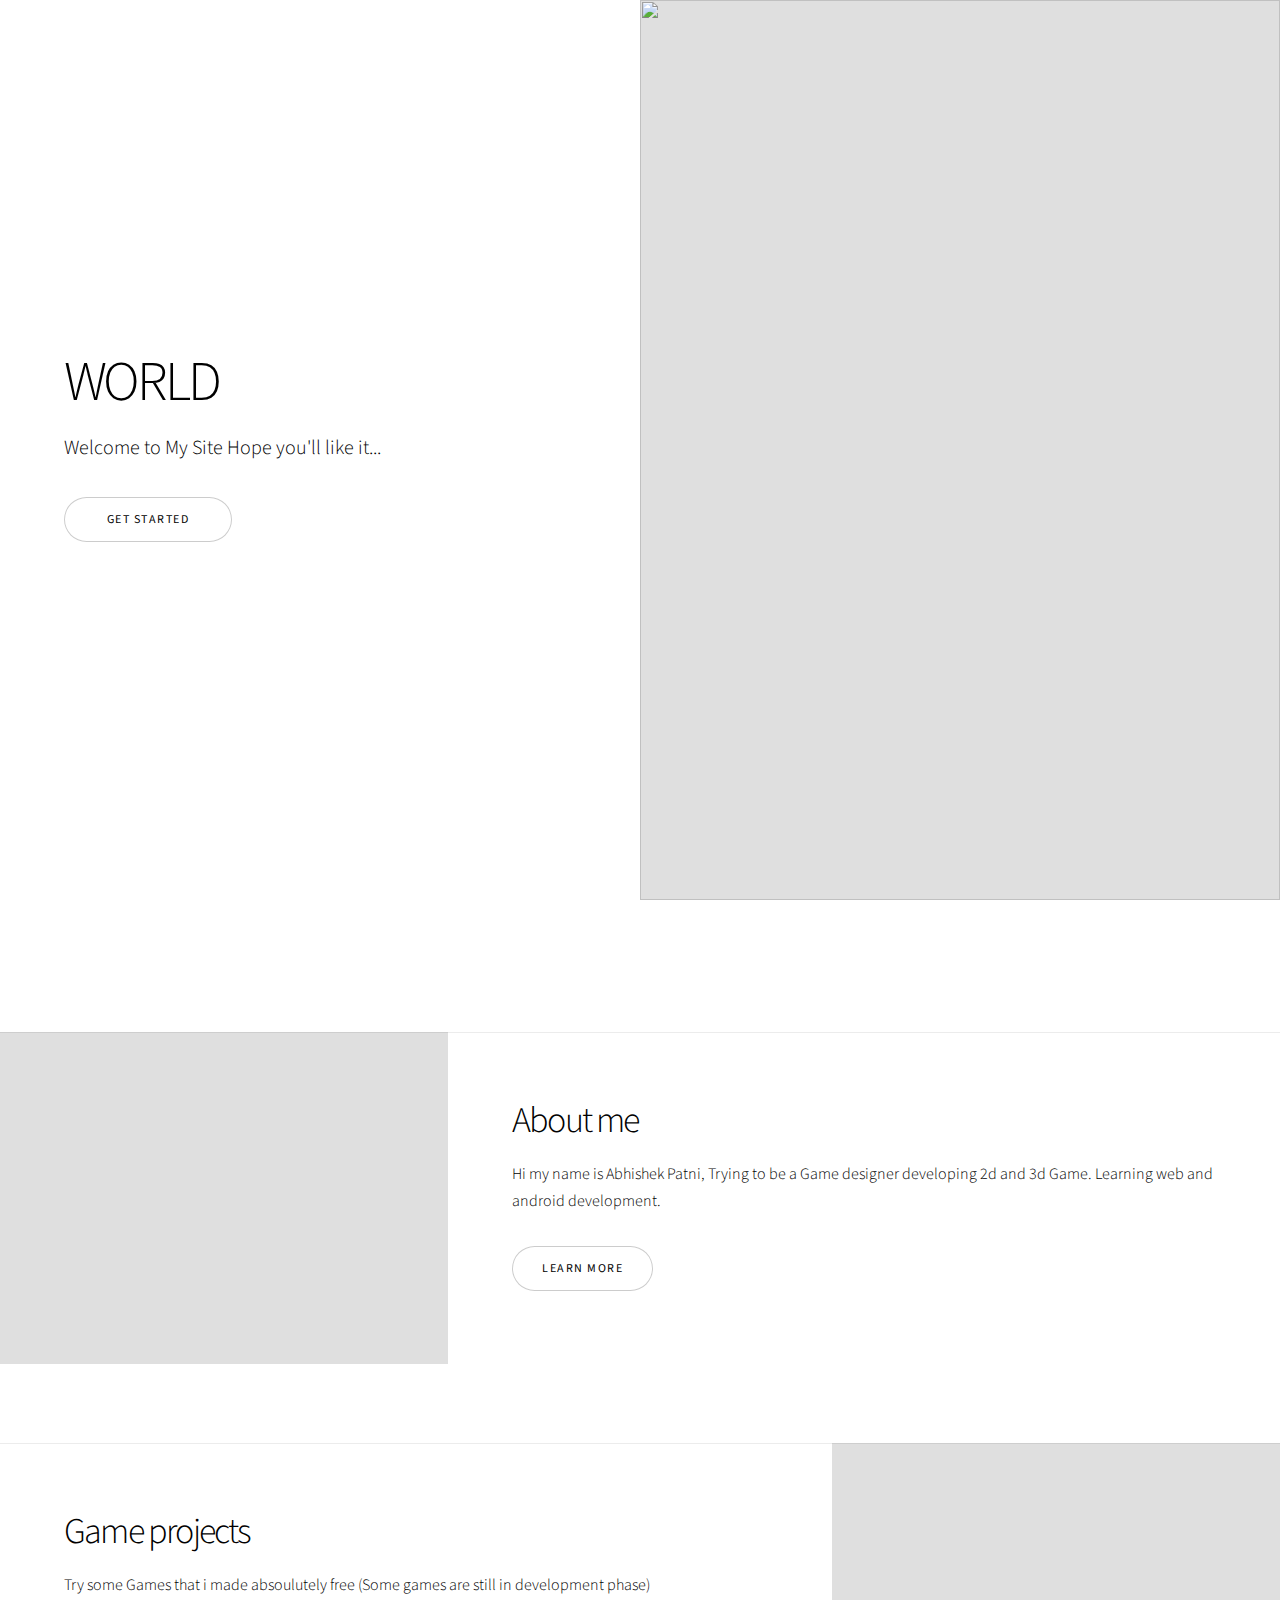
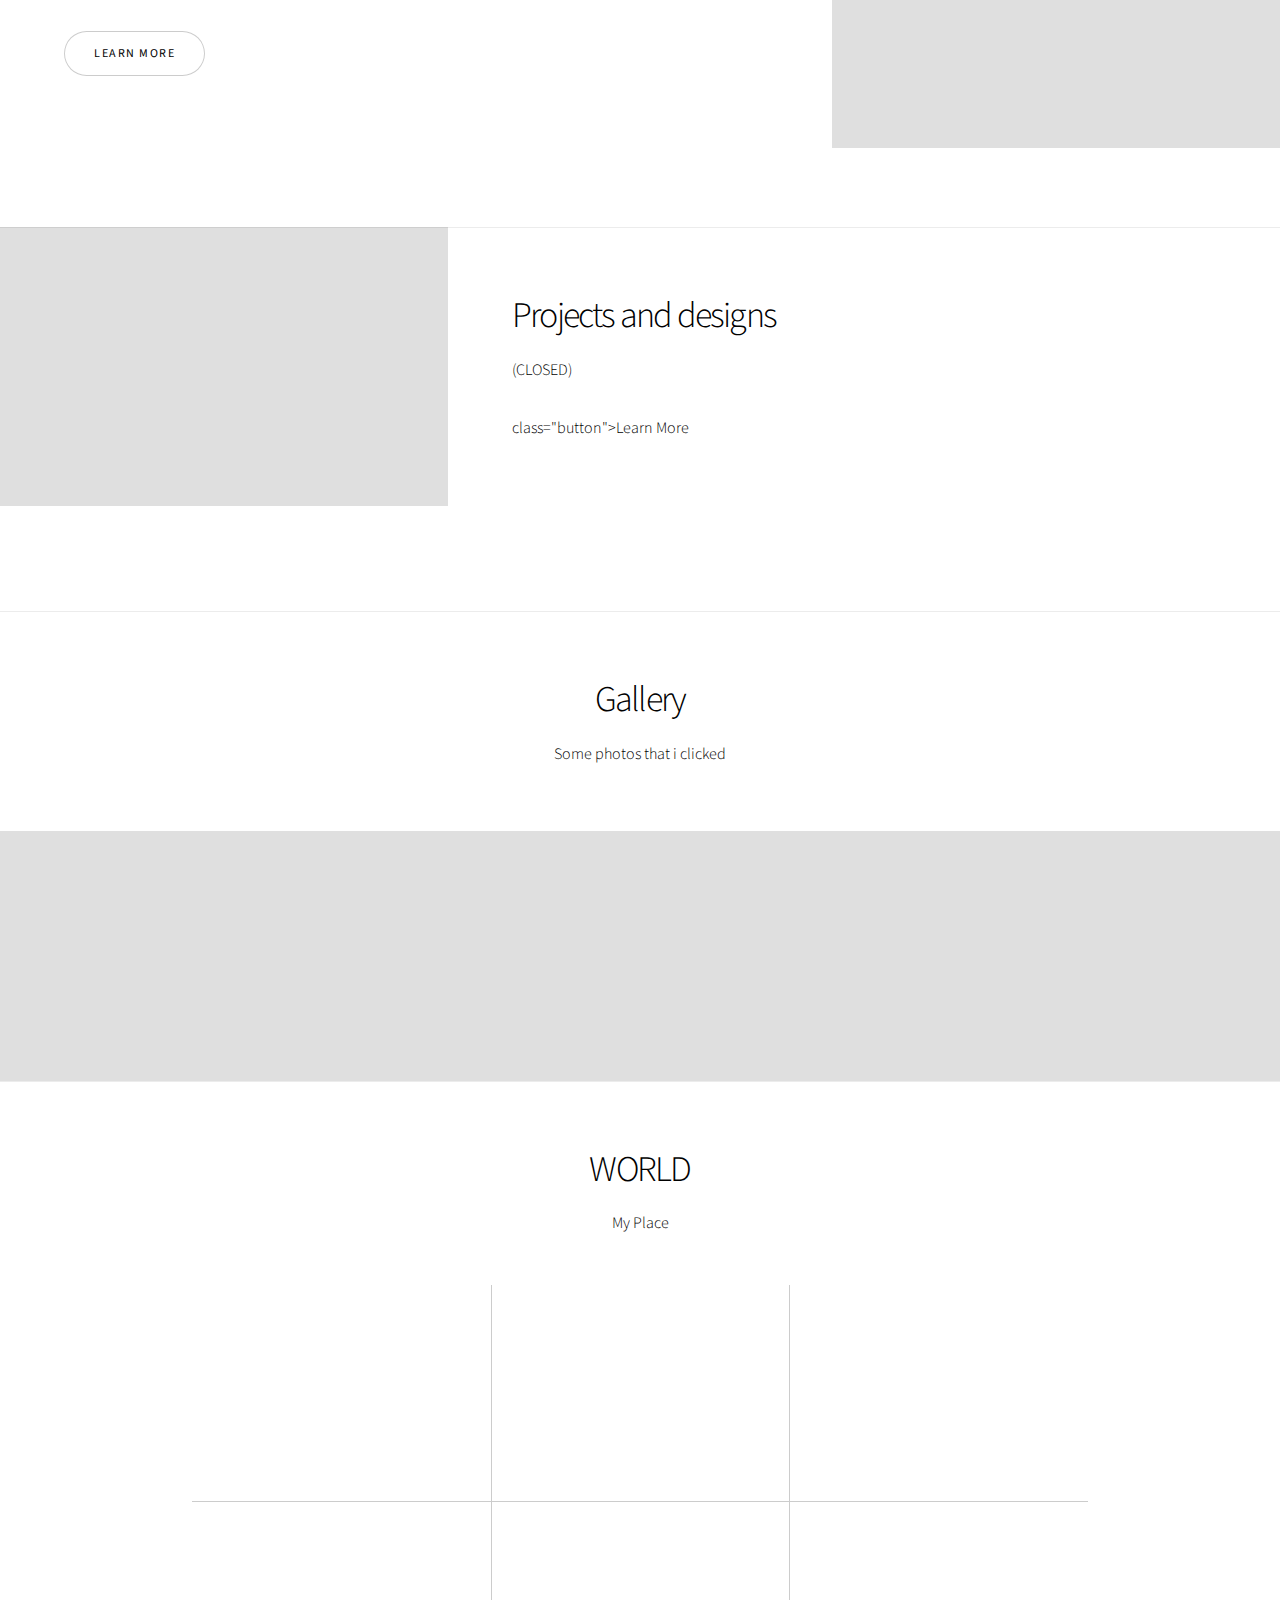
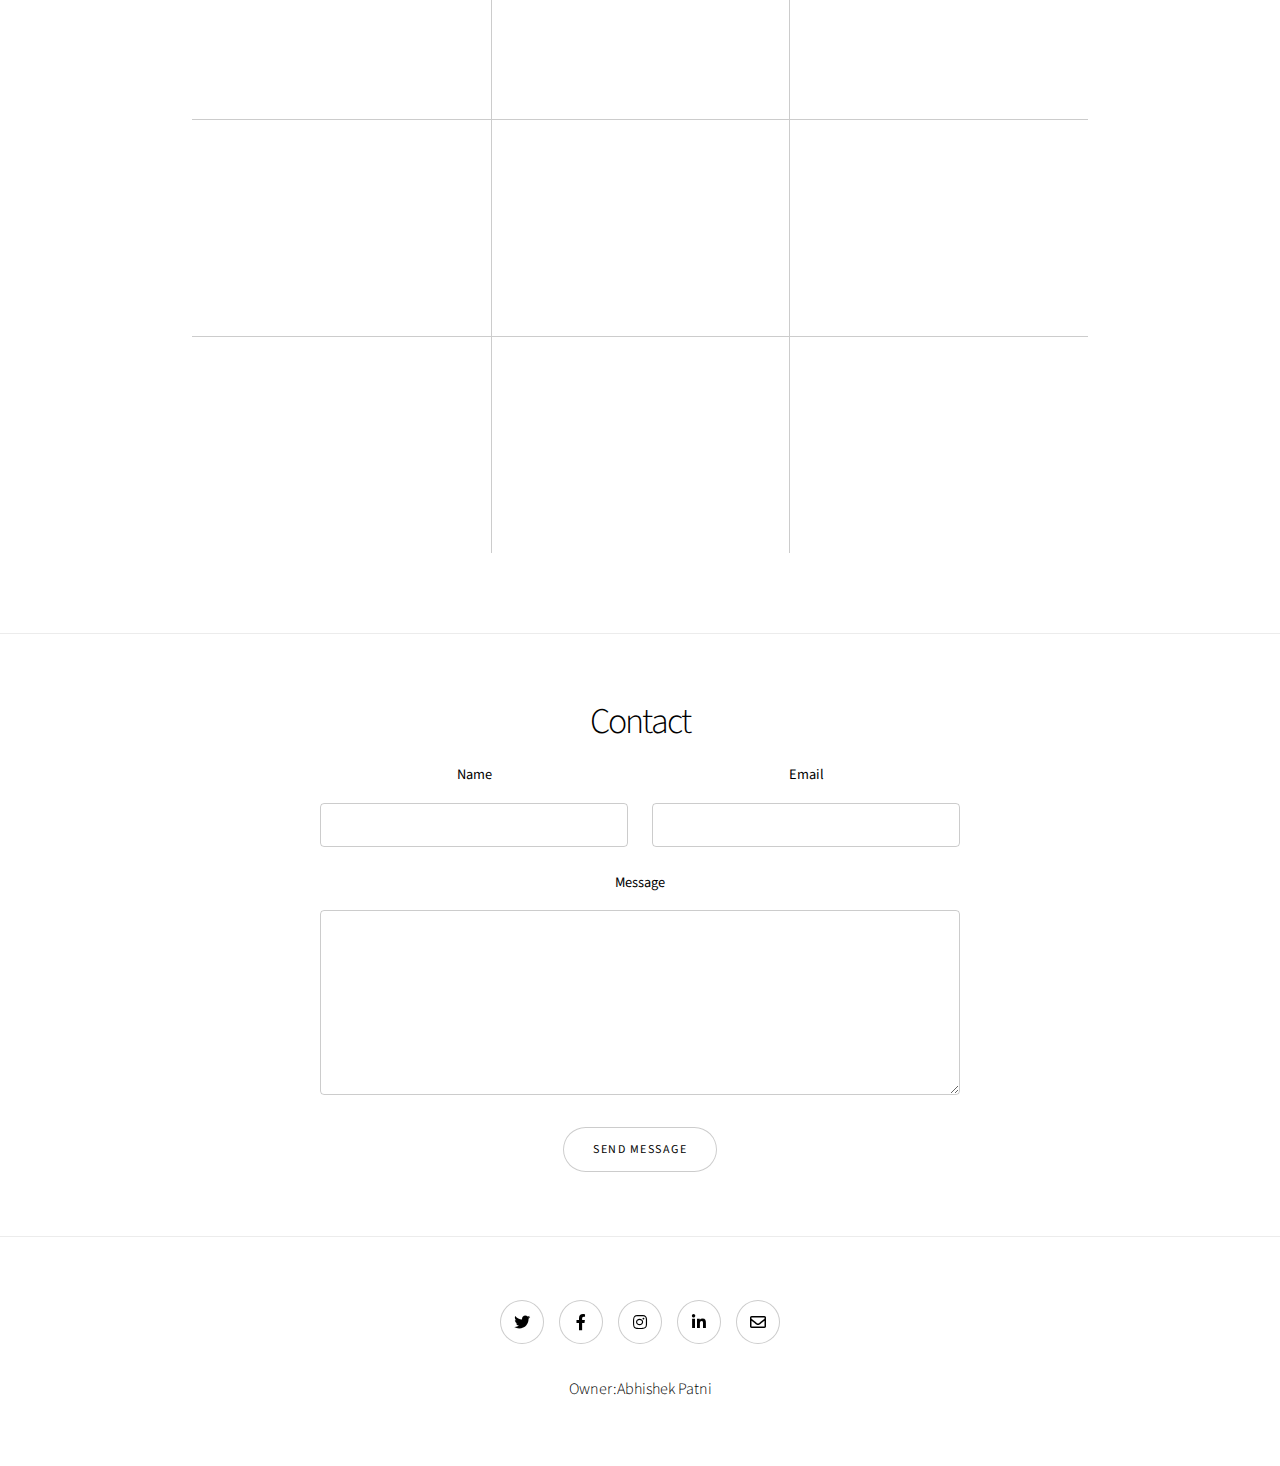
==== commit 6e85ca09: "Update index.html" ====
--- a/index.html
+++ b/index.html
@@ -35,7 +35,7 @@
 					<section class="spotlight style1 orient-right content-align-left image-position-center onscroll-image-fade-in" id="first">
 						<div class="content">
 							<h2>About me</h2>
-							<p>Hi my name is Abhishek Patni a game designer, deveoping 2d and 3d Game. Learning web and android development.</p>
+							<p>Hi my name is Abhishek Patni, Trying to be a Game designer developing 2d and 3d Game. Learning web and android development.</p>
 							<ul class="actions stacked">
 								<li><a href="#" class="button">Learn More</a></li>
 							</ul>
@@ -359,4 +359,4 @@
 			<script src="assets/js/main.js"></script>
 
 	</body>
-</html>+</html>
